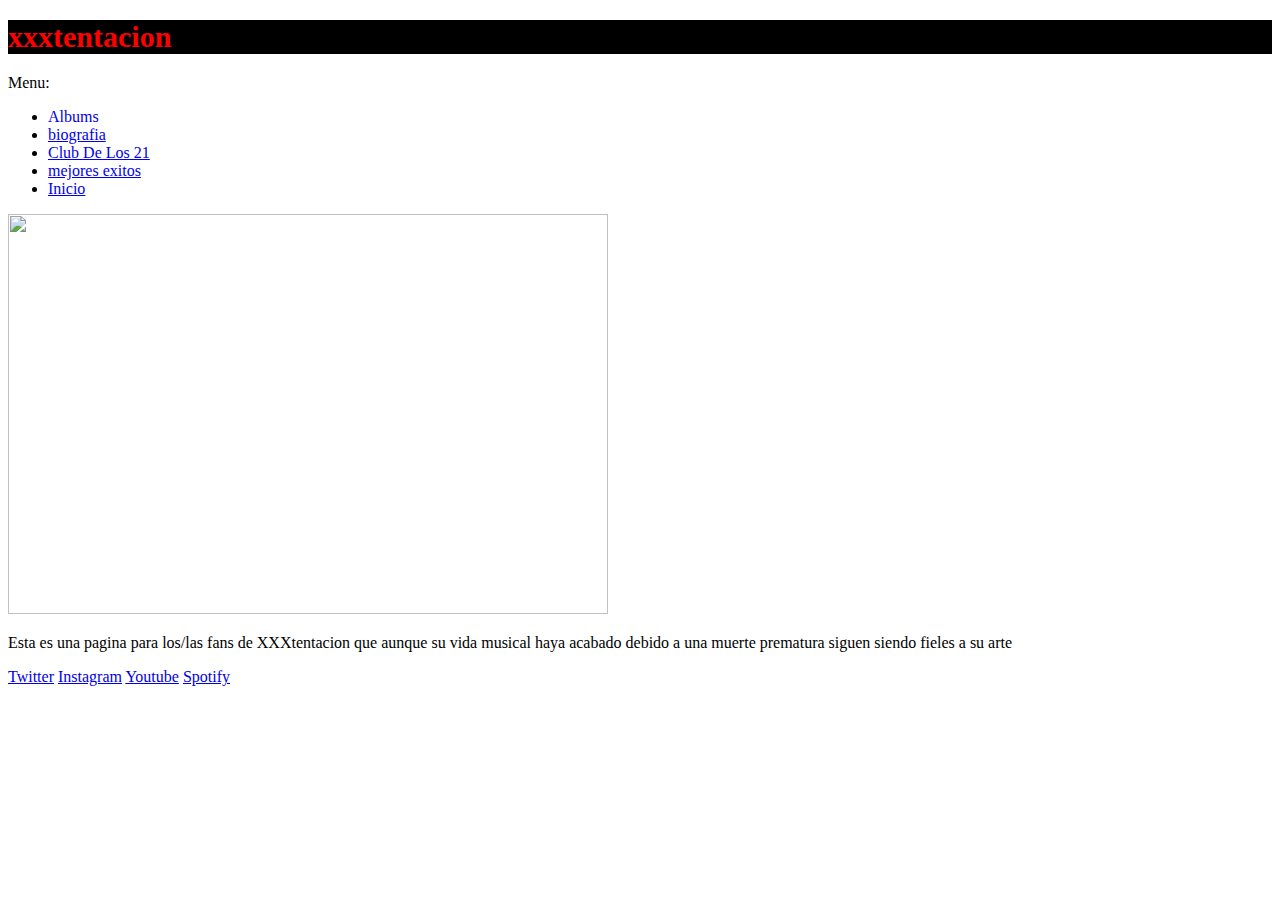
==== XXXtentacionBox+Farsetti/index.html @ f594b5ff "scss" ====
<!DOCTYPE html>
<html lang="en">

<head>
    <meta charset="UTF-8">
    <meta http-equiv="X-UA-Compatible" content="IE=edge">
    <meta name="viewport" content="width=device-width, initial-scale=1.0">
    <title>xxxtentacion</title>
    <link rel="stylesheet" href="Estilos.css">
</head>

<body>



    <header>
        <h1 class="animacion1" class>xxxtentacion </h1>
        <nav>
            <p >
                Menu:
            </p>

            <ul>
                <li><a class="link" href="page/albums.html">Albums</a></li>
                <li><a href="./Page/biografia.html">biografia</a></li>
                <li><a href="page/club_de_lo_21.html">Club De Los 21</a></li>
                <li><a href="page/mejores_exitos.html">mejores exitos</a></li>
                <li><a href="index.html">Inicio</a></li>



            </ul>
        </nav>
    </header>
    <main>

        <img src="https://silenciowp.s3.amazonaws.com/wp-content/uploads/2018/06/xxltentacion-prensa-730.jpg"
            width="600" height="400">
        <p class="desc" >Esta es una pagina para los/las fans de XXXtentacion que aunque su vida musical haya acabado debido a una
            muerte prematura siguen siendo fieles a su arte</p>

    </main>

    <footer>
        <a href="https://twitter.com/xxxtentacion?lang=es">Twitter</a>
        <a href="https://www.instagram.com/xxxtentacion/?hl=es">Instagram</a>
        <a href="https://www.youtube.com/channel/UCM9r1xn6s30OnlJWb-jc3Sw/videos">Youtube</a>
        <a href="https://open.spotify.com/artist/15UsOTVnJzReFVN1VCnxy4">Spotify</a>


    </footer>

</body>

</html>
---- XXXtentacionBox+Farsetti/Estilos.css ----
@import url("https://fonts.googleapis.com/css2?family=Bebas+Neue&family=Roboto:wght@500&display=swap");
@media (min-width: 1024) {
  body {
    background-color: pink;
  }
}
body {
  background-image: url(https://images.alphacoders.com/104/1048850.png);
}

header h1 {
  color: red;
  font-size: 30px;
  background-color: black;
}
header h1 nav p {
  color: purple;
}
header h1 nav ul {
  display: grid;
  grid-template-columns: 1fr 1fr 1fr 1fr 1fr;
  color: rgb(255, 255, 255);
}
header h1 nav ul li {
  list-style-type: none;
}
header h1 nav ul .link {
  text-decoration: none;
}
header main p h3 {
  color: rgb(255, 255, 255);
}
header main p .desc {
  color: whitesmoke;
}
header main p .desc .desc2 {
  color: whitesmoke;
}
header main div {
  background-color: rgb(106, 114, 139);
  margin: 5px;
}

.imagb {
  margin: 100px 121px 75px 115px;
}

#id1 {
  color: aquamarine;
}

.h1 {
  font-family: "Times New Roman", Times, serif;
}

.link {
  text-decoration: none;
}

iframe {
  width: 50%;
}

.padre_flex {
  display: flex;
  flex-flow: row nowrap;
  justify-content: space-around;
  background-color: rgb(21, 9, 32);
}

.grid1 {
  display: grid;
  grid-template-columns: repeat(2, 3fr) repeat(3, 1fr) 20%;
  grid-template-rows: repeat(3, 50vh);
}

.grid_area {
  align-items: center;
  border: 5px solid yellow;
  color: whitesmoke;
  background-color: grey;
  grid-column-gap: 5px;
  grid-row-gap: 5px;
  display: grid;
  grid-template-areas: "Cabeza Cabeza Cabeza" "Xten peep juice" "pie pie pie" "f1 f2 f3";
  grid-template-columns: 1fr 1fr 1fr;
  grid-template-rows: 10vh 10vh 10vh 10vh;
}

.grids_temas {
  display: grid;
  grid-template-columns: 1fr 1fr 1fr;
}

#Cabeza {
  grid-area: Cabeza;
}

#pie {
  grid-area: pie;
}

#xt {
  grid-area: Xten;
}

#peep {
  grid-area: peep;
}

#juice {
  grid-area: juice;
}

#fecha1 {
  grid-area: f1;
}

#fecha2 {
  grid-area: f2;
}

#fecha3 {
  grid-area: f3;
}

@keyframes efecto1 {
    0%{ background-image: linear-gradient(to right, rgb(14, 12, 12) 1%, rgb(255, 179, 1));}
    5%{ background-image: linear-gradient(to right, rgb(14, 12, 12) 10%, rgb(255, 179, 1))}
    10%{ background-image: linear-gradient(to right, rgb(14, 12, 12) 20%, rgb(255, 179, 1))}
    15%{ background-image: linear-gradient(to right, rgb(14, 12, 12) 30%, rgb(255, 179, 1))}
    20%{ background-image: linear-gradient(to right, rgb(14, 12, 12) 40%, rgb(255, 179, 1))}
    25%{ background-image: linear-gradient(to right, rgb(14, 12, 12) 50%, rgb(255, 179, 1))}
    30%{ background-image: linear-gradient(to right, rgb(14, 12, 12) 60%, rgb(255, 179, 1))}
    35%{ background-image: linear-gradient(to right, rgb(14, 12, 12) 70%, rgb(255, 179, 1))}
    40%{ background-image: linear-gradient(to right, rgb(14, 12, 12) 80%, rgb(255, 179, 1))}
    45%{ background-image: linear-gradient(to right, rgb(14, 12, 12) 90%, rgb(255, 179, 1))}
    50%{ background-image: linear-gradient(to right, rgb(14, 12, 12) 100%, rgb(255, 179, 1))}
    55%{ background-image: linear-gradient(to left, rgb(14, 12, 12) 90%, rgb(255, 179, 1))}
    60%{ background-image: linear-gradient(to left, rgb(14, 12, 12) 80%, rgb(255, 179, 1))}
    65%{ background-image: linear-gradient(to left, rgb(14, 12, 12) 70%, rgb(255, 179, 1))}
    70%{ background-image: linear-gradient(to left, rgb(14, 12, 12) 60%, rgb(255, 179, 1))}
    75%{ background-image: linear-gradient(to left, rgb(14, 12, 12) 50%, rgb(255, 179, 1))}
    80%{ background-image: linear-gradient(to left, rgb(14, 12, 12) 40%, rgb(255, 179, 1))}
    85%{ background-image: linear-gradient(to left, rgb(14, 12, 12) 30%, rgb(255, 179, 1))}
    90%{ background-image: linear-gradient(to left, rgb(14, 12, 12) 20%, rgb(255, 179, 1))}
    95%{ background-image: linear-gradient(to left, rgb(14, 12, 12) 10%, rgb(255, 179, 1))}
    100%{ background-image: linear-gradient(to left, rgb(14, 12, 12) 1%, rgb(255, 179, 1))}

}
.animacion1{animation-name: efecto1;
    animation-iteration-count: infinite;
    animation-timing-function: ease-in;
    animation-duration: 1.5s;
    animation-delay: 0.3s;}
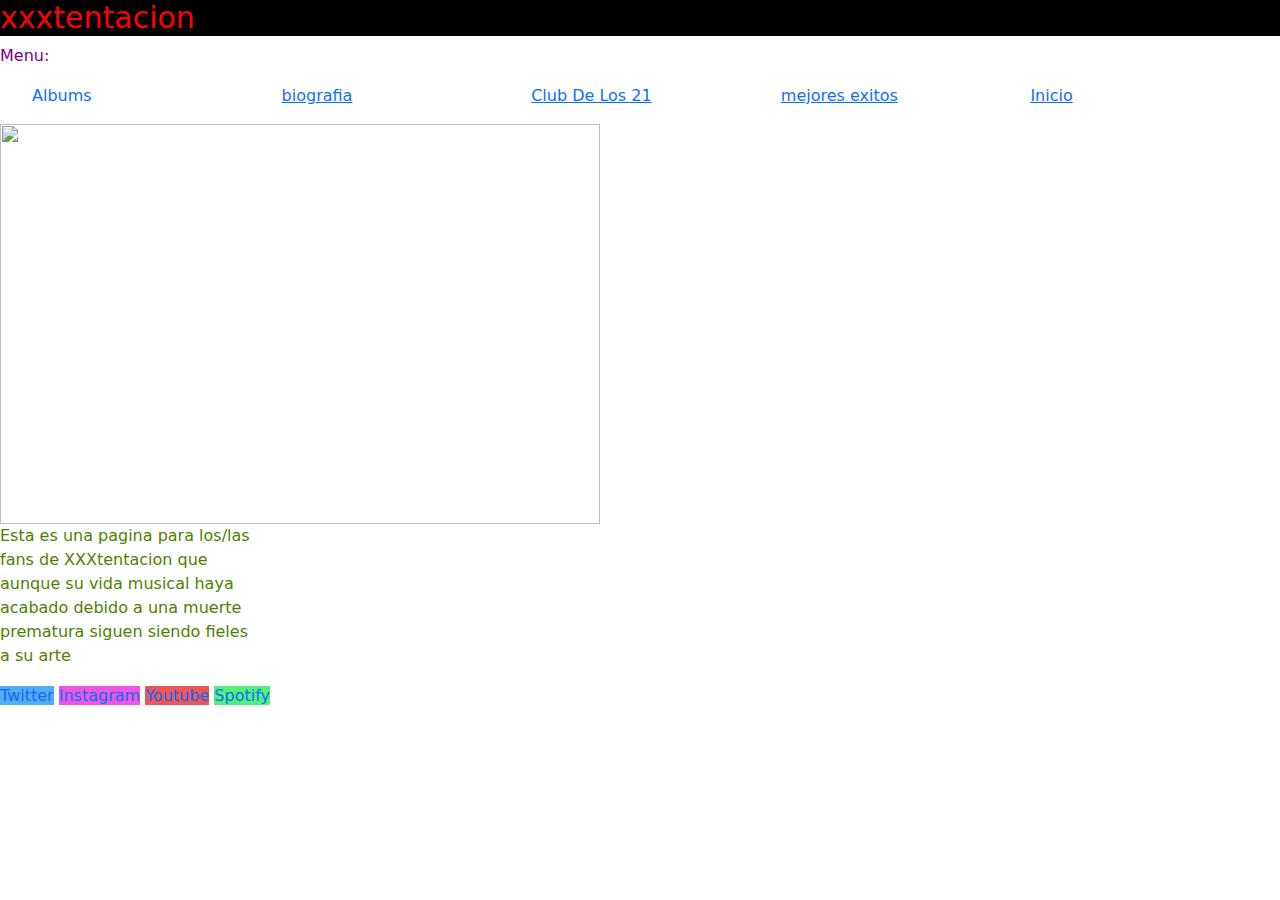
==== commit d0a14781: "cambios" ====
--- a/XXXtentacionBox+Farsetti/index.html
+++ b/XXXtentacionBox+Farsetti/index.html
@@ -1,12 +1,15 @@
 <!DOCTYPE html>
 <html lang="en">
 
-<head>
+<head >
     <meta charset="UTF-8">
     <meta http-equiv="X-UA-Compatible" content="IE=edge">
     <meta name="viewport" content="width=device-width, initial-scale=1.0">
+    <meta name="keywords" content="xxxtentacion, club de los 21, revenge, xtentacion, fans">
     <title>xxxtentacion</title>
+    <meta name="description" content="Fanpage XXXtentacion">
     <link rel="stylesheet" href="Estilos.css">
+    <link rel="stylesheet" href="../XXXtentacion+Farsetti/bootstrap-5.1.3-dist/css/">
 </head>
 
 <body>
@@ -20,12 +23,12 @@
                 Menu:
             </p>
 
-            <ul>
-                <li><a class="link" href="page/albums.html">Albums</a></li>
-                <li><a href="./Page/biografia.html">biografia</a></li>
-                <li><a href="page/club_de_lo_21.html">Club De Los 21</a></li>
-                <li><a href="page/mejores_exitos.html">mejores exitos</a></li>
-                <li><a href="index.html">Inicio</a></li>
+            <ul >
+                <li ><a class="link" href="page/albums.html">Albums</a></li>
+                <li ><a href="./Page/biografia.html">biografia</a></li>
+                <li ><a href="page/club_de_lo_21.html">Club De Los 21</a></li>
+                <li ><a href="page/mejores_exitos.html">mejores exitos</a></li>
+                <li ><a href="index.html">Inicio</a></li>
 
 
 
@@ -36,20 +39,20 @@
 
         <img src="https://silenciowp.s3.amazonaws.com/wp-content/uploads/2018/06/xxltentacion-prensa-730.jpg"
             width="600" height="400">
-        <p class="desc" >Esta es una pagina para los/las fans de XXXtentacion que aunque su vida musical haya acabado debido a una
+        <p class="desc" >Esta es una pagina  para los/las fans de XXXtentacion que aunque su vida musical haya acabado debido a una
             muerte prematura siguen siendo fieles a su arte</p>
 
     </main>
 
     <footer>
-        <a href="https://twitter.com/xxxtentacion?lang=es">Twitter</a>
-        <a href="https://www.instagram.com/xxxtentacion/?hl=es">Instagram</a>
-        <a href="https://www.youtube.com/channel/UCM9r1xn6s30OnlJWb-jc3Sw/videos">Youtube</a>
-        <a href="https://open.spotify.com/artist/15UsOTVnJzReFVN1VCnxy4">Spotify</a>
+        <a class="boton-twitter" href="https://twitter.com/xxxtentacion?lang=es">Twitter</a>
+        <a class="boton-Instagram" href="https://www.instagram.com/xxxtentacion/?hl=es">Instagram</a>
+        <a class="boton-Youtube" href="https://www.youtube.com/channel/UCM9r1xn6s30OnlJWb-jc3Sw/videos">Youtube</a>
+        <a class="boton-Spotify" href="https://open.spotify.com/artist/15UsOTVnJzReFVN1VCnxy4">Spotify</a>
 
 
     </footer>
-
+    <script src="../XXXtentacion+Farsetti/bootstrap-5.1.3-dist/js/"></script>
 </body>
 
 </html>--- a/XXXtentacionBox+Farsetti/Estilos.css
+++ b/XXXtentacionBox+Farsetti/Estilos.css
@@ -1,155 +1,12051 @@
+@charset "UTF-8";
+/*!
+ * Bootstrap v5.2.0-beta1 (https://getbootstrap.com/)
+ * Copyright 2011-2022 The Bootstrap Authors
+ * Copyright 2011-2022 Twitter, Inc.
+ * Licensed under MIT (https://github.com/twbs/bootstrap/blob/main/LICENSE)
+ */
 @import url("https://fonts.googleapis.com/css2?family=Bebas+Neue&family=Roboto:wght@500&display=swap");
-@media (min-width: 1024) {
-  body {
-    background-color: pink;
-  }
-}
+:root {
+  --bs-blue: #0d6efd;
+  --bs-indigo: #6610f2;
+  --bs-purple: #6f42c1;
+  --bs-pink: #d63384;
+  --bs-red: #dc3545;
+  --bs-orange: #fd7e14;
+  --bs-yellow: #ffc107;
+  --bs-green: #198754;
+  --bs-teal: #20c997;
+  --bs-cyan: #0dcaf0;
+  --bs-black: #000;
+  --bs-white: #fff;
+  --bs-gray: #6c757d;
+  --bs-gray-dark: #343a40;
+  --bs-gray-100: #f8f9fa;
+  --bs-gray-200: #e9ecef;
+  --bs-gray-300: #dee2e6;
+  --bs-gray-400: #ced4da;
+  --bs-gray-500: #adb5bd;
+  --bs-gray-600: #6c757d;
+  --bs-gray-700: #495057;
+  --bs-gray-800: #343a40;
+  --bs-gray-900: #212529;
+  --bs-primary: #0d6efd;
+  --bs-secondary: #6c757d;
+  --bs-success: #198754;
+  --bs-info: #0dcaf0;
+  --bs-warning: #ffc107;
+  --bs-danger: #dc3545;
+  --bs-light: #f8f9fa;
+  --bs-dark: #212529;
+  --bs-primary-rgb: 13, 110, 253;
+  --bs-secondary-rgb: 108, 117, 125;
+  --bs-success-rgb: 25, 135, 84;
+  --bs-info-rgb: 13, 202, 240;
+  --bs-warning-rgb: 255, 193, 7;
+  --bs-danger-rgb: 220, 53, 69;
+  --bs-light-rgb: 248, 249, 250;
+  --bs-dark-rgb: 33, 37, 41;
+  --bs-white-rgb: 255, 255, 255;
+  --bs-black-rgb: 0, 0, 0;
+  --bs-body-color-rgb: 33, 37, 41;
+  --bs-body-bg-rgb: 255, 255, 255;
+  --bs-font-sans-serif: system-ui, -apple-system, "Segoe UI", Roboto, "Helvetica Neue", "Noto Sans", "Liberation Sans", Arial, sans-serif, "Apple Color Emoji", "Segoe UI Emoji", "Segoe UI Symbol", "Noto Color Emoji";
+  --bs-font-monospace: SFMono-Regular, Menlo, Monaco, Consolas, "Liberation Mono", "Courier New", monospace;
+  --bs-gradient: linear-gradient(180deg, rgba(255, 255, 255, 0.15), rgba(255, 255, 255, 0));
+  --bs-body-font-family: var(--bs-font-sans-serif);
+  --bs-body-font-size: 1rem;
+  --bs-body-font-weight: 400;
+  --bs-body-line-height: 1.5;
+  --bs-body-color: #212529;
+  --bs-body-bg: #fff;
+  --bs-border-width: 1px;
+  --bs-border-style: solid;
+  --bs-border-color: #dee2e6;
+  --bs-border-color-translucent: rgba(0, 0, 0, 0.175);
+  --bs-border-radius: 0.375rem;
+  --bs-border-radius-sm: 0.25rem;
+  --bs-border-radius-lg: 0.5rem;
+  --bs-border-radius-xl: 1rem;
+  --bs-border-radius-2xl: 2rem;
+  --bs-border-radius-pill: 50rem;
+  --bs-heading-color: ;
+  --bs-link-color: #0d6efd;
+  --bs-link-hover-color: #0a58ca;
+  --bs-code-color: #d63384;
+  --bs-highlight-bg: #fff3cd;
+}
+
+*,
+*::before,
+*::after {
+  box-sizing: border-box;
+}
+
+@media (prefers-reduced-motion: no-preference) {
+  :root {
+    scroll-behavior: smooth;
+  }
+}
+
 body {
-  background-image: url(https://images.alphacoders.com/104/1048850.png);
-}
-
-header h1 {
-  color: red;
-  font-size: 30px;
-  background-color: black;
-}
-header h1 nav p {
-  color: purple;
-}
-header h1 nav ul {
-  display: grid;
-  grid-template-columns: 1fr 1fr 1fr 1fr 1fr;
-  color: rgb(255, 255, 255);
-}
-header h1 nav ul li {
+  margin: 0;
+  font-family: var(--bs-body-font-family);
+  font-size: var(--bs-body-font-size);
+  font-weight: var(--bs-body-font-weight);
+  line-height: var(--bs-body-line-height);
+  color: var(--bs-body-color);
+  text-align: var(--bs-body-text-align);
+  background-color: var(--bs-body-bg);
+  -webkit-text-size-adjust: 100%;
+  -webkit-tap-highlight-color: rgba(0, 0, 0, 0);
+}
+
+hr {
+  margin: 1rem 0;
+  color: inherit;
+  border: 0;
+  border-top: 1px solid;
+  opacity: 0.25;
+}
+
+h6, .h6, h5, .h5, h4, .h4, h3, .h3, h2, .h2, h1, .h1 {
+  margin-top: 0;
+  margin-bottom: 0.5rem;
+  font-weight: 500;
+  line-height: 1.2;
+  color: var(--bs-heading-color);
+}
+
+h1, .h1 {
+  font-size: calc(1.375rem + 1.5vw);
+}
+@media (min-width: 1200px) {
+  h1, .h1 {
+    font-size: 2.5rem;
+  }
+}
+
+h2, .h2 {
+  font-size: calc(1.325rem + 0.9vw);
+}
+@media (min-width: 1200px) {
+  h2, .h2 {
+    font-size: 2rem;
+  }
+}
+
+h3, .h3 {
+  font-size: calc(1.3rem + 0.6vw);
+}
+@media (min-width: 1200px) {
+  h3, .h3 {
+    font-size: 1.75rem;
+  }
+}
+
+h4, .h4 {
+  font-size: calc(1.275rem + 0.3vw);
+}
+@media (min-width: 1200px) {
+  h4, .h4 {
+    font-size: 1.5rem;
+  }
+}
+
+h5, .h5 {
+  font-size: 1.25rem;
+}
+
+h6, .h6 {
+  font-size: 1rem;
+}
+
+p {
+  margin-top: 0;
+  margin-bottom: 1rem;
+}
+
+abbr[title] {
+  -webkit-text-decoration: underline dotted;
+          text-decoration: underline dotted;
+  cursor: help;
+  -webkit-text-decoration-skip-ink: none;
+          text-decoration-skip-ink: none;
+}
+
+address {
+  margin-bottom: 1rem;
+  font-style: normal;
+  line-height: inherit;
+}
+
+ol,
+ul {
+  padding-left: 2rem;
+}
+
+ol,
+ul,
+dl {
+  margin-top: 0;
+  margin-bottom: 1rem;
+}
+
+ol ol,
+ul ul,
+ol ul,
+ul ol {
+  margin-bottom: 0;
+}
+
+dt {
+  font-weight: 700;
+}
+
+dd {
+  margin-bottom: 0.5rem;
+  margin-left: 0;
+}
+
+blockquote {
+  margin: 0 0 1rem;
+}
+
+b,
+strong {
+  font-weight: bolder;
+}
+
+small, .small {
+  font-size: 0.875em;
+}
+
+mark, .mark {
+  padding: 0.1875em;
+  background-color: var(--bs-highlight-bg);
+}
+
+sub,
+sup {
+  position: relative;
+  font-size: 0.75em;
+  line-height: 0;
+  vertical-align: baseline;
+}
+
+sub {
+  bottom: -0.25em;
+}
+
+sup {
+  top: -0.5em;
+}
+
+a {
+  color: var(--bs-link-color);
+  text-decoration: underline;
+}
+a:hover {
+  color: var(--bs-link-hover-color);
+}
+
+a:not([href]):not([class]), a:not([href]):not([class]):hover {
+  color: inherit;
+  text-decoration: none;
+}
+
+pre,
+code,
+kbd,
+samp {
+  font-family: var(--bs-font-monospace);
+  font-size: 1em;
+}
+
+pre {
+  display: block;
+  margin-top: 0;
+  margin-bottom: 1rem;
+  overflow: auto;
+  font-size: 0.875em;
+}
+pre code {
+  font-size: inherit;
+  color: inherit;
+  word-break: normal;
+}
+
+code {
+  font-size: 0.875em;
+  color: var(--bs-code-color);
+  word-wrap: break-word;
+}
+a > code {
+  color: inherit;
+}
+
+kbd {
+  padding: 0.1875rem 0.375rem;
+  font-size: 0.875em;
+  color: var(--bs-body-bg);
+  background-color: var(--bs-body-color);
+  border-radius: 0.25rem;
+}
+kbd kbd {
+  padding: 0;
+  font-size: 1em;
+}
+
+figure {
+  margin: 0 0 1rem;
+}
+
+img,
+svg {
+  vertical-align: middle;
+}
+
+table {
+  caption-side: bottom;
+  border-collapse: collapse;
+}
+
+caption {
+  padding-top: 0.5rem;
+  padding-bottom: 0.5rem;
+  color: rgba(var(--bs-body-color-rgb), 0.75);
+  text-align: left;
+}
+
+th {
+  text-align: inherit;
+  text-align: -webkit-match-parent;
+}
+
+thead,
+tbody,
+tfoot,
+tr,
+td,
+th {
+  border-color: inherit;
+  border-style: solid;
+  border-width: 0;
+}
+
+label {
+  display: inline-block;
+}
+
+button {
+  border-radius: 0;
+}
+
+button:focus:not(:focus-visible) {
+  outline: 0;
+}
+
+input,
+button,
+select,
+optgroup,
+textarea {
+  margin: 0;
+  font-family: inherit;
+  font-size: inherit;
+  line-height: inherit;
+}
+
+button,
+select {
+  text-transform: none;
+}
+
+[role=button] {
+  cursor: pointer;
+}
+
+select {
+  word-wrap: normal;
+}
+select:disabled {
+  opacity: 1;
+}
+
+[list]:not([type=date]):not([type=datetime-local]):not([type=month]):not([type=week]):not([type=time])::-webkit-calendar-picker-indicator {
+  display: none !important;
+}
+
+button,
+[type=button],
+[type=reset],
+[type=submit] {
+  -webkit-appearance: button;
+}
+button:not(:disabled),
+[type=button]:not(:disabled),
+[type=reset]:not(:disabled),
+[type=submit]:not(:disabled) {
+  cursor: pointer;
+}
+
+::-moz-focus-inner {
+  padding: 0;
+  border-style: none;
+}
+
+textarea {
+  resize: vertical;
+}
+
+fieldset {
+  min-width: 0;
+  padding: 0;
+  margin: 0;
+  border: 0;
+}
+
+legend {
+  float: left;
+  width: 100%;
+  padding: 0;
+  margin-bottom: 0.5rem;
+  font-size: calc(1.275rem + 0.3vw);
+  line-height: inherit;
+}
+@media (min-width: 1200px) {
+  legend {
+    font-size: 1.5rem;
+  }
+}
+legend + * {
+  clear: left;
+}
+
+::-webkit-datetime-edit-fields-wrapper,
+::-webkit-datetime-edit-text,
+::-webkit-datetime-edit-minute,
+::-webkit-datetime-edit-hour-field,
+::-webkit-datetime-edit-day-field,
+::-webkit-datetime-edit-month-field,
+::-webkit-datetime-edit-year-field {
+  padding: 0;
+}
+
+::-webkit-inner-spin-button {
+  height: auto;
+}
+
+[type=search] {
+  outline-offset: -2px;
+  -webkit-appearance: textfield;
+}
+
+/* rtl:raw:
+[type="tel"],
+[type="url"],
+[type="email"],
+[type="number"] {
+  direction: ltr;
+}
+*/
+::-webkit-search-decoration {
+  -webkit-appearance: none;
+}
+
+::-webkit-color-swatch-wrapper {
+  padding: 0;
+}
+
+::-webkit-file-upload-button {
+  font: inherit;
+  -webkit-appearance: button;
+}
+
+::file-selector-button {
+  font: inherit;
+  -webkit-appearance: button;
+}
+
+output {
+  display: inline-block;
+}
+
+iframe {
+  border: 0;
+}
+
+summary {
+  display: list-item;
+  cursor: pointer;
+}
+
+progress {
+  vertical-align: baseline;
+}
+
+[hidden] {
+  display: none !important;
+}
+
+.lead {
+  font-size: 1.25rem;
+  font-weight: 300;
+}
+
+.display-1 {
+  font-size: calc(1.625rem + 4.5vw);
+  font-weight: 300;
+  line-height: 1.2;
+}
+@media (min-width: 1200px) {
+  .display-1 {
+    font-size: 5rem;
+  }
+}
+
+.display-2 {
+  font-size: calc(1.575rem + 3.9vw);
+  font-weight: 300;
+  line-height: 1.2;
+}
+@media (min-width: 1200px) {
+  .display-2 {
+    font-size: 4.5rem;
+  }
+}
+
+.display-3 {
+  font-size: calc(1.525rem + 3.3vw);
+  font-weight: 300;
+  line-height: 1.2;
+}
+@media (min-width: 1200px) {
+  .display-3 {
+    font-size: 4rem;
+  }
+}
+
+.display-4 {
+  font-size: calc(1.475rem + 2.7vw);
+  font-weight: 300;
+  line-height: 1.2;
+}
+@media (min-width: 1200px) {
+  .display-4 {
+    font-size: 3.5rem;
+  }
+}
+
+.display-5 {
+  font-size: calc(1.425rem + 2.1vw);
+  font-weight: 300;
+  line-height: 1.2;
+}
+@media (min-width: 1200px) {
+  .display-5 {
+    font-size: 3rem;
+  }
+}
+
+.display-6 {
+  font-size: calc(1.375rem + 1.5vw);
+  font-weight: 300;
+  line-height: 1.2;
+}
+@media (min-width: 1200px) {
+  .display-6 {
+    font-size: 2.5rem;
+  }
+}
+
+.list-unstyled {
+  padding-left: 0;
+  list-style: none;
+}
+
+.list-inline {
+  padding-left: 0;
+  list-style: none;
+}
+
+.list-inline-item {
+  display: inline-block;
+}
+.list-inline-item:not(:last-child) {
+  margin-right: 0.5rem;
+}
+
+.initialism {
+  font-size: 0.875em;
+  text-transform: uppercase;
+}
+
+.blockquote {
+  margin-bottom: 1rem;
+  font-size: 1.25rem;
+}
+.blockquote > :last-child {
+  margin-bottom: 0;
+}
+
+.blockquote-footer {
+  margin-top: -1rem;
+  margin-bottom: 1rem;
+  font-size: 0.875em;
+  color: #6c757d;
+}
+.blockquote-footer::before {
+  content: "— ";
+}
+
+.img-fluid {
+  max-width: 100%;
+  height: auto;
+}
+
+.img-thumbnail {
+  padding: 0.25rem;
+  background-color: #fff;
+  border: 1px solid var(--bs-border-color);
+  border-radius: 0.375rem;
+  max-width: 100%;
+  height: auto;
+}
+
+.figure {
+  display: inline-block;
+}
+
+.figure-img {
+  margin-bottom: 0.5rem;
+  line-height: 1;
+}
+
+.figure-caption {
+  font-size: 0.875em;
+  color: #6c757d;
+}
+
+.container,
+.container-fluid,
+.container-xxl,
+.container-xl,
+.container-lg,
+.container-md,
+.container-sm {
+  --bs-gutter-x: 1.5rem;
+  --bs-gutter-y: 0;
+  width: 100%;
+  padding-right: calc(var(--bs-gutter-x) * 0.5);
+  padding-left: calc(var(--bs-gutter-x) * 0.5);
+  margin-right: auto;
+  margin-left: auto;
+}
+
+@media (min-width: 576px) {
+  .container-sm, .container {
+    max-width: 540px;
+  }
+}
+@media (min-width: 768px) {
+  .container-md, .container-sm, .container {
+    max-width: 720px;
+  }
+}
+@media (min-width: 992px) {
+  .container-lg, .container-md, .container-sm, .container {
+    max-width: 960px;
+  }
+}
+@media (min-width: 1200px) {
+  .container-xl, .container-lg, .container-md, .container-sm, .container {
+    max-width: 1140px;
+  }
+}
+@media (min-width: 1400px) {
+  .container-xxl, .container-xl, .container-lg, .container-md, .container-sm, .container {
+    max-width: 1320px;
+  }
+}
+.row {
+  --bs-gutter-x: 1.5rem;
+  --bs-gutter-y: 0;
+  display: flex;
+  flex-wrap: wrap;
+  margin-top: calc(-1 * var(--bs-gutter-y));
+  margin-right: calc(-0.5 * var(--bs-gutter-x));
+  margin-left: calc(-0.5 * var(--bs-gutter-x));
+}
+.row > * {
+  flex-shrink: 0;
+  width: 100%;
+  max-width: 100%;
+  padding-right: calc(var(--bs-gutter-x) * 0.5);
+  padding-left: calc(var(--bs-gutter-x) * 0.5);
+  margin-top: var(--bs-gutter-y);
+}
+
+.col {
+  flex: 1 0 0%;
+}
+
+.row-cols-auto > * {
+  flex: 0 0 auto;
+  width: auto;
+}
+
+.row-cols-1 > * {
+  flex: 0 0 auto;
+  width: 100%;
+}
+
+.row-cols-2 > * {
+  flex: 0 0 auto;
+  width: 50%;
+}
+
+.row-cols-3 > * {
+  flex: 0 0 auto;
+  width: 33.3333333333%;
+}
+
+.row-cols-4 > * {
+  flex: 0 0 auto;
+  width: 25%;
+}
+
+.row-cols-5 > * {
+  flex: 0 0 auto;
+  width: 20%;
+}
+
+.row-cols-6 > * {
+  flex: 0 0 auto;
+  width: 16.6666666667%;
+}
+
+.col-auto {
+  flex: 0 0 auto;
+  width: auto;
+}
+
+.col-1 {
+  flex: 0 0 auto;
+  width: 8.33333333%;
+}
+
+.col-2 {
+  flex: 0 0 auto;
+  width: 16.66666667%;
+}
+
+.col-3 {
+  flex: 0 0 auto;
+  width: 25%;
+}
+
+.col-4 {
+  flex: 0 0 auto;
+  width: 33.33333333%;
+}
+
+.col-5 {
+  flex: 0 0 auto;
+  width: 41.66666667%;
+}
+
+.col-6 {
+  flex: 0 0 auto;
+  width: 50%;
+}
+
+.col-7 {
+  flex: 0 0 auto;
+  width: 58.33333333%;
+}
+
+.col-8 {
+  flex: 0 0 auto;
+  width: 66.66666667%;
+}
+
+.col-9 {
+  flex: 0 0 auto;
+  width: 75%;
+}
+
+.col-10 {
+  flex: 0 0 auto;
+  width: 83.33333333%;
+}
+
+.col-11 {
+  flex: 0 0 auto;
+  width: 91.66666667%;
+}
+
+.col-12 {
+  flex: 0 0 auto;
+  width: 100%;
+}
+
+.offset-1 {
+  margin-left: 8.33333333%;
+}
+
+.offset-2 {
+  margin-left: 16.66666667%;
+}
+
+.offset-3 {
+  margin-left: 25%;
+}
+
+.offset-4 {
+  margin-left: 33.33333333%;
+}
+
+.offset-5 {
+  margin-left: 41.66666667%;
+}
+
+.offset-6 {
+  margin-left: 50%;
+}
+
+.offset-7 {
+  margin-left: 58.33333333%;
+}
+
+.offset-8 {
+  margin-left: 66.66666667%;
+}
+
+.offset-9 {
+  margin-left: 75%;
+}
+
+.offset-10 {
+  margin-left: 83.33333333%;
+}
+
+.offset-11 {
+  margin-left: 91.66666667%;
+}
+
+.g-0,
+.gx-0 {
+  --bs-gutter-x: 0;
+}
+
+.g-0,
+.gy-0 {
+  --bs-gutter-y: 0;
+}
+
+.g-1,
+.gx-1 {
+  --bs-gutter-x: 0.25rem;
+}
+
+.g-1,
+.gy-1 {
+  --bs-gutter-y: 0.25rem;
+}
+
+.g-2,
+.gx-2 {
+  --bs-gutter-x: 0.5rem;
+}
+
+.g-2,
+.gy-2 {
+  --bs-gutter-y: 0.5rem;
+}
+
+.g-3,
+.gx-3 {
+  --bs-gutter-x: 1rem;
+}
+
+.g-3,
+.gy-3 {
+  --bs-gutter-y: 1rem;
+}
+
+.g-4,
+.gx-4 {
+  --bs-gutter-x: 1.5rem;
+}
+
+.g-4,
+.gy-4 {
+  --bs-gutter-y: 1.5rem;
+}
+
+.g-5,
+.gx-5 {
+  --bs-gutter-x: 3rem;
+}
+
+.g-5,
+.gy-5 {
+  --bs-gutter-y: 3rem;
+}
+
+@media (min-width: 576px) {
+  .col-sm {
+    flex: 1 0 0%;
+  }
+
+  .row-cols-sm-auto > * {
+    flex: 0 0 auto;
+    width: auto;
+  }
+
+  .row-cols-sm-1 > * {
+    flex: 0 0 auto;
+    width: 100%;
+  }
+
+  .row-cols-sm-2 > * {
+    flex: 0 0 auto;
+    width: 50%;
+  }
+
+  .row-cols-sm-3 > * {
+    flex: 0 0 auto;
+    width: 33.3333333333%;
+  }
+
+  .row-cols-sm-4 > * {
+    flex: 0 0 auto;
+    width: 25%;
+  }
+
+  .row-cols-sm-5 > * {
+    flex: 0 0 auto;
+    width: 20%;
+  }
+
+  .row-cols-sm-6 > * {
+    flex: 0 0 auto;
+    width: 16.6666666667%;
+  }
+
+  .col-sm-auto {
+    flex: 0 0 auto;
+    width: auto;
+  }
+
+  .col-sm-1 {
+    flex: 0 0 auto;
+    width: 8.33333333%;
+  }
+
+  .col-sm-2 {
+    flex: 0 0 auto;
+    width: 16.66666667%;
+  }
+
+  .col-sm-3 {
+    flex: 0 0 auto;
+    width: 25%;
+  }
+
+  .col-sm-4 {
+    flex: 0 0 auto;
+    width: 33.33333333%;
+  }
+
+  .col-sm-5 {
+    flex: 0 0 auto;
+    width: 41.66666667%;
+  }
+
+  .col-sm-6 {
+    flex: 0 0 auto;
+    width: 50%;
+  }
+
+  .col-sm-7 {
+    flex: 0 0 auto;
+    width: 58.33333333%;
+  }
+
+  .col-sm-8 {
+    flex: 0 0 auto;
+    width: 66.66666667%;
+  }
+
+  .col-sm-9 {
+    flex: 0 0 auto;
+    width: 75%;
+  }
+
+  .col-sm-10 {
+    flex: 0 0 auto;
+    width: 83.33333333%;
+  }
+
+  .col-sm-11 {
+    flex: 0 0 auto;
+    width: 91.66666667%;
+  }
+
+  .col-sm-12 {
+    flex: 0 0 auto;
+    width: 100%;
+  }
+
+  .offset-sm-0 {
+    margin-left: 0;
+  }
+
+  .offset-sm-1 {
+    margin-left: 8.33333333%;
+  }
+
+  .offset-sm-2 {
+    margin-left: 16.66666667%;
+  }
+
+  .offset-sm-3 {
+    margin-left: 25%;
+  }
+
+  .offset-sm-4 {
+    margin-left: 33.33333333%;
+  }
+
+  .offset-sm-5 {
+    margin-left: 41.66666667%;
+  }
+
+  .offset-sm-6 {
+    margin-left: 50%;
+  }
+
+  .offset-sm-7 {
+    margin-left: 58.33333333%;
+  }
+
+  .offset-sm-8 {
+    margin-left: 66.66666667%;
+  }
+
+  .offset-sm-9 {
+    margin-left: 75%;
+  }
+
+  .offset-sm-10 {
+    margin-left: 83.33333333%;
+  }
+
+  .offset-sm-11 {
+    margin-left: 91.66666667%;
+  }
+
+  .g-sm-0,
+.gx-sm-0 {
+    --bs-gutter-x: 0;
+  }
+
+  .g-sm-0,
+.gy-sm-0 {
+    --bs-gutter-y: 0;
+  }
+
+  .g-sm-1,
+.gx-sm-1 {
+    --bs-gutter-x: 0.25rem;
+  }
+
+  .g-sm-1,
+.gy-sm-1 {
+    --bs-gutter-y: 0.25rem;
+  }
+
+  .g-sm-2,
+.gx-sm-2 {
+    --bs-gutter-x: 0.5rem;
+  }
+
+  .g-sm-2,
+.gy-sm-2 {
+    --bs-gutter-y: 0.5rem;
+  }
+
+  .g-sm-3,
+.gx-sm-3 {
+    --bs-gutter-x: 1rem;
+  }
+
+  .g-sm-3,
+.gy-sm-3 {
+    --bs-gutter-y: 1rem;
+  }
+
+  .g-sm-4,
+.gx-sm-4 {
+    --bs-gutter-x: 1.5rem;
+  }
+
+  .g-sm-4,
+.gy-sm-4 {
+    --bs-gutter-y: 1.5rem;
+  }
+
+  .g-sm-5,
+.gx-sm-5 {
+    --bs-gutter-x: 3rem;
+  }
+
+  .g-sm-5,
+.gy-sm-5 {
+    --bs-gutter-y: 3rem;
+  }
+}
+@media (min-width: 768px) {
+  .col-md {
+    flex: 1 0 0%;
+  }
+
+  .row-cols-md-auto > * {
+    flex: 0 0 auto;
+    width: auto;
+  }
+
+  .row-cols-md-1 > * {
+    flex: 0 0 auto;
+    width: 100%;
+  }
+
+  .row-cols-md-2 > * {
+    flex: 0 0 auto;
+    width: 50%;
+  }
+
+  .row-cols-md-3 > * {
+    flex: 0 0 auto;
+    width: 33.3333333333%;
+  }
+
+  .row-cols-md-4 > * {
+    flex: 0 0 auto;
+    width: 25%;
+  }
+
+  .row-cols-md-5 > * {
+    flex: 0 0 auto;
+    width: 20%;
+  }
+
+  .row-cols-md-6 > * {
+    flex: 0 0 auto;
+    width: 16.6666666667%;
+  }
+
+  .col-md-auto {
+    flex: 0 0 auto;
+    width: auto;
+  }
+
+  .col-md-1 {
+    flex: 0 0 auto;
+    width: 8.33333333%;
+  }
+
+  .col-md-2 {
+    flex: 0 0 auto;
+    width: 16.66666667%;
+  }
+
+  .col-md-3 {
+    flex: 0 0 auto;
+    width: 25%;
+  }
+
+  .col-md-4 {
+    flex: 0 0 auto;
+    width: 33.33333333%;
+  }
+
+  .col-md-5 {
+    flex: 0 0 auto;
+    width: 41.66666667%;
+  }
+
+  .col-md-6 {
+    flex: 0 0 auto;
+    width: 50%;
+  }
+
+  .col-md-7 {
+    flex: 0 0 auto;
+    width: 58.33333333%;
+  }
+
+  .col-md-8 {
+    flex: 0 0 auto;
+    width: 66.66666667%;
+  }
+
+  .col-md-9 {
+    flex: 0 0 auto;
+    width: 75%;
+  }
+
+  .col-md-10 {
+    flex: 0 0 auto;
+    width: 83.33333333%;
+  }
+
+  .col-md-11 {
+    flex: 0 0 auto;
+    width: 91.66666667%;
+  }
+
+  .col-md-12 {
+    flex: 0 0 auto;
+    width: 100%;
+  }
+
+  .offset-md-0 {
+    margin-left: 0;
+  }
+
+  .offset-md-1 {
+    margin-left: 8.33333333%;
+  }
+
+  .offset-md-2 {
+    margin-left: 16.66666667%;
+  }
+
+  .offset-md-3 {
+    margin-left: 25%;
+  }
+
+  .offset-md-4 {
+    margin-left: 33.33333333%;
+  }
+
+  .offset-md-5 {
+    margin-left: 41.66666667%;
+  }
+
+  .offset-md-6 {
+    margin-left: 50%;
+  }
+
+  .offset-md-7 {
+    margin-left: 58.33333333%;
+  }
+
+  .offset-md-8 {
+    margin-left: 66.66666667%;
+  }
+
+  .offset-md-9 {
+    margin-left: 75%;
+  }
+
+  .offset-md-10 {
+    margin-left: 83.33333333%;
+  }
+
+  .offset-md-11 {
+    margin-left: 91.66666667%;
+  }
+
+  .g-md-0,
+.gx-md-0 {
+    --bs-gutter-x: 0;
+  }
+
+  .g-md-0,
+.gy-md-0 {
+    --bs-gutter-y: 0;
+  }
+
+  .g-md-1,
+.gx-md-1 {
+    --bs-gutter-x: 0.25rem;
+  }
+
+  .g-md-1,
+.gy-md-1 {
+    --bs-gutter-y: 0.25rem;
+  }
+
+  .g-md-2,
+.gx-md-2 {
+    --bs-gutter-x: 0.5rem;
+  }
+
+  .g-md-2,
+.gy-md-2 {
+    --bs-gutter-y: 0.5rem;
+  }
+
+  .g-md-3,
+.gx-md-3 {
+    --bs-gutter-x: 1rem;
+  }
+
+  .g-md-3,
+.gy-md-3 {
+    --bs-gutter-y: 1rem;
+  }
+
+  .g-md-4,
+.gx-md-4 {
+    --bs-gutter-x: 1.5rem;
+  }
+
+  .g-md-4,
+.gy-md-4 {
+    --bs-gutter-y: 1.5rem;
+  }
+
+  .g-md-5,
+.gx-md-5 {
+    --bs-gutter-x: 3rem;
+  }
+
+  .g-md-5,
+.gy-md-5 {
+    --bs-gutter-y: 3rem;
+  }
+}
+@media (min-width: 992px) {
+  .col-lg {
+    flex: 1 0 0%;
+  }
+
+  .row-cols-lg-auto > * {
+    flex: 0 0 auto;
+    width: auto;
+  }
+
+  .row-cols-lg-1 > * {
+    flex: 0 0 auto;
+    width: 100%;
+  }
+
+  .row-cols-lg-2 > * {
+    flex: 0 0 auto;
+    width: 50%;
+  }
+
+  .row-cols-lg-3 > * {
+    flex: 0 0 auto;
+    width: 33.3333333333%;
+  }
+
+  .row-cols-lg-4 > * {
+    flex: 0 0 auto;
+    width: 25%;
+  }
+
+  .row-cols-lg-5 > * {
+    flex: 0 0 auto;
+    width: 20%;
+  }
+
+  .row-cols-lg-6 > * {
+    flex: 0 0 auto;
+    width: 16.6666666667%;
+  }
+
+  .col-lg-auto {
+    flex: 0 0 auto;
+    width: auto;
+  }
+
+  .col-lg-1 {
+    flex: 0 0 auto;
+    width: 8.33333333%;
+  }
+
+  .col-lg-2 {
+    flex: 0 0 auto;
+    width: 16.66666667%;
+  }
+
+  .col-lg-3 {
+    flex: 0 0 auto;
+    width: 25%;
+  }
+
+  .col-lg-4 {
+    flex: 0 0 auto;
+    width: 33.33333333%;
+  }
+
+  .col-lg-5 {
+    flex: 0 0 auto;
+    width: 41.66666667%;
+  }
+
+  .col-lg-6 {
+    flex: 0 0 auto;
+    width: 50%;
+  }
+
+  .col-lg-7 {
+    flex: 0 0 auto;
+    width: 58.33333333%;
+  }
+
+  .col-lg-8 {
+    flex: 0 0 auto;
+    width: 66.66666667%;
+  }
+
+  .col-lg-9 {
+    flex: 0 0 auto;
+    width: 75%;
+  }
+
+  .col-lg-10 {
+    flex: 0 0 auto;
+    width: 83.33333333%;
+  }
+
+  .col-lg-11 {
+    flex: 0 0 auto;
+    width: 91.66666667%;
+  }
+
+  .col-lg-12 {
+    flex: 0 0 auto;
+    width: 100%;
+  }
+
+  .offset-lg-0 {
+    margin-left: 0;
+  }
+
+  .offset-lg-1 {
+    margin-left: 8.33333333%;
+  }
+
+  .offset-lg-2 {
+    margin-left: 16.66666667%;
+  }
+
+  .offset-lg-3 {
+    margin-left: 25%;
+  }
+
+  .offset-lg-4 {
+    margin-left: 33.33333333%;
+  }
+
+  .offset-lg-5 {
+    margin-left: 41.66666667%;
+  }
+
+  .offset-lg-6 {
+    margin-left: 50%;
+  }
+
+  .offset-lg-7 {
+    margin-left: 58.33333333%;
+  }
+
+  .offset-lg-8 {
+    margin-left: 66.66666667%;
+  }
+
+  .offset-lg-9 {
+    margin-left: 75%;
+  }
+
+  .offset-lg-10 {
+    margin-left: 83.33333333%;
+  }
+
+  .offset-lg-11 {
+    margin-left: 91.66666667%;
+  }
+
+  .g-lg-0,
+.gx-lg-0 {
+    --bs-gutter-x: 0;
+  }
+
+  .g-lg-0,
+.gy-lg-0 {
+    --bs-gutter-y: 0;
+  }
+
+  .g-lg-1,
+.gx-lg-1 {
+    --bs-gutter-x: 0.25rem;
+  }
+
+  .g-lg-1,
+.gy-lg-1 {
+    --bs-gutter-y: 0.25rem;
+  }
+
+  .g-lg-2,
+.gx-lg-2 {
+    --bs-gutter-x: 0.5rem;
+  }
+
+  .g-lg-2,
+.gy-lg-2 {
+    --bs-gutter-y: 0.5rem;
+  }
+
+  .g-lg-3,
+.gx-lg-3 {
+    --bs-gutter-x: 1rem;
+  }
+
+  .g-lg-3,
+.gy-lg-3 {
+    --bs-gutter-y: 1rem;
+  }
+
+  .g-lg-4,
+.gx-lg-4 {
+    --bs-gutter-x: 1.5rem;
+  }
+
+  .g-lg-4,
+.gy-lg-4 {
+    --bs-gutter-y: 1.5rem;
+  }
+
+  .g-lg-5,
+.gx-lg-5 {
+    --bs-gutter-x: 3rem;
+  }
+
+  .g-lg-5,
+.gy-lg-5 {
+    --bs-gutter-y: 3rem;
+  }
+}
+@media (min-width: 1200px) {
+  .col-xl {
+    flex: 1 0 0%;
+  }
+
+  .row-cols-xl-auto > * {
+    flex: 0 0 auto;
+    width: auto;
+  }
+
+  .row-cols-xl-1 > * {
+    flex: 0 0 auto;
+    width: 100%;
+  }
+
+  .row-cols-xl-2 > * {
+    flex: 0 0 auto;
+    width: 50%;
+  }
+
+  .row-cols-xl-3 > * {
+    flex: 0 0 auto;
+    width: 33.3333333333%;
+  }
+
+  .row-cols-xl-4 > * {
+    flex: 0 0 auto;
+    width: 25%;
+  }
+
+  .row-cols-xl-5 > * {
+    flex: 0 0 auto;
+    width: 20%;
+  }
+
+  .row-cols-xl-6 > * {
+    flex: 0 0 auto;
+    width: 16.6666666667%;
+  }
+
+  .col-xl-auto {
+    flex: 0 0 auto;
+    width: auto;
+  }
+
+  .col-xl-1 {
+    flex: 0 0 auto;
+    width: 8.33333333%;
+  }
+
+  .col-xl-2 {
+    flex: 0 0 auto;
+    width: 16.66666667%;
+  }
+
+  .col-xl-3 {
+    flex: 0 0 auto;
+    width: 25%;
+  }
+
+  .col-xl-4 {
+    flex: 0 0 auto;
+    width: 33.33333333%;
+  }
+
+  .col-xl-5 {
+    flex: 0 0 auto;
+    width: 41.66666667%;
+  }
+
+  .col-xl-6 {
+    flex: 0 0 auto;
+    width: 50%;
+  }
+
+  .col-xl-7 {
+    flex: 0 0 auto;
+    width: 58.33333333%;
+  }
+
+  .col-xl-8 {
+    flex: 0 0 auto;
+    width: 66.66666667%;
+  }
+
+  .col-xl-9 {
+    flex: 0 0 auto;
+    width: 75%;
+  }
+
+  .col-xl-10 {
+    flex: 0 0 auto;
+    width: 83.33333333%;
+  }
+
+  .col-xl-11 {
+    flex: 0 0 auto;
+    width: 91.66666667%;
+  }
+
+  .col-xl-12 {
+    flex: 0 0 auto;
+    width: 100%;
+  }
+
+  .offset-xl-0 {
+    margin-left: 0;
+  }
+
+  .offset-xl-1 {
+    margin-left: 8.33333333%;
+  }
+
+  .offset-xl-2 {
+    margin-left: 16.66666667%;
+  }
+
+  .offset-xl-3 {
+    margin-left: 25%;
+  }
+
+  .offset-xl-4 {
+    margin-left: 33.33333333%;
+  }
+
+  .offset-xl-5 {
+    margin-left: 41.66666667%;
+  }
+
+  .offset-xl-6 {
+    margin-left: 50%;
+  }
+
+  .offset-xl-7 {
+    margin-left: 58.33333333%;
+  }
+
+  .offset-xl-8 {
+    margin-left: 66.66666667%;
+  }
+
+  .offset-xl-9 {
+    margin-left: 75%;
+  }
+
+  .offset-xl-10 {
+    margin-left: 83.33333333%;
+  }
+
+  .offset-xl-11 {
+    margin-left: 91.66666667%;
+  }
+
+  .g-xl-0,
+.gx-xl-0 {
+    --bs-gutter-x: 0;
+  }
+
+  .g-xl-0,
+.gy-xl-0 {
+    --bs-gutter-y: 0;
+  }
+
+  .g-xl-1,
+.gx-xl-1 {
+    --bs-gutter-x: 0.25rem;
+  }
+
+  .g-xl-1,
+.gy-xl-1 {
+    --bs-gutter-y: 0.25rem;
+  }
+
+  .g-xl-2,
+.gx-xl-2 {
+    --bs-gutter-x: 0.5rem;
+  }
+
+  .g-xl-2,
+.gy-xl-2 {
+    --bs-gutter-y: 0.5rem;
+  }
+
+  .g-xl-3,
+.gx-xl-3 {
+    --bs-gutter-x: 1rem;
+  }
+
+  .g-xl-3,
+.gy-xl-3 {
+    --bs-gutter-y: 1rem;
+  }
+
+  .g-xl-4,
+.gx-xl-4 {
+    --bs-gutter-x: 1.5rem;
+  }
+
+  .g-xl-4,
+.gy-xl-4 {
+    --bs-gutter-y: 1.5rem;
+  }
+
+  .g-xl-5,
+.gx-xl-5 {
+    --bs-gutter-x: 3rem;
+  }
+
+  .g-xl-5,
+.gy-xl-5 {
+    --bs-gutter-y: 3rem;
+  }
+}
+@media (min-width: 1400px) {
+  .col-xxl {
+    flex: 1 0 0%;
+  }
+
+  .row-cols-xxl-auto > * {
+    flex: 0 0 auto;
+    width: auto;
+  }
+
+  .row-cols-xxl-1 > * {
+    flex: 0 0 auto;
+    width: 100%;
+  }
+
+  .row-cols-xxl-2 > * {
+    flex: 0 0 auto;
+    width: 50%;
+  }
+
+  .row-cols-xxl-3 > * {
+    flex: 0 0 auto;
+    width: 33.3333333333%;
+  }
+
+  .row-cols-xxl-4 > * {
+    flex: 0 0 auto;
+    width: 25%;
+  }
+
+  .row-cols-xxl-5 > * {
+    flex: 0 0 auto;
+    width: 20%;
+  }
+
+  .row-cols-xxl-6 > * {
+    flex: 0 0 auto;
+    width: 16.6666666667%;
+  }
+
+  .col-xxl-auto {
+    flex: 0 0 auto;
+    width: auto;
+  }
+
+  .col-xxl-1 {
+    flex: 0 0 auto;
+    width: 8.33333333%;
+  }
+
+  .col-xxl-2 {
+    flex: 0 0 auto;
+    width: 16.66666667%;
+  }
+
+  .col-xxl-3 {
+    flex: 0 0 auto;
+    width: 25%;
+  }
+
+  .col-xxl-4 {
+    flex: 0 0 auto;
+    width: 33.33333333%;
+  }
+
+  .col-xxl-5 {
+    flex: 0 0 auto;
+    width: 41.66666667%;
+  }
+
+  .col-xxl-6 {
+    flex: 0 0 auto;
+    width: 50%;
+  }
+
+  .col-xxl-7 {
+    flex: 0 0 auto;
+    width: 58.33333333%;
+  }
+
+  .col-xxl-8 {
+    flex: 0 0 auto;
+    width: 66.66666667%;
+  }
+
+  .col-xxl-9 {
+    flex: 0 0 auto;
+    width: 75%;
+  }
+
+  .col-xxl-10 {
+    flex: 0 0 auto;
+    width: 83.33333333%;
+  }
+
+  .col-xxl-11 {
+    flex: 0 0 auto;
+    width: 91.66666667%;
+  }
+
+  .col-xxl-12 {
+    flex: 0 0 auto;
+    width: 100%;
+  }
+
+  .offset-xxl-0 {
+    margin-left: 0;
+  }
+
+  .offset-xxl-1 {
+    margin-left: 8.33333333%;
+  }
+
+  .offset-xxl-2 {
+    margin-left: 16.66666667%;
+  }
+
+  .offset-xxl-3 {
+    margin-left: 25%;
+  }
+
+  .offset-xxl-4 {
+    margin-left: 33.33333333%;
+  }
+
+  .offset-xxl-5 {
+    margin-left: 41.66666667%;
+  }
+
+  .offset-xxl-6 {
+    margin-left: 50%;
+  }
+
+  .offset-xxl-7 {
+    margin-left: 58.33333333%;
+  }
+
+  .offset-xxl-8 {
+    margin-left: 66.66666667%;
+  }
+
+  .offset-xxl-9 {
+    margin-left: 75%;
+  }
+
+  .offset-xxl-10 {
+    margin-left: 83.33333333%;
+  }
+
+  .offset-xxl-11 {
+    margin-left: 91.66666667%;
+  }
+
+  .g-xxl-0,
+.gx-xxl-0 {
+    --bs-gutter-x: 0;
+  }
+
+  .g-xxl-0,
+.gy-xxl-0 {
+    --bs-gutter-y: 0;
+  }
+
+  .g-xxl-1,
+.gx-xxl-1 {
+    --bs-gutter-x: 0.25rem;
+  }
+
+  .g-xxl-1,
+.gy-xxl-1 {
+    --bs-gutter-y: 0.25rem;
+  }
+
+  .g-xxl-2,
+.gx-xxl-2 {
+    --bs-gutter-x: 0.5rem;
+  }
+
+  .g-xxl-2,
+.gy-xxl-2 {
+    --bs-gutter-y: 0.5rem;
+  }
+
+  .g-xxl-3,
+.gx-xxl-3 {
+    --bs-gutter-x: 1rem;
+  }
+
+  .g-xxl-3,
+.gy-xxl-3 {
+    --bs-gutter-y: 1rem;
+  }
+
+  .g-xxl-4,
+.gx-xxl-4 {
+    --bs-gutter-x: 1.5rem;
+  }
+
+  .g-xxl-4,
+.gy-xxl-4 {
+    --bs-gutter-y: 1.5rem;
+  }
+
+  .g-xxl-5,
+.gx-xxl-5 {
+    --bs-gutter-x: 3rem;
+  }
+
+  .g-xxl-5,
+.gy-xxl-5 {
+    --bs-gutter-y: 3rem;
+  }
+}
+.table {
+  --bs-table-color: var(--bs-body-color);
+  --bs-table-bg: transparent;
+  --bs-table-border-color: var(--bs-border-color);
+  --bs-table-accent-bg: transparent;
+  --bs-table-striped-color: var(--bs-body-color);
+  --bs-table-striped-bg: rgba(0, 0, 0, 0.05);
+  --bs-table-active-color: var(--bs-body-color);
+  --bs-table-active-bg: rgba(0, 0, 0, 0.1);
+  --bs-table-hover-color: var(--bs-body-color);
+  --bs-table-hover-bg: rgba(0, 0, 0, 0.075);
+  width: 100%;
+  margin-bottom: 1rem;
+  color: var(--bs-table-color);
+  vertical-align: top;
+  border-color: var(--bs-table-border-color);
+}
+.table > :not(caption) > * > * {
+  padding: 0.5rem 0.5rem;
+  background-color: var(--bs-table-bg);
+  border-bottom-width: 1px;
+  box-shadow: inset 0 0 0 9999px var(--bs-table-accent-bg);
+}
+.table > tbody {
+  vertical-align: inherit;
+}
+.table > thead {
+  vertical-align: bottom;
+}
+
+.table-group-divider {
+  border-top: 2px solid currentcolor;
+}
+
+.caption-top {
+  caption-side: top;
+}
+
+.table-sm > :not(caption) > * > * {
+  padding: 0.25rem 0.25rem;
+}
+
+.table-bordered > :not(caption) > * {
+  border-width: 1px 0;
+}
+.table-bordered > :not(caption) > * > * {
+  border-width: 0 1px;
+}
+
+.table-borderless > :not(caption) > * > * {
+  border-bottom-width: 0;
+}
+.table-borderless > :not(:first-child) {
+  border-top-width: 0;
+}
+
+.table-striped > tbody > tr:nth-of-type(odd) > * {
+  --bs-table-accent-bg: var(--bs-table-striped-bg);
+  color: var(--bs-table-striped-color);
+}
+
+.table-striped-columns > :not(caption) > tr > :nth-child(even) {
+  --bs-table-accent-bg: var(--bs-table-striped-bg);
+  color: var(--bs-table-striped-color);
+}
+
+.table-active {
+  --bs-table-accent-bg: var(--bs-table-active-bg);
+  color: var(--bs-table-active-color);
+}
+
+.table-hover > tbody > tr:hover > * {
+  --bs-table-accent-bg: var(--bs-table-hover-bg);
+  color: var(--bs-table-hover-color);
+}
+
+.table-primary {
+  --bs-table-color: #000;
+  --bs-table-bg: #cfe2ff;
+  --bs-table-border-color: #bacbe6;
+  --bs-table-striped-bg: #c5d7f2;
+  --bs-table-striped-color: #000;
+  --bs-table-active-bg: #bacbe6;
+  --bs-table-active-color: #000;
+  --bs-table-hover-bg: #bfd1ec;
+  --bs-table-hover-color: #000;
+  color: var(--bs-table-color);
+  border-color: var(--bs-table-border-color);
+}
+
+.table-secondary {
+  --bs-table-color: #000;
+  --bs-table-bg: #e2e3e5;
+  --bs-table-border-color: #cbccce;
+  --bs-table-striped-bg: #d7d8da;
+  --bs-table-striped-color: #000;
+  --bs-table-active-bg: #cbccce;
+  --bs-table-active-color: #000;
+  --bs-table-hover-bg: #d1d2d4;
+  --bs-table-hover-color: #000;
+  color: var(--bs-table-color);
+  border-color: var(--bs-table-border-color);
+}
+
+.table-success {
+  --bs-table-color: #000;
+  --bs-table-bg: #d1e7dd;
+  --bs-table-border-color: #bcd0c7;
+  --bs-table-striped-bg: #c7dbd2;
+  --bs-table-striped-color: #000;
+  --bs-table-active-bg: #bcd0c7;
+  --bs-table-active-color: #000;
+  --bs-table-hover-bg: #c1d6cc;
+  --bs-table-hover-color: #000;
+  color: var(--bs-table-color);
+  border-color: var(--bs-table-border-color);
+}
+
+.table-info {
+  --bs-table-color: #000;
+  --bs-table-bg: #cff4fc;
+  --bs-table-border-color: #badce3;
+  --bs-table-striped-bg: #c5e8ef;
+  --bs-table-striped-color: #000;
+  --bs-table-active-bg: #badce3;
+  --bs-table-active-color: #000;
+  --bs-table-hover-bg: #bfe2e9;
+  --bs-table-hover-color: #000;
+  color: var(--bs-table-color);
+  border-color: var(--bs-table-border-color);
+}
+
+.table-warning {
+  --bs-table-color: #000;
+  --bs-table-bg: #fff3cd;
+  --bs-table-border-color: #e6dbb9;
+  --bs-table-striped-bg: #f2e7c3;
+  --bs-table-striped-color: #000;
+  --bs-table-active-bg: #e6dbb9;
+  --bs-table-active-color: #000;
+  --bs-table-hover-bg: #ece1be;
+  --bs-table-hover-color: #000;
+  color: var(--bs-table-color);
+  border-color: var(--bs-table-border-color);
+}
+
+.table-danger {
+  --bs-table-color: #000;
+  --bs-table-bg: #f8d7da;
+  --bs-table-border-color: #dfc2c4;
+  --bs-table-striped-bg: #eccccf;
+  --bs-table-striped-color: #000;
+  --bs-table-active-bg: #dfc2c4;
+  --bs-table-active-color: #000;
+  --bs-table-hover-bg: #e5c7ca;
+  --bs-table-hover-color: #000;
+  color: var(--bs-table-color);
+  border-color: var(--bs-table-border-color);
+}
+
+.table-light {
+  --bs-table-color: #000;
+  --bs-table-bg: #f8f9fa;
+  --bs-table-border-color: #dfe0e1;
+  --bs-table-striped-bg: #ecedee;
+  --bs-table-striped-color: #000;
+  --bs-table-active-bg: #dfe0e1;
+  --bs-table-active-color: #000;
+  --bs-table-hover-bg: #e5e6e7;
+  --bs-table-hover-color: #000;
+  color: var(--bs-table-color);
+  border-color: var(--bs-table-border-color);
+}
+
+.table-dark {
+  --bs-table-color: #fff;
+  --bs-table-bg: #212529;
+  --bs-table-border-color: #373b3e;
+  --bs-table-striped-bg: #2c3034;
+  --bs-table-striped-color: #fff;
+  --bs-table-active-bg: #373b3e;
+  --bs-table-active-color: #fff;
+  --bs-table-hover-bg: #323539;
+  --bs-table-hover-color: #fff;
+  color: var(--bs-table-color);
+  border-color: var(--bs-table-border-color);
+}
+
+.table-responsive {
+  overflow-x: auto;
+  -webkit-overflow-scrolling: touch;
+}
+
+@media (max-width: 575.98px) {
+  .table-responsive-sm {
+    overflow-x: auto;
+    -webkit-overflow-scrolling: touch;
+  }
+}
+@media (max-width: 767.98px) {
+  .table-responsive-md {
+    overflow-x: auto;
+    -webkit-overflow-scrolling: touch;
+  }
+}
+@media (max-width: 991.98px) {
+  .table-responsive-lg {
+    overflow-x: auto;
+    -webkit-overflow-scrolling: touch;
+  }
+}
+@media (max-width: 1199.98px) {
+  .table-responsive-xl {
+    overflow-x: auto;
+    -webkit-overflow-scrolling: touch;
+  }
+}
+@media (max-width: 1399.98px) {
+  .table-responsive-xxl {
+    overflow-x: auto;
+    -webkit-overflow-scrolling: touch;
+  }
+}
+.form-label {
+  margin-bottom: 0.5rem;
+}
+
+.col-form-label {
+  padding-top: calc(0.375rem + 1px);
+  padding-bottom: calc(0.375rem + 1px);
+  margin-bottom: 0;
+  font-size: inherit;
+  line-height: 1.5;
+}
+
+.col-form-label-lg {
+  padding-top: calc(0.5rem + 1px);
+  padding-bottom: calc(0.5rem + 1px);
+  font-size: 1.25rem;
+}
+
+.col-form-label-sm {
+  padding-top: calc(0.25rem + 1px);
+  padding-bottom: calc(0.25rem + 1px);
+  font-size: 0.875rem;
+}
+
+.form-text {
+  margin-top: 0.25rem;
+  font-size: 0.875em;
+  color: rgba(var(--bs-body-color-rgb), 0.75);
+}
+
+.form-control {
+  display: block;
+  width: 100%;
+  padding: 0.375rem 0.75rem;
+  font-size: 1rem;
+  font-weight: 400;
+  line-height: 1.5;
+  color: #212529;
+  background-color: #fff;
+  background-clip: padding-box;
+  border: 1px solid #ced4da;
+  -webkit-appearance: none;
+     -moz-appearance: none;
+          appearance: none;
+  border-radius: 0.375rem;
+  transition: border-color 0.15s ease-in-out, box-shadow 0.15s ease-in-out;
+}
+@media (prefers-reduced-motion: reduce) {
+  .form-control {
+    transition: none;
+  }
+}
+.form-control[type=file] {
+  overflow: hidden;
+}
+.form-control[type=file]:not(:disabled):not([readonly]) {
+  cursor: pointer;
+}
+.form-control:focus {
+  color: #212529;
+  background-color: #fff;
+  border-color: #86b7fe;
+  outline: 0;
+  box-shadow: 0 0 0 0.25rem rgba(13, 110, 253, 0.25);
+}
+.form-control::-webkit-date-and-time-value {
+  height: 1.5em;
+}
+.form-control::-moz-placeholder {
+  color: #6c757d;
+  opacity: 1;
+}
+.form-control:-ms-input-placeholder {
+  color: #6c757d;
+  opacity: 1;
+}
+.form-control::placeholder {
+  color: #6c757d;
+  opacity: 1;
+}
+.form-control:disabled, .form-control[readonly] {
+  background-color: #e9ecef;
+  opacity: 1;
+}
+.form-control::-webkit-file-upload-button {
+  padding: 0.375rem 0.75rem;
+  margin: -0.375rem -0.75rem;
+  -webkit-margin-end: 0.75rem;
+          margin-inline-end: 0.75rem;
+  color: #212529;
+  background-color: #e9ecef;
+  pointer-events: none;
+  border-color: inherit;
+  border-style: solid;
+  border-width: 0;
+  border-inline-end-width: 1px;
+  border-radius: 0;
+  -webkit-transition: color 0.15s ease-in-out, background-color 0.15s ease-in-out, border-color 0.15s ease-in-out, box-shadow 0.15s ease-in-out;
+  transition: color 0.15s ease-in-out, background-color 0.15s ease-in-out, border-color 0.15s ease-in-out, box-shadow 0.15s ease-in-out;
+}
+.form-control::file-selector-button {
+  padding: 0.375rem 0.75rem;
+  margin: -0.375rem -0.75rem;
+  -webkit-margin-end: 0.75rem;
+          margin-inline-end: 0.75rem;
+  color: #212529;
+  background-color: #e9ecef;
+  pointer-events: none;
+  border-color: inherit;
+  border-style: solid;
+  border-width: 0;
+  border-inline-end-width: 1px;
+  border-radius: 0;
+  transition: color 0.15s ease-in-out, background-color 0.15s ease-in-out, border-color 0.15s ease-in-out, box-shadow 0.15s ease-in-out;
+}
+@media (prefers-reduced-motion: reduce) {
+  .form-control::-webkit-file-upload-button {
+    -webkit-transition: none;
+    transition: none;
+  }
+  .form-control::file-selector-button {
+    transition: none;
+  }
+}
+.form-control:hover:not(:disabled):not([readonly])::-webkit-file-upload-button {
+  background-color: #dde0e3;
+}
+.form-control:hover:not(:disabled):not([readonly])::file-selector-button {
+  background-color: #dde0e3;
+}
+
+.form-control-plaintext {
+  display: block;
+  width: 100%;
+  padding: 0.375rem 0;
+  margin-bottom: 0;
+  line-height: 1.5;
+  color: #212529;
+  background-color: transparent;
+  border: solid transparent;
+  border-width: 1px 0;
+}
+.form-control-plaintext.form-control-sm, .form-control-plaintext.form-control-lg {
+  padding-right: 0;
+  padding-left: 0;
+}
+
+.form-control-sm {
+  min-height: calc(1.5em + 0.5rem + 2px);
+  padding: 0.25rem 0.5rem;
+  font-size: 0.875rem;
+  border-radius: 0.25rem;
+}
+.form-control-sm::-webkit-file-upload-button {
+  padding: 0.25rem 0.5rem;
+  margin: -0.25rem -0.5rem;
+  -webkit-margin-end: 0.5rem;
+          margin-inline-end: 0.5rem;
+}
+.form-control-sm::file-selector-button {
+  padding: 0.25rem 0.5rem;
+  margin: -0.25rem -0.5rem;
+  -webkit-margin-end: 0.5rem;
+          margin-inline-end: 0.5rem;
+}
+
+.form-control-lg {
+  min-height: calc(1.5em + 1rem + 2px);
+  padding: 0.5rem 1rem;
+  font-size: 1.25rem;
+  border-radius: 0.5rem;
+}
+.form-control-lg::-webkit-file-upload-button {
+  padding: 0.5rem 1rem;
+  margin: -0.5rem -1rem;
+  -webkit-margin-end: 1rem;
+          margin-inline-end: 1rem;
+}
+.form-control-lg::file-selector-button {
+  padding: 0.5rem 1rem;
+  margin: -0.5rem -1rem;
+  -webkit-margin-end: 1rem;
+          margin-inline-end: 1rem;
+}
+
+textarea.form-control {
+  min-height: calc(1.5em + 0.75rem + 2px);
+}
+textarea.form-control-sm {
+  min-height: calc(1.5em + 0.5rem + 2px);
+}
+textarea.form-control-lg {
+  min-height: calc(1.5em + 1rem + 2px);
+}
+
+.form-control-color {
+  width: 3rem;
+  height: auto;
+  padding: 0.375rem;
+}
+.form-control-color:not(:disabled):not([readonly]) {
+  cursor: pointer;
+}
+.form-control-color::-moz-color-swatch {
+  height: 1.5em;
+  border-radius: 0.375rem;
+}
+.form-control-color::-webkit-color-swatch {
+  height: 1.5em;
+  border-radius: 0.375rem;
+}
+
+.form-select {
+  display: block;
+  width: 100%;
+  padding: 0.375rem 2.25rem 0.375rem 0.75rem;
+  -moz-padding-start: calc(0.75rem - 3px);
+  font-size: 1rem;
+  font-weight: 400;
+  line-height: 1.5;
+  color: #212529;
+  background-color: #fff;
+  background-image: url("data:image/svg+xml,%3csvg xmlns='http://www.w3.org/2000/svg' viewBox='0 0 16 16'%3e%3cpath fill='none' stroke='%23343a40' stroke-linecap='round' stroke-linejoin='round' stroke-width='2' d='m2 5 6 6 6-6'/%3e%3c/svg%3e");
+  background-repeat: no-repeat;
+  background-position: right 0.75rem center;
+  background-size: 16px 12px;
+  border: 1px solid #ced4da;
+  border-radius: 0.375rem;
+  transition: border-color 0.15s ease-in-out, box-shadow 0.15s ease-in-out;
+  -webkit-appearance: none;
+     -moz-appearance: none;
+          appearance: none;
+}
+@media (prefers-reduced-motion: reduce) {
+  .form-select {
+    transition: none;
+  }
+}
+.form-select:focus {
+  border-color: #86b7fe;
+  outline: 0;
+  box-shadow: 0 0 0 0.25rem rgba(13, 110, 253, 0.25);
+}
+.form-select[multiple], .form-select[size]:not([size="1"]) {
+  padding-right: 0.75rem;
+  background-image: none;
+}
+.form-select:disabled {
+  background-color: #e9ecef;
+}
+.form-select:-moz-focusring {
+  color: transparent;
+  text-shadow: 0 0 0 #212529;
+}
+
+.form-select-sm {
+  padding-top: 0.25rem;
+  padding-bottom: 0.25rem;
+  padding-left: 0.5rem;
+  font-size: 0.875rem;
+  border-radius: 0.25rem;
+}
+
+.form-select-lg {
+  padding-top: 0.5rem;
+  padding-bottom: 0.5rem;
+  padding-left: 1rem;
+  font-size: 1.25rem;
+  border-radius: 0.5rem;
+}
+
+.form-check {
+  display: block;
+  min-height: 1.5rem;
+  padding-left: 1.5em;
+  margin-bottom: 0.125rem;
+}
+.form-check .form-check-input {
+  float: left;
+  margin-left: -1.5em;
+}
+
+.form-check-reverse {
+  padding-right: 1.5em;
+  padding-left: 0;
+  text-align: right;
+}
+.form-check-reverse .form-check-input {
+  float: right;
+  margin-right: -1.5em;
+  margin-left: 0;
+}
+
+.form-check-input {
+  width: 1em;
+  height: 1em;
+  margin-top: 0.25em;
+  vertical-align: top;
+  background-color: #fff;
+  background-repeat: no-repeat;
+  background-position: center;
+  background-size: contain;
+  border: 1px solid rgba(0, 0, 0, 0.25);
+  -webkit-appearance: none;
+     -moz-appearance: none;
+          appearance: none;
+  -webkit-print-color-adjust: exact;
+     color-adjust: exact;
+          print-color-adjust: exact;
+}
+.form-check-input[type=checkbox] {
+  border-radius: 0.25em;
+}
+.form-check-input[type=radio] {
+  border-radius: 50%;
+}
+.form-check-input:active {
+  filter: brightness(90%);
+}
+.form-check-input:focus {
+  border-color: #86b7fe;
+  outline: 0;
+  box-shadow: 0 0 0 0.25rem rgba(13, 110, 253, 0.25);
+}
+.form-check-input:checked {
+  background-color: #0d6efd;
+  border-color: #0d6efd;
+}
+.form-check-input:checked[type=checkbox] {
+  background-image: url("data:image/svg+xml,%3csvg xmlns='http://www.w3.org/2000/svg' viewBox='0 0 20 20'%3e%3cpath fill='none' stroke='%23fff' stroke-linecap='round' stroke-linejoin='round' stroke-width='3' d='m6 10 3 3 6-6'/%3e%3c/svg%3e");
+}
+.form-check-input:checked[type=radio] {
+  background-image: url("data:image/svg+xml,%3csvg xmlns='http://www.w3.org/2000/svg' viewBox='-4 -4 8 8'%3e%3ccircle r='2' fill='%23fff'/%3e%3c/svg%3e");
+}
+.form-check-input[type=checkbox]:indeterminate {
+  background-color: #0d6efd;
+  border-color: #0d6efd;
+  background-image: url("data:image/svg+xml,%3csvg xmlns='http://www.w3.org/2000/svg' viewBox='0 0 20 20'%3e%3cpath fill='none' stroke='%23fff' stroke-linecap='round' stroke-linejoin='round' stroke-width='3' d='M6 10h8'/%3e%3c/svg%3e");
+}
+.form-check-input:disabled {
+  pointer-events: none;
+  filter: none;
+  opacity: 0.5;
+}
+.form-check-input[disabled] ~ .form-check-label, .form-check-input:disabled ~ .form-check-label {
+  cursor: default;
+  opacity: 0.5;
+}
+
+.form-switch {
+  padding-left: 2.5em;
+}
+.form-switch .form-check-input {
+  width: 2em;
+  margin-left: -2.5em;
+  background-image: url("data:image/svg+xml,%3csvg xmlns='http://www.w3.org/2000/svg' viewBox='-4 -4 8 8'%3e%3ccircle r='3' fill='rgba%280, 0, 0, 0.25%29'/%3e%3c/svg%3e");
+  background-position: left center;
+  border-radius: 2em;
+  transition: background-position 0.15s ease-in-out;
+}
+@media (prefers-reduced-motion: reduce) {
+  .form-switch .form-check-input {
+    transition: none;
+  }
+}
+.form-switch .form-check-input:focus {
+  background-image: url("data:image/svg+xml,%3csvg xmlns='http://www.w3.org/2000/svg' viewBox='-4 -4 8 8'%3e%3ccircle r='3' fill='%2386b7fe'/%3e%3c/svg%3e");
+}
+.form-switch .form-check-input:checked {
+  background-position: right center;
+  background-image: url("data:image/svg+xml,%3csvg xmlns='http://www.w3.org/2000/svg' viewBox='-4 -4 8 8'%3e%3ccircle r='3' fill='%23fff'/%3e%3c/svg%3e");
+}
+.form-switch.form-check-reverse {
+  padding-right: 2.5em;
+  padding-left: 0;
+}
+.form-switch.form-check-reverse .form-check-input {
+  margin-right: -2.5em;
+  margin-left: 0;
+}
+
+.form-check-inline {
+  display: inline-block;
+  margin-right: 1rem;
+}
+
+.btn-check {
+  position: absolute;
+  clip: rect(0, 0, 0, 0);
+  pointer-events: none;
+}
+.btn-check[disabled] + .btn, .btn-check:disabled + .btn {
+  pointer-events: none;
+  filter: none;
+  opacity: 0.65;
+}
+
+.form-range {
+  width: 100%;
+  height: 1.5rem;
+  padding: 0;
+  background-color: transparent;
+  -webkit-appearance: none;
+     -moz-appearance: none;
+          appearance: none;
+}
+.form-range:focus {
+  outline: 0;
+}
+.form-range:focus::-webkit-slider-thumb {
+  box-shadow: 0 0 0 1px #fff, 0 0 0 0.25rem rgba(13, 110, 253, 0.25);
+}
+.form-range:focus::-moz-range-thumb {
+  box-shadow: 0 0 0 1px #fff, 0 0 0 0.25rem rgba(13, 110, 253, 0.25);
+}
+.form-range::-moz-focus-outer {
+  border: 0;
+}
+.form-range::-webkit-slider-thumb {
+  width: 1rem;
+  height: 1rem;
+  margin-top: -0.25rem;
+  background-color: #0d6efd;
+  border: 0;
+  border-radius: 1rem;
+  -webkit-transition: background-color 0.15s ease-in-out, border-color 0.15s ease-in-out, box-shadow 0.15s ease-in-out;
+  transition: background-color 0.15s ease-in-out, border-color 0.15s ease-in-out, box-shadow 0.15s ease-in-out;
+  -webkit-appearance: none;
+          appearance: none;
+}
+@media (prefers-reduced-motion: reduce) {
+  .form-range::-webkit-slider-thumb {
+    -webkit-transition: none;
+    transition: none;
+  }
+}
+.form-range::-webkit-slider-thumb:active {
+  background-color: #b6d4fe;
+}
+.form-range::-webkit-slider-runnable-track {
+  width: 100%;
+  height: 0.5rem;
+  color: transparent;
+  cursor: pointer;
+  background-color: #dee2e6;
+  border-color: transparent;
+  border-radius: 1rem;
+}
+.form-range::-moz-range-thumb {
+  width: 1rem;
+  height: 1rem;
+  background-color: #0d6efd;
+  border: 0;
+  border-radius: 1rem;
+  -moz-transition: background-color 0.15s ease-in-out, border-color 0.15s ease-in-out, box-shadow 0.15s ease-in-out;
+  transition: background-color 0.15s ease-in-out, border-color 0.15s ease-in-out, box-shadow 0.15s ease-in-out;
+  -moz-appearance: none;
+       appearance: none;
+}
+@media (prefers-reduced-motion: reduce) {
+  .form-range::-moz-range-thumb {
+    -moz-transition: none;
+    transition: none;
+  }
+}
+.form-range::-moz-range-thumb:active {
+  background-color: #b6d4fe;
+}
+.form-range::-moz-range-track {
+  width: 100%;
+  height: 0.5rem;
+  color: transparent;
+  cursor: pointer;
+  background-color: #dee2e6;
+  border-color: transparent;
+  border-radius: 1rem;
+}
+.form-range:disabled {
+  pointer-events: none;
+}
+.form-range:disabled::-webkit-slider-thumb {
+  background-color: #adb5bd;
+}
+.form-range:disabled::-moz-range-thumb {
+  background-color: #adb5bd;
+}
+
+.form-floating {
+  position: relative;
+}
+.form-floating > .form-control,
+.form-floating > .form-control-plaintext,
+.form-floating > .form-select {
+  height: calc(3.5rem + 2px);
+  line-height: 1.25;
+}
+.form-floating > label {
+  position: absolute;
+  top: 0;
+  left: 0;
+  height: 100%;
+  padding: 1rem 0.75rem;
+  pointer-events: none;
+  border: 1px solid transparent;
+  transform-origin: 0 0;
+  transition: opacity 0.1s ease-in-out, transform 0.1s ease-in-out;
+}
+@media (prefers-reduced-motion: reduce) {
+  .form-floating > label {
+    transition: none;
+  }
+}
+.form-floating > .form-control,
+.form-floating > .form-control-plaintext {
+  padding: 1rem 0.75rem;
+}
+.form-floating > .form-control::-moz-placeholder, .form-floating > .form-control-plaintext::-moz-placeholder {
+  color: transparent;
+}
+.form-floating > .form-control:-ms-input-placeholder, .form-floating > .form-control-plaintext:-ms-input-placeholder {
+  color: transparent;
+}
+.form-floating > .form-control::placeholder,
+.form-floating > .form-control-plaintext::placeholder {
+  color: transparent;
+}
+.form-floating > .form-control:not(:-moz-placeholder-shown), .form-floating > .form-control-plaintext:not(:-moz-placeholder-shown) {
+  padding-top: 1.625rem;
+  padding-bottom: 0.625rem;
+}
+.form-floating > .form-control:not(:-ms-input-placeholder), .form-floating > .form-control-plaintext:not(:-ms-input-placeholder) {
+  padding-top: 1.625rem;
+  padding-bottom: 0.625rem;
+}
+.form-floating > .form-control:focus, .form-floating > .form-control:not(:placeholder-shown),
+.form-floating > .form-control-plaintext:focus,
+.form-floating > .form-control-plaintext:not(:placeholder-shown) {
+  padding-top: 1.625rem;
+  padding-bottom: 0.625rem;
+}
+.form-floating > .form-control:-webkit-autofill,
+.form-floating > .form-control-plaintext:-webkit-autofill {
+  padding-top: 1.625rem;
+  padding-bottom: 0.625rem;
+}
+.form-floating > .form-select {
+  padding-top: 1.625rem;
+  padding-bottom: 0.625rem;
+}
+.form-floating > .form-control:not(:-moz-placeholder-shown) ~ label {
+  opacity: 0.65;
+  transform: scale(0.85) translateY(-0.5rem) translateX(0.15rem);
+}
+.form-floating > .form-control:not(:-ms-input-placeholder) ~ label {
+  opacity: 0.65;
+  transform: scale(0.85) translateY(-0.5rem) translateX(0.15rem);
+}
+.form-floating > .form-control:focus ~ label,
+.form-floating > .form-control:not(:placeholder-shown) ~ label,
+.form-floating > .form-control-plaintext ~ label,
+.form-floating > .form-select ~ label {
+  opacity: 0.65;
+  transform: scale(0.85) translateY(-0.5rem) translateX(0.15rem);
+}
+.form-floating > .form-control:-webkit-autofill ~ label {
+  opacity: 0.65;
+  transform: scale(0.85) translateY(-0.5rem) translateX(0.15rem);
+}
+.form-floating > .form-control-plaintext ~ label {
+  border-width: 1px 0;
+}
+
+.input-group {
+  position: relative;
+  display: flex;
+  flex-wrap: wrap;
+  align-items: stretch;
+  width: 100%;
+}
+.input-group > .form-control,
+.input-group > .form-select {
+  position: relative;
+  flex: 1 1 auto;
+  width: 1%;
+  min-width: 0;
+}
+.input-group > .form-control:focus,
+.input-group > .form-select:focus {
+  z-index: 3;
+}
+.input-group .btn {
+  position: relative;
+  z-index: 2;
+}
+.input-group .btn:focus {
+  z-index: 3;
+}
+
+.input-group-text {
+  display: flex;
+  align-items: center;
+  padding: 0.375rem 0.75rem;
+  font-size: 1rem;
+  font-weight: 400;
+  line-height: 1.5;
+  color: #212529;
+  text-align: center;
+  white-space: nowrap;
+  background-color: #e9ecef;
+  border: 1px solid #ced4da;
+  border-radius: 0.375rem;
+}
+
+.input-group-lg > .form-control,
+.input-group-lg > .form-select,
+.input-group-lg > .input-group-text,
+.input-group-lg > .btn {
+  padding: 0.5rem 1rem;
+  font-size: 1.25rem;
+  border-radius: 0.5rem;
+}
+
+.input-group-sm > .form-control,
+.input-group-sm > .form-select,
+.input-group-sm > .input-group-text,
+.input-group-sm > .btn {
+  padding: 0.25rem 0.5rem;
+  font-size: 0.875rem;
+  border-radius: 0.25rem;
+}
+
+.input-group-lg > .form-select,
+.input-group-sm > .form-select {
+  padding-right: 3rem;
+}
+
+.input-group:not(.has-validation) > :not(:last-child):not(.dropdown-toggle):not(.dropdown-menu),
+.input-group:not(.has-validation) > .dropdown-toggle:nth-last-child(n+3) {
+  border-top-right-radius: 0;
+  border-bottom-right-radius: 0;
+}
+.input-group.has-validation > :nth-last-child(n+3):not(.dropdown-toggle):not(.dropdown-menu),
+.input-group.has-validation > .dropdown-toggle:nth-last-child(n+4) {
+  border-top-right-radius: 0;
+  border-bottom-right-radius: 0;
+}
+.input-group > :not(:first-child):not(.dropdown-menu):not(.valid-tooltip):not(.valid-feedback):not(.invalid-tooltip):not(.invalid-feedback) {
+  margin-left: -1px;
+  border-top-left-radius: 0;
+  border-bottom-left-radius: 0;
+}
+
+.valid-feedback {
+  display: none;
+  width: 100%;
+  margin-top: 0.25rem;
+  font-size: 0.875em;
+  color: #198754;
+}
+
+.valid-tooltip {
+  position: absolute;
+  top: 100%;
+  z-index: 5;
+  display: none;
+  max-width: 100%;
+  padding: 0.25rem 0.5rem;
+  margin-top: 0.1rem;
+  font-size: 0.875rem;
+  color: #fff;
+  background-color: rgba(25, 135, 84, 0.9);
+  border-radius: 0.375rem;
+}
+
+.was-validated :valid ~ .valid-feedback,
+.was-validated :valid ~ .valid-tooltip,
+.is-valid ~ .valid-feedback,
+.is-valid ~ .valid-tooltip {
+  display: block;
+}
+
+.was-validated .form-control:valid, .form-control.is-valid {
+  border-color: #198754;
+  padding-right: calc(1.5em + 0.75rem);
+  background-image: url("data:image/svg+xml,%3csvg xmlns='http://www.w3.org/2000/svg' viewBox='0 0 8 8'%3e%3cpath fill='%23198754' d='M2.3 6.73.6 4.53c-.4-1.04.46-1.4 1.1-.8l1.1 1.4 3.4-3.8c.6-.63 1.6-.27 1.2.7l-4 4.6c-.43.5-.8.4-1.1.1z'/%3e%3c/svg%3e");
+  background-repeat: no-repeat;
+  background-position: right calc(0.375em + 0.1875rem) center;
+  background-size: calc(0.75em + 0.375rem) calc(0.75em + 0.375rem);
+}
+.was-validated .form-control:valid:focus, .form-control.is-valid:focus {
+  border-color: #198754;
+  box-shadow: 0 0 0 0.25rem rgba(25, 135, 84, 0.25);
+}
+
+.was-validated textarea.form-control:valid, textarea.form-control.is-valid {
+  padding-right: calc(1.5em + 0.75rem);
+  background-position: top calc(0.375em + 0.1875rem) right calc(0.375em + 0.1875rem);
+}
+
+.was-validated .form-select:valid, .form-select.is-valid {
+  border-color: #198754;
+}
+.was-validated .form-select:valid:not([multiple]):not([size]), .was-validated .form-select:valid:not([multiple])[size="1"], .form-select.is-valid:not([multiple]):not([size]), .form-select.is-valid:not([multiple])[size="1"] {
+  padding-right: 4.125rem;
+  background-image: url("data:image/svg+xml,%3csvg xmlns='http://www.w3.org/2000/svg' viewBox='0 0 16 16'%3e%3cpath fill='none' stroke='%23343a40' stroke-linecap='round' stroke-linejoin='round' stroke-width='2' d='m2 5 6 6 6-6'/%3e%3c/svg%3e"), url("data:image/svg+xml,%3csvg xmlns='http://www.w3.org/2000/svg' viewBox='0 0 8 8'%3e%3cpath fill='%23198754' d='M2.3 6.73.6 4.53c-.4-1.04.46-1.4 1.1-.8l1.1 1.4 3.4-3.8c.6-.63 1.6-.27 1.2.7l-4 4.6c-.43.5-.8.4-1.1.1z'/%3e%3c/svg%3e");
+  background-position: right 0.75rem center, center right 2.25rem;
+  background-size: 16px 12px, calc(0.75em + 0.375rem) calc(0.75em + 0.375rem);
+}
+.was-validated .form-select:valid:focus, .form-select.is-valid:focus {
+  border-color: #198754;
+  box-shadow: 0 0 0 0.25rem rgba(25, 135, 84, 0.25);
+}
+
+.was-validated .form-control-color:valid, .form-control-color.is-valid {
+  width: calc(3rem + calc(1.5em + 0.75rem));
+}
+
+.was-validated .form-check-input:valid, .form-check-input.is-valid {
+  border-color: #198754;
+}
+.was-validated .form-check-input:valid:checked, .form-check-input.is-valid:checked {
+  background-color: #198754;
+}
+.was-validated .form-check-input:valid:focus, .form-check-input.is-valid:focus {
+  box-shadow: 0 0 0 0.25rem rgba(25, 135, 84, 0.25);
+}
+.was-validated .form-check-input:valid ~ .form-check-label, .form-check-input.is-valid ~ .form-check-label {
+  color: #198754;
+}
+
+.form-check-inline .form-check-input ~ .valid-feedback {
+  margin-left: 0.5em;
+}
+
+.was-validated .input-group .form-control:valid, .input-group .form-control.is-valid,
+.was-validated .input-group .form-select:valid,
+.input-group .form-select.is-valid {
+  z-index: 1;
+}
+.was-validated .input-group .form-control:valid:focus, .input-group .form-control.is-valid:focus,
+.was-validated .input-group .form-select:valid:focus,
+.input-group .form-select.is-valid:focus {
+  z-index: 3;
+}
+
+.invalid-feedback {
+  display: none;
+  width: 100%;
+  margin-top: 0.25rem;
+  font-size: 0.875em;
+  color: #dc3545;
+}
+
+.invalid-tooltip {
+  position: absolute;
+  top: 100%;
+  z-index: 5;
+  display: none;
+  max-width: 100%;
+  padding: 0.25rem 0.5rem;
+  margin-top: 0.1rem;
+  font-size: 0.875rem;
+  color: #fff;
+  background-color: rgba(220, 53, 69, 0.9);
+  border-radius: 0.375rem;
+}
+
+.was-validated :invalid ~ .invalid-feedback,
+.was-validated :invalid ~ .invalid-tooltip,
+.is-invalid ~ .invalid-feedback,
+.is-invalid ~ .invalid-tooltip {
+  display: block;
+}
+
+.was-validated .form-control:invalid, .form-control.is-invalid {
+  border-color: #dc3545;
+  padding-right: calc(1.5em + 0.75rem);
+  background-image: url("data:image/svg+xml,%3csvg xmlns='http://www.w3.org/2000/svg' viewBox='0 0 12 12' width='12' height='12' fill='none' stroke='%23dc3545'%3e%3ccircle cx='6' cy='6' r='4.5'/%3e%3cpath stroke-linejoin='round' d='M5.8 3.6h.4L6 6.5z'/%3e%3ccircle cx='6' cy='8.2' r='.6' fill='%23dc3545' stroke='none'/%3e%3c/svg%3e");
+  background-repeat: no-repeat;
+  background-position: right calc(0.375em + 0.1875rem) center;
+  background-size: calc(0.75em + 0.375rem) calc(0.75em + 0.375rem);
+}
+.was-validated .form-control:invalid:focus, .form-control.is-invalid:focus {
+  border-color: #dc3545;
+  box-shadow: 0 0 0 0.25rem rgba(220, 53, 69, 0.25);
+}
+
+.was-validated textarea.form-control:invalid, textarea.form-control.is-invalid {
+  padding-right: calc(1.5em + 0.75rem);
+  background-position: top calc(0.375em + 0.1875rem) right calc(0.375em + 0.1875rem);
+}
+
+.was-validated .form-select:invalid, .form-select.is-invalid {
+  border-color: #dc3545;
+}
+.was-validated .form-select:invalid:not([multiple]):not([size]), .was-validated .form-select:invalid:not([multiple])[size="1"], .form-select.is-invalid:not([multiple]):not([size]), .form-select.is-invalid:not([multiple])[size="1"] {
+  padding-right: 4.125rem;
+  background-image: url("data:image/svg+xml,%3csvg xmlns='http://www.w3.org/2000/svg' viewBox='0 0 16 16'%3e%3cpath fill='none' stroke='%23343a40' stroke-linecap='round' stroke-linejoin='round' stroke-width='2' d='m2 5 6 6 6-6'/%3e%3c/svg%3e"), url("data:image/svg+xml,%3csvg xmlns='http://www.w3.org/2000/svg' viewBox='0 0 12 12' width='12' height='12' fill='none' stroke='%23dc3545'%3e%3ccircle cx='6' cy='6' r='4.5'/%3e%3cpath stroke-linejoin='round' d='M5.8 3.6h.4L6 6.5z'/%3e%3ccircle cx='6' cy='8.2' r='.6' fill='%23dc3545' stroke='none'/%3e%3c/svg%3e");
+  background-position: right 0.75rem center, center right 2.25rem;
+  background-size: 16px 12px, calc(0.75em + 0.375rem) calc(0.75em + 0.375rem);
+}
+.was-validated .form-select:invalid:focus, .form-select.is-invalid:focus {
+  border-color: #dc3545;
+  box-shadow: 0 0 0 0.25rem rgba(220, 53, 69, 0.25);
+}
+
+.was-validated .form-control-color:invalid, .form-control-color.is-invalid {
+  width: calc(3rem + calc(1.5em + 0.75rem));
+}
+
+.was-validated .form-check-input:invalid, .form-check-input.is-invalid {
+  border-color: #dc3545;
+}
+.was-validated .form-check-input:invalid:checked, .form-check-input.is-invalid:checked {
+  background-color: #dc3545;
+}
+.was-validated .form-check-input:invalid:focus, .form-check-input.is-invalid:focus {
+  box-shadow: 0 0 0 0.25rem rgba(220, 53, 69, 0.25);
+}
+.was-validated .form-check-input:invalid ~ .form-check-label, .form-check-input.is-invalid ~ .form-check-label {
+  color: #dc3545;
+}
+
+.form-check-inline .form-check-input ~ .invalid-feedback {
+  margin-left: 0.5em;
+}
+
+.was-validated .input-group .form-control:invalid, .input-group .form-control.is-invalid,
+.was-validated .input-group .form-select:invalid,
+.input-group .form-select.is-invalid {
+  z-index: 2;
+}
+.was-validated .input-group .form-control:invalid:focus, .input-group .form-control.is-invalid:focus,
+.was-validated .input-group .form-select:invalid:focus,
+.input-group .form-select.is-invalid:focus {
+  z-index: 3;
+}
+
+.btn {
+  --bs-btn-padding-x: 0.75rem;
+  --bs-btn-padding-y: 0.375rem;
+  --bs-btn-font-family: ;
+  --bs-btn-font-size: 1rem;
+  --bs-btn-font-weight: 400;
+  --bs-btn-line-height: 1.5;
+  --bs-btn-color: #212529;
+  --bs-btn-bg: transparent;
+  --bs-btn-border-width: 1px;
+  --bs-btn-border-color: transparent;
+  --bs-btn-border-radius: 0.375rem;
+  --bs-btn-box-shadow: inset 0 1px 0 rgba(255, 255, 255, 0.15), 0 1px 1px rgba(0, 0, 0, 0.075);
+  --bs-btn-disabled-opacity: 0.65;
+  --bs-btn-focus-box-shadow: 0 0 0 0.25rem rgba(var(--bs-btn-focus-shadow-rgb), .5);
+  display: inline-block;
+  padding: var(--bs-btn-padding-y) var(--bs-btn-padding-x);
+  font-family: var(--bs-btn-font-family);
+  font-size: var(--bs-btn-font-size);
+  font-weight: var(--bs-btn-font-weight);
+  line-height: var(--bs-btn-line-height);
+  color: var(--bs-btn-color);
+  text-align: center;
+  text-decoration: none;
+  vertical-align: middle;
+  cursor: pointer;
+  -webkit-user-select: none;
+     -moz-user-select: none;
+      -ms-user-select: none;
+          user-select: none;
+  border: var(--bs-btn-border-width) solid var(--bs-btn-border-color);
+  border-radius: var(--bs-btn-border-radius);
+  background-color: var(--bs-btn-bg);
+  transition: color 0.15s ease-in-out, background-color 0.15s ease-in-out, border-color 0.15s ease-in-out, box-shadow 0.15s ease-in-out;
+}
+@media (prefers-reduced-motion: reduce) {
+  .btn {
+    transition: none;
+  }
+}
+.btn:hover {
+  color: var(--bs-btn-hover-color);
+  background-color: var(--bs-btn-hover-bg);
+  border-color: var(--bs-btn-hover-border-color);
+}
+.btn-check:focus + .btn, .btn:focus {
+  color: var(--bs-btn-hover-color);
+  background-color: var(--bs-btn-hover-bg);
+  border-color: var(--bs-btn-hover-border-color);
+  outline: 0;
+  box-shadow: var(--bs-btn-focus-box-shadow);
+}
+.btn-check:checked + .btn, .btn-check:active + .btn, .btn:active, .btn.active, .btn.show {
+  color: var(--bs-btn-active-color);
+  background-color: var(--bs-btn-active-bg);
+  border-color: var(--bs-btn-active-border-color);
+}
+.btn-check:checked + .btn:focus, .btn-check:active + .btn:focus, .btn:active:focus, .btn.active:focus, .btn.show:focus {
+  box-shadow: var(--bs-btn-focus-box-shadow);
+}
+.btn:disabled, .btn.disabled, fieldset:disabled .btn {
+  color: var(--bs-btn-disabled-color);
+  pointer-events: none;
+  background-color: var(--bs-btn-disabled-bg);
+  border-color: var(--bs-btn-disabled-border-color);
+  opacity: var(--bs-btn-disabled-opacity);
+}
+
+.btn-primary {
+  --bs-btn-color: #fff;
+  --bs-btn-bg: #0d6efd;
+  --bs-btn-border-color: #0d6efd;
+  --bs-btn-hover-color: #fff;
+  --bs-btn-hover-bg: #0b5ed7;
+  --bs-btn-hover-border-color: #0a58ca;
+  --bs-btn-focus-shadow-rgb: 49, 132, 253;
+  --bs-btn-active-color: #fff;
+  --bs-btn-active-bg: #0a58ca;
+  --bs-btn-active-border-color: #0a53be;
+  --bs-btn-active-shadow: inset 0 3px 5px rgba(0, 0, 0, 0.125);
+  --bs-btn-disabled-color: #fff;
+  --bs-btn-disabled-bg: #0d6efd;
+  --bs-btn-disabled-border-color: #0d6efd;
+}
+
+.btn-secondary {
+  --bs-btn-color: #fff;
+  --bs-btn-bg: #6c757d;
+  --bs-btn-border-color: #6c757d;
+  --bs-btn-hover-color: #fff;
+  --bs-btn-hover-bg: #5c636a;
+  --bs-btn-hover-border-color: #565e64;
+  --bs-btn-focus-shadow-rgb: 130, 138, 145;
+  --bs-btn-active-color: #fff;
+  --bs-btn-active-bg: #565e64;
+  --bs-btn-active-border-color: #51585e;
+  --bs-btn-active-shadow: inset 0 3px 5px rgba(0, 0, 0, 0.125);
+  --bs-btn-disabled-color: #fff;
+  --bs-btn-disabled-bg: #6c757d;
+  --bs-btn-disabled-border-color: #6c757d;
+}
+
+.btn-success {
+  --bs-btn-color: #fff;
+  --bs-btn-bg: #198754;
+  --bs-btn-border-color: #198754;
+  --bs-btn-hover-color: #fff;
+  --bs-btn-hover-bg: #157347;
+  --bs-btn-hover-border-color: #146c43;
+  --bs-btn-focus-shadow-rgb: 60, 153, 110;
+  --bs-btn-active-color: #fff;
+  --bs-btn-active-bg: #146c43;
+  --bs-btn-active-border-color: #13653f;
+  --bs-btn-active-shadow: inset 0 3px 5px rgba(0, 0, 0, 0.125);
+  --bs-btn-disabled-color: #fff;
+  --bs-btn-disabled-bg: #198754;
+  --bs-btn-disabled-border-color: #198754;
+}
+
+.btn-info {
+  --bs-btn-color: #000;
+  --bs-btn-bg: #0dcaf0;
+  --bs-btn-border-color: #0dcaf0;
+  --bs-btn-hover-color: #000;
+  --bs-btn-hover-bg: #31d2f2;
+  --bs-btn-hover-border-color: #25cff2;
+  --bs-btn-focus-shadow-rgb: 11, 172, 204;
+  --bs-btn-active-color: #000;
+  --bs-btn-active-bg: #3dd5f3;
+  --bs-btn-active-border-color: #25cff2;
+  --bs-btn-active-shadow: inset 0 3px 5px rgba(0, 0, 0, 0.125);
+  --bs-btn-disabled-color: #000;
+  --bs-btn-disabled-bg: #0dcaf0;
+  --bs-btn-disabled-border-color: #0dcaf0;
+}
+
+.btn-warning {
+  --bs-btn-color: #000;
+  --bs-btn-bg: #ffc107;
+  --bs-btn-border-color: #ffc107;
+  --bs-btn-hover-color: #000;
+  --bs-btn-hover-bg: #ffca2c;
+  --bs-btn-hover-border-color: #ffc720;
+  --bs-btn-focus-shadow-rgb: 217, 164, 6;
+  --bs-btn-active-color: #000;
+  --bs-btn-active-bg: #ffcd39;
+  --bs-btn-active-border-color: #ffc720;
+  --bs-btn-active-shadow: inset 0 3px 5px rgba(0, 0, 0, 0.125);
+  --bs-btn-disabled-color: #000;
+  --bs-btn-disabled-bg: #ffc107;
+  --bs-btn-disabled-border-color: #ffc107;
+}
+
+.btn-danger {
+  --bs-btn-color: #fff;
+  --bs-btn-bg: #dc3545;
+  --bs-btn-border-color: #dc3545;
+  --bs-btn-hover-color: #fff;
+  --bs-btn-hover-bg: #bb2d3b;
+  --bs-btn-hover-border-color: #b02a37;
+  --bs-btn-focus-shadow-rgb: 225, 83, 97;
+  --bs-btn-active-color: #fff;
+  --bs-btn-active-bg: #b02a37;
+  --bs-btn-active-border-color: #a52834;
+  --bs-btn-active-shadow: inset 0 3px 5px rgba(0, 0, 0, 0.125);
+  --bs-btn-disabled-color: #fff;
+  --bs-btn-disabled-bg: #dc3545;
+  --bs-btn-disabled-border-color: #dc3545;
+}
+
+.btn-light {
+  --bs-btn-color: #000;
+  --bs-btn-bg: #f8f9fa;
+  --bs-btn-border-color: #f8f9fa;
+  --bs-btn-hover-color: #000;
+  --bs-btn-hover-bg: #f9fafb;
+  --bs-btn-hover-border-color: #f9fafb;
+  --bs-btn-focus-shadow-rgb: 211, 212, 213;
+  --bs-btn-active-color: #000;
+  --bs-btn-active-bg: #f9fafb;
+  --bs-btn-active-border-color: #f9fafb;
+  --bs-btn-active-shadow: inset 0 3px 5px rgba(0, 0, 0, 0.125);
+  --bs-btn-disabled-color: #000;
+  --bs-btn-disabled-bg: #f8f9fa;
+  --bs-btn-disabled-border-color: #f8f9fa;
+}
+
+.btn-dark {
+  --bs-btn-color: #fff;
+  --bs-btn-bg: #212529;
+  --bs-btn-border-color: #212529;
+  --bs-btn-hover-color: #fff;
+  --bs-btn-hover-bg: #1c1f23;
+  --bs-btn-hover-border-color: #1a1e21;
+  --bs-btn-focus-shadow-rgb: 66, 70, 73;
+  --bs-btn-active-color: #fff;
+  --bs-btn-active-bg: #1a1e21;
+  --bs-btn-active-border-color: #191c1f;
+  --bs-btn-active-shadow: inset 0 3px 5px rgba(0, 0, 0, 0.125);
+  --bs-btn-disabled-color: #fff;
+  --bs-btn-disabled-bg: #212529;
+  --bs-btn-disabled-border-color: #212529;
+}
+
+.btn-outline-primary {
+  --bs-btn-color: #0d6efd;
+  --bs-btn-border-color: #0d6efd;
+  --bs-btn-hover-color: #fff;
+  --bs-btn-hover-bg: #0d6efd;
+  --bs-btn-hover-border-color: #0d6efd;
+  --bs-btn-focus-shadow-rgb: 13, 110, 253;
+  --bs-btn-active-color: #fff;
+  --bs-btn-active-bg: #0d6efd;
+  --bs-btn-active-border-color: #0d6efd;
+  --bs-btn-active-shadow: inset 0 3px 5px rgba(0, 0, 0, 0.125);
+  --bs-btn-disabled-color: #0d6efd;
+  --bs-btn-disabled-bg: transparent;
+  --bs-gradient: none;
+}
+
+.btn-outline-secondary {
+  --bs-btn-color: #6c757d;
+  --bs-btn-border-color: #6c757d;
+  --bs-btn-hover-color: #fff;
+  --bs-btn-hover-bg: #6c757d;
+  --bs-btn-hover-border-color: #6c757d;
+  --bs-btn-focus-shadow-rgb: 108, 117, 125;
+  --bs-btn-active-color: #fff;
+  --bs-btn-active-bg: #6c757d;
+  --bs-btn-active-border-color: #6c757d;
+  --bs-btn-active-shadow: inset 0 3px 5px rgba(0, 0, 0, 0.125);
+  --bs-btn-disabled-color: #6c757d;
+  --bs-btn-disabled-bg: transparent;
+  --bs-gradient: none;
+}
+
+.btn-outline-success {
+  --bs-btn-color: #198754;
+  --bs-btn-border-color: #198754;
+  --bs-btn-hover-color: #fff;
+  --bs-btn-hover-bg: #198754;
+  --bs-btn-hover-border-color: #198754;
+  --bs-btn-focus-shadow-rgb: 25, 135, 84;
+  --bs-btn-active-color: #fff;
+  --bs-btn-active-bg: #198754;
+  --bs-btn-active-border-color: #198754;
+  --bs-btn-active-shadow: inset 0 3px 5px rgba(0, 0, 0, 0.125);
+  --bs-btn-disabled-color: #198754;
+  --bs-btn-disabled-bg: transparent;
+  --bs-gradient: none;
+}
+
+.btn-outline-info {
+  --bs-btn-color: #0dcaf0;
+  --bs-btn-border-color: #0dcaf0;
+  --bs-btn-hover-color: #000;
+  --bs-btn-hover-bg: #0dcaf0;
+  --bs-btn-hover-border-color: #0dcaf0;
+  --bs-btn-focus-shadow-rgb: 13, 202, 240;
+  --bs-btn-active-color: #000;
+  --bs-btn-active-bg: #0dcaf0;
+  --bs-btn-active-border-color: #0dcaf0;
+  --bs-btn-active-shadow: inset 0 3px 5px rgba(0, 0, 0, 0.125);
+  --bs-btn-disabled-color: #0dcaf0;
+  --bs-btn-disabled-bg: transparent;
+  --bs-gradient: none;
+}
+
+.btn-outline-warning {
+  --bs-btn-color: #ffc107;
+  --bs-btn-border-color: #ffc107;
+  --bs-btn-hover-color: #000;
+  --bs-btn-hover-bg: #ffc107;
+  --bs-btn-hover-border-color: #ffc107;
+  --bs-btn-focus-shadow-rgb: 255, 193, 7;
+  --bs-btn-active-color: #000;
+  --bs-btn-active-bg: #ffc107;
+  --bs-btn-active-border-color: #ffc107;
+  --bs-btn-active-shadow: inset 0 3px 5px rgba(0, 0, 0, 0.125);
+  --bs-btn-disabled-color: #ffc107;
+  --bs-btn-disabled-bg: transparent;
+  --bs-gradient: none;
+}
+
+.btn-outline-danger {
+  --bs-btn-color: #dc3545;
+  --bs-btn-border-color: #dc3545;
+  --bs-btn-hover-color: #fff;
+  --bs-btn-hover-bg: #dc3545;
+  --bs-btn-hover-border-color: #dc3545;
+  --bs-btn-focus-shadow-rgb: 220, 53, 69;
+  --bs-btn-active-color: #fff;
+  --bs-btn-active-bg: #dc3545;
+  --bs-btn-active-border-color: #dc3545;
+  --bs-btn-active-shadow: inset 0 3px 5px rgba(0, 0, 0, 0.125);
+  --bs-btn-disabled-color: #dc3545;
+  --bs-btn-disabled-bg: transparent;
+  --bs-gradient: none;
+}
+
+.btn-outline-light {
+  --bs-btn-color: #f8f9fa;
+  --bs-btn-border-color: #f8f9fa;
+  --bs-btn-hover-color: #000;
+  --bs-btn-hover-bg: #f8f9fa;
+  --bs-btn-hover-border-color: #f8f9fa;
+  --bs-btn-focus-shadow-rgb: 248, 249, 250;
+  --bs-btn-active-color: #000;
+  --bs-btn-active-bg: #f8f9fa;
+  --bs-btn-active-border-color: #f8f9fa;
+  --bs-btn-active-shadow: inset 0 3px 5px rgba(0, 0, 0, 0.125);
+  --bs-btn-disabled-color: #f8f9fa;
+  --bs-btn-disabled-bg: transparent;
+  --bs-gradient: none;
+}
+
+.btn-outline-dark {
+  --bs-btn-color: #212529;
+  --bs-btn-border-color: #212529;
+  --bs-btn-hover-color: #fff;
+  --bs-btn-hover-bg: #212529;
+  --bs-btn-hover-border-color: #212529;
+  --bs-btn-focus-shadow-rgb: 33, 37, 41;
+  --bs-btn-active-color: #fff;
+  --bs-btn-active-bg: #212529;
+  --bs-btn-active-border-color: #212529;
+  --bs-btn-active-shadow: inset 0 3px 5px rgba(0, 0, 0, 0.125);
+  --bs-btn-disabled-color: #212529;
+  --bs-btn-disabled-bg: transparent;
+  --bs-gradient: none;
+}
+
+.btn-link {
+  --bs-btn-font-weight: 400;
+  --bs-btn-color: var(--bs-link-color);
+  --bs-btn-bg: transparent;
+  --bs-btn-border-color: transparent;
+  --bs-btn-hover-color: var(--bs-link-hover-color);
+  --bs-btn-hover-border-color: transparent;
+  --bs-btn-active-border-color: transparent;
+  --bs-btn-disabled-color: #6c757d;
+  --bs-btn-disabled-border-color: transparent;
+  --bs-btn-box-shadow: none;
+  text-decoration: underline;
+}
+.btn-lg, .btn-group-lg > .btn {
+  --bs-btn-padding-y: 0.5rem;
+  --bs-btn-padding-x: 1rem;
+  --bs-btn-font-size: 1.25rem;
+  --bs-btn-border-radius: 0.5rem;
+}
+
+.btn-sm, .btn-group-sm > .btn {
+  --bs-btn-padding-y: 0.25rem;
+  --bs-btn-padding-x: 0.5rem;
+  --bs-btn-font-size: 0.875rem;
+  --bs-btn-border-radius: 0.25rem;
+}
+
+.fade {
+  transition: opacity 0.15s linear;
+}
+@media (prefers-reduced-motion: reduce) {
+  .fade {
+    transition: none;
+  }
+}
+.fade:not(.show) {
+  opacity: 0;
+}
+
+.collapse:not(.show) {
+  display: none;
+}
+
+.collapsing {
+  height: 0;
+  overflow: hidden;
+  transition: height 0.35s ease;
+}
+@media (prefers-reduced-motion: reduce) {
+  .collapsing {
+    transition: none;
+  }
+}
+.collapsing.collapse-horizontal {
+  width: 0;
+  height: auto;
+  transition: width 0.35s ease;
+}
+@media (prefers-reduced-motion: reduce) {
+  .collapsing.collapse-horizontal {
+    transition: none;
+  }
+}
+
+.dropup,
+.dropend,
+.dropdown,
+.dropstart,
+.dropup-center,
+.dropdown-center {
+  position: relative;
+}
+
+.dropdown-toggle {
+  white-space: nowrap;
+}
+.dropdown-toggle::after {
+  display: inline-block;
+  margin-left: 0.255em;
+  vertical-align: 0.255em;
+  content: "";
+  border-top: 0.3em solid;
+  border-right: 0.3em solid transparent;
+  border-bottom: 0;
+  border-left: 0.3em solid transparent;
+}
+.dropdown-toggle:empty::after {
+  margin-left: 0;
+}
+
+.dropdown-menu {
+  --bs-dropdown-min-width: 10rem;
+  --bs-dropdown-padding-x: 0;
+  --bs-dropdown-padding-y: 0.5rem;
+  --bs-dropdown-spacer: 0.125rem;
+  --bs-dropdown-font-size: 1rem;
+  --bs-dropdown-color: #212529;
+  --bs-dropdown-bg: #fff;
+  --bs-dropdown-border-color: var(--bs-border-color-translucent);
+  --bs-dropdown-border-radius: 0.375rem;
+  --bs-dropdown-border-width: 1px;
+  --bs-dropdown-inner-border-radius: calc(0.375rem - 1px);
+  --bs-dropdown-divider-bg: var(--bs-border-color-translucent);
+  --bs-dropdown-divider-margin-y: 0.5rem;
+  --bs-dropdown-box-shadow: 0 0.5rem 1rem rgba(0, 0, 0, 0.15);
+  --bs-dropdown-link-color: #212529;
+  --bs-dropdown-link-hover-color: #1e2125;
+  --bs-dropdown-link-hover-bg: #e9ecef;
+  --bs-dropdown-link-active-color: #fff;
+  --bs-dropdown-link-active-bg: #0d6efd;
+  --bs-dropdown-link-disabled-color: #adb5bd;
+  --bs-dropdown-item-padding-x: 1rem;
+  --bs-dropdown-item-padding-y: 0.25rem;
+  --bs-dropdown-header-color: #6c757d;
+  --bs-dropdown-header-padding-x: 1rem;
+  --bs-dropdown-header-padding-y: 0.5rem;
+  position: absolute;
+  z-index: 1000;
+  display: none;
+  min-width: var(--bs-dropdown-min-width);
+  padding: var(--bs-dropdown-padding-y) var(--bs-dropdown-padding-x);
+  margin: 0;
+  font-size: var(--bs-dropdown-font-size);
+  color: var(--bs-dropdown-color);
+  text-align: left;
+  list-style: none;
+  background-color: var(--bs-dropdown-bg);
+  background-clip: padding-box;
+  border: var(--bs-dropdown-border-width) solid var(--bs-dropdown-border-color);
+  border-radius: var(--bs-dropdown-border-radius);
+}
+.dropdown-menu[data-bs-popper] {
+  top: 100%;
+  left: 0;
+  margin-top: var(--bs-dropdown-spacer);
+}
+
+.dropdown-menu-start {
+  --bs-position: start;
+}
+.dropdown-menu-start[data-bs-popper] {
+  right: auto;
+  left: 0;
+}
+
+.dropdown-menu-end {
+  --bs-position: end;
+}
+.dropdown-menu-end[data-bs-popper] {
+  right: 0;
+  left: auto;
+}
+
+@media (min-width: 576px) {
+  .dropdown-menu-sm-start {
+    --bs-position: start;
+  }
+  .dropdown-menu-sm-start[data-bs-popper] {
+    right: auto;
+    left: 0;
+  }
+
+  .dropdown-menu-sm-end {
+    --bs-position: end;
+  }
+  .dropdown-menu-sm-end[data-bs-popper] {
+    right: 0;
+    left: auto;
+  }
+}
+@media (min-width: 768px) {
+  .dropdown-menu-md-start {
+    --bs-position: start;
+  }
+  .dropdown-menu-md-start[data-bs-popper] {
+    right: auto;
+    left: 0;
+  }
+
+  .dropdown-menu-md-end {
+    --bs-position: end;
+  }
+  .dropdown-menu-md-end[data-bs-popper] {
+    right: 0;
+    left: auto;
+  }
+}
+@media (min-width: 992px) {
+  .dropdown-menu-lg-start {
+    --bs-position: start;
+  }
+  .dropdown-menu-lg-start[data-bs-popper] {
+    right: auto;
+    left: 0;
+  }
+
+  .dropdown-menu-lg-end {
+    --bs-position: end;
+  }
+  .dropdown-menu-lg-end[data-bs-popper] {
+    right: 0;
+    left: auto;
+  }
+}
+@media (min-width: 1200px) {
+  .dropdown-menu-xl-start {
+    --bs-position: start;
+  }
+  .dropdown-menu-xl-start[data-bs-popper] {
+    right: auto;
+    left: 0;
+  }
+
+  .dropdown-menu-xl-end {
+    --bs-position: end;
+  }
+  .dropdown-menu-xl-end[data-bs-popper] {
+    right: 0;
+    left: auto;
+  }
+}
+@media (min-width: 1400px) {
+  .dropdown-menu-xxl-start {
+    --bs-position: start;
+  }
+  .dropdown-menu-xxl-start[data-bs-popper] {
+    right: auto;
+    left: 0;
+  }
+
+  .dropdown-menu-xxl-end {
+    --bs-position: end;
+  }
+  .dropdown-menu-xxl-end[data-bs-popper] {
+    right: 0;
+    left: auto;
+  }
+}
+.dropup .dropdown-menu[data-bs-popper] {
+  top: auto;
+  bottom: 100%;
+  margin-top: 0;
+  margin-bottom: var(--bs-dropdown-spacer);
+}
+.dropup .dropdown-toggle::after {
+  display: inline-block;
+  margin-left: 0.255em;
+  vertical-align: 0.255em;
+  content: "";
+  border-top: 0;
+  border-right: 0.3em solid transparent;
+  border-bottom: 0.3em solid;
+  border-left: 0.3em solid transparent;
+}
+.dropup .dropdown-toggle:empty::after {
+  margin-left: 0;
+}
+
+.dropend .dropdown-menu[data-bs-popper] {
+  top: 0;
+  right: auto;
+  left: 100%;
+  margin-top: 0;
+  margin-left: var(--bs-dropdown-spacer);
+}
+.dropend .dropdown-toggle::after {
+  display: inline-block;
+  margin-left: 0.255em;
+  vertical-align: 0.255em;
+  content: "";
+  border-top: 0.3em solid transparent;
+  border-right: 0;
+  border-bottom: 0.3em solid transparent;
+  border-left: 0.3em solid;
+}
+.dropend .dropdown-toggle:empty::after {
+  margin-left: 0;
+}
+.dropend .dropdown-toggle::after {
+  vertical-align: 0;
+}
+
+.dropstart .dropdown-menu[data-bs-popper] {
+  top: 0;
+  right: 100%;
+  left: auto;
+  margin-top: 0;
+  margin-right: var(--bs-dropdown-spacer);
+}
+.dropstart .dropdown-toggle::after {
+  display: inline-block;
+  margin-left: 0.255em;
+  vertical-align: 0.255em;
+  content: "";
+}
+.dropstart .dropdown-toggle::after {
+  display: none;
+}
+.dropstart .dropdown-toggle::before {
+  display: inline-block;
+  margin-right: 0.255em;
+  vertical-align: 0.255em;
+  content: "";
+  border-top: 0.3em solid transparent;
+  border-right: 0.3em solid;
+  border-bottom: 0.3em solid transparent;
+}
+.dropstart .dropdown-toggle:empty::after {
+  margin-left: 0;
+}
+.dropstart .dropdown-toggle::before {
+  vertical-align: 0;
+}
+
+.dropdown-divider {
+  height: 0;
+  margin: var(--bs-dropdown-divider-margin-y) 0;
+  overflow: hidden;
+  border-top: 1px solid var(--bs-dropdown-divider-bg);
+  opacity: 1;
+}
+
+.dropdown-item {
+  display: block;
+  width: 100%;
+  padding: var(--bs-dropdown-item-padding-y) var(--bs-dropdown-item-padding-x);
+  clear: both;
+  font-weight: 400;
+  color: var(--bs-dropdown-link-color);
+  text-align: inherit;
+  text-decoration: none;
+  white-space: nowrap;
+  background-color: transparent;
+  border: 0;
+}
+.dropdown-item:hover, .dropdown-item:focus {
+  color: var(--bs-dropdown-link-hover-color);
+  background-color: var(--bs-dropdown-link-hover-bg);
+}
+.dropdown-item.active, .dropdown-item:active {
+  color: var(--bs-dropdown-link-active-color);
+  text-decoration: none;
+  background-color: var(--bs-dropdown-link-active-bg);
+}
+.dropdown-item.disabled, .dropdown-item:disabled {
+  color: var(--bs-dropdown-link-disabled-color);
+  pointer-events: none;
+  background-color: transparent;
+}
+
+.dropdown-menu.show {
+  display: block;
+}
+
+.dropdown-header {
+  display: block;
+  padding: var(--bs-dropdown-header-padding-y) var(--bs-dropdown-header-padding-x);
+  margin-bottom: 0;
+  font-size: 0.875rem;
+  color: var(--bs-dropdown-header-color);
+  white-space: nowrap;
+}
+
+.dropdown-item-text {
+  display: block;
+  padding: var(--bs-dropdown-item-padding-y) var(--bs-dropdown-item-padding-x);
+  color: var(--bs-dropdown-link-color);
+}
+
+.dropdown-menu-dark {
+  --bs-dropdown-color: #dee2e6;
+  --bs-dropdown-bg: #343a40;
+  --bs-dropdown-border-color: var(--bs-border-color-translucent);
+  --bs-dropdown-box-shadow: ;
+  --bs-dropdown-link-color: #dee2e6;
+  --bs-dropdown-link-hover-color: #fff;
+  --bs-dropdown-divider-bg: var(--bs-border-color-translucent);
+  --bs-dropdown-link-hover-bg: rgba(255, 255, 255, 0.15);
+  --bs-dropdown-link-active-color: #fff;
+  --bs-dropdown-link-active-bg: #0d6efd;
+  --bs-dropdown-link-disabled-color: #adb5bd;
+  --bs-dropdown-header-color: #adb5bd;
+}
+
+.btn-group,
+.btn-group-vertical {
+  position: relative;
+  display: inline-flex;
+  vertical-align: middle;
+}
+.btn-group > .btn,
+.btn-group-vertical > .btn {
+  position: relative;
+  flex: 1 1 auto;
+}
+.btn-group > .btn-check:checked + .btn,
+.btn-group > .btn-check:focus + .btn,
+.btn-group > .btn:hover,
+.btn-group > .btn:focus,
+.btn-group > .btn:active,
+.btn-group > .btn.active,
+.btn-group-vertical > .btn-check:checked + .btn,
+.btn-group-vertical > .btn-check:focus + .btn,
+.btn-group-vertical > .btn:hover,
+.btn-group-vertical > .btn:focus,
+.btn-group-vertical > .btn:active,
+.btn-group-vertical > .btn.active {
+  z-index: 1;
+}
+
+.btn-toolbar {
+  display: flex;
+  flex-wrap: wrap;
+  justify-content: flex-start;
+}
+.btn-toolbar .input-group {
+  width: auto;
+}
+
+.btn-group {
+  border-radius: 0.375rem;
+}
+.btn-group > .btn:not(:first-child),
+.btn-group > .btn-group:not(:first-child) {
+  margin-left: -1px;
+}
+.btn-group > .btn:not(:last-child):not(.dropdown-toggle),
+.btn-group > .btn.dropdown-toggle-split:first-child,
+.btn-group > .btn-group:not(:last-child) > .btn {
+  border-top-right-radius: 0;
+  border-bottom-right-radius: 0;
+}
+.btn-group > .btn:nth-child(n+3),
+.btn-group > :not(.btn-check) + .btn,
+.btn-group > .btn-group:not(:first-child) > .btn {
+  border-top-left-radius: 0;
+  border-bottom-left-radius: 0;
+}
+
+.dropdown-toggle-split {
+  padding-right: 0.5625rem;
+  padding-left: 0.5625rem;
+}
+.dropdown-toggle-split::after, .dropup .dropdown-toggle-split::after, .dropend .dropdown-toggle-split::after {
+  margin-left: 0;
+}
+.dropstart .dropdown-toggle-split::before {
+  margin-right: 0;
+}
+
+.btn-sm + .dropdown-toggle-split, .btn-group-sm > .btn + .dropdown-toggle-split {
+  padding-right: 0.375rem;
+  padding-left: 0.375rem;
+}
+
+.btn-lg + .dropdown-toggle-split, .btn-group-lg > .btn + .dropdown-toggle-split {
+  padding-right: 0.75rem;
+  padding-left: 0.75rem;
+}
+
+.btn-group-vertical {
+  flex-direction: column;
+  align-items: flex-start;
+  justify-content: center;
+}
+.btn-group-vertical > .btn,
+.btn-group-vertical > .btn-group {
+  width: 100%;
+}
+.btn-group-vertical > .btn:not(:first-child),
+.btn-group-vertical > .btn-group:not(:first-child) {
+  margin-top: -1px;
+}
+.btn-group-vertical > .btn:not(:last-child):not(.dropdown-toggle),
+.btn-group-vertical > .btn-group:not(:last-child) > .btn {
+  border-bottom-right-radius: 0;
+  border-bottom-left-radius: 0;
+}
+.btn-group-vertical > .btn ~ .btn,
+.btn-group-vertical > .btn-group:not(:first-child) > .btn {
+  border-top-left-radius: 0;
+  border-top-right-radius: 0;
+}
+
+.nav {
+  --bs-nav-link-padding-x: 1rem;
+  --bs-nav-link-padding-y: 0.5rem;
+  --bs-nav-link-font-weight: ;
+  --bs-nav-link-color: var(--bs-link-color);
+  --bs-nav-link-hover-color: var(--bs-link-hover-color);
+  --bs-nav-link-disabled-color: #6c757d;
+  display: flex;
+  flex-wrap: wrap;
+  padding-left: 0;
+  margin-bottom: 0;
+  list-style: none;
+}
+
+.nav-link {
+  display: block;
+  padding: var(--bs-nav-link-padding-y) var(--bs-nav-link-padding-x);
+  font-size: var(--bs-nav-link-font-size);
+  font-weight: var(--bs-nav-link-font-weight);
+  color: var(--bs-nav-link-color);
+  text-decoration: none;
+  transition: color 0.15s ease-in-out, background-color 0.15s ease-in-out, border-color 0.15s ease-in-out;
+}
+@media (prefers-reduced-motion: reduce) {
+  .nav-link {
+    transition: none;
+  }
+}
+.nav-link:hover, .nav-link:focus {
+  color: var(--bs-nav-link-hover-color);
+}
+.nav-link.disabled {
+  color: var(--bs-nav-link-disabled-color);
+  pointer-events: none;
+  cursor: default;
+}
+
+.nav-tabs {
+  --bs-nav-tabs-border-width: 1px;
+  --bs-nav-tabs-border-color: #dee2e6;
+  --bs-nav-tabs-border-radius: 0.375rem;
+  --bs-nav-tabs-link-hover-border-color: #e9ecef #e9ecef #dee2e6;
+  --bs-nav-tabs-link-active-color: #495057;
+  --bs-nav-tabs-link-active-bg: #fff;
+  --bs-nav-tabs-link-active-border-color: #dee2e6 #dee2e6 #fff;
+  border-bottom: var(--bs-nav-tabs-border-width) solid var(--bs-nav-tabs-border-color);
+}
+.nav-tabs .nav-link {
+  margin-bottom: calc(var(--bs-nav-tabs-border-width) * -1);
+  background: none;
+  border: var(--bs-nav-tabs-border-width) solid transparent;
+  border-top-left-radius: var(--bs-nav-tabs-border-radius);
+  border-top-right-radius: var(--bs-nav-tabs-border-radius);
+}
+.nav-tabs .nav-link:hover, .nav-tabs .nav-link:focus {
+  isolation: isolate;
+  border-color: var(--bs-nav-tabs-link-hover-border-color);
+}
+.nav-tabs .nav-link.disabled, .nav-tabs .nav-link:disabled {
+  color: var(--bs-nav-link-disabled-color);
+  background-color: transparent;
+  border-color: transparent;
+}
+.nav-tabs .nav-link.active,
+.nav-tabs .nav-item.show .nav-link {
+  color: var(--bs-nav-tabs-link-active-color);
+  background-color: var(--bs-nav-tabs-link-active-bg);
+  border-color: var(--bs-nav-tabs-link-active-border-color);
+}
+.nav-tabs .dropdown-menu {
+  margin-top: calc(var(--bs-nav-tabs-border-width) * -1);
+  border-top-left-radius: 0;
+  border-top-right-radius: 0;
+}
+
+.nav-pills {
+  --bs-nav-pills-border-radius: 0.375rem;
+  --bs-nav-pills-link-active-color: #fff;
+  --bs-nav-pills-link-active-bg: #0d6efd;
+}
+.nav-pills .nav-link {
+  background: none;
+  border: 0;
+  border-radius: var(--bs-nav-pills-border-radius);
+}
+.nav-pills .nav-link:disabled {
+  color: var(--bs-nav-link-disabled-color);
+  background-color: transparent;
+  border-color: transparent;
+}
+.nav-pills .nav-link.active,
+.nav-pills .show > .nav-link {
+  color: var(--bs-nav-pills-link-active-color);
+  background-color: var(--bs-nav-pills-link-active-bg);
+}
+
+.nav-fill > .nav-link,
+.nav-fill .nav-item {
+  flex: 1 1 auto;
+  text-align: center;
+}
+
+.nav-justified > .nav-link,
+.nav-justified .nav-item {
+  flex-basis: 0;
+  flex-grow: 1;
+  text-align: center;
+}
+
+.nav-fill .nav-item .nav-link,
+.nav-justified .nav-item .nav-link {
+  width: 100%;
+}
+
+.tab-content > .tab-pane {
+  display: none;
+}
+.tab-content > .active {
+  display: block;
+}
+
+.navbar {
+  --bs-navbar-padding-x: 0;
+  --bs-navbar-padding-y: 0.5rem;
+  --bs-navbar-color: rgba(0, 0, 0, 0.55);
+  --bs-navbar-hover-color: rgba(0, 0, 0, 0.7);
+  --bs-navbar-disabled-color: rgba(0, 0, 0, 0.3);
+  --bs-navbar-active-color: rgba(0, 0, 0, 0.9);
+  --bs-navbar-brand-padding-y: 0.3125rem;
+  --bs-navbar-brand-margin-end: 1rem;
+  --bs-navbar-brand-font-size: 1.25rem;
+  --bs-navbar-brand-color: rgba(0, 0, 0, 0.9);
+  --bs-navbar-brand-hover-color: rgba(0, 0, 0, 0.9);
+  --bs-navbar-nav-link-padding-x: 0.5rem;
+  --bs-navbar-toggler-padding-y: 0.25rem;
+  --bs-navbar-toggler-padding-x: 0.75rem;
+  --bs-navbar-toggler-font-size: 1.25rem;
+  --bs-navbar-toggler-icon-bg: url("data:image/svg+xml,%3csvg xmlns='http://www.w3.org/2000/svg' viewBox='0 0 30 30'%3e%3cpath stroke='rgba%280, 0, 0, 0.55%29' stroke-linecap='round' stroke-miterlimit='10' stroke-width='2' d='M4 7h22M4 15h22M4 23h22'/%3e%3c/svg%3e");
+  --bs-navbar-toggler-border-color: rgba(0, 0, 0, 0.1);
+  --bs-navbar-toggler-border-radius: 0.375rem;
+  --bs-navbar-toggler-focus-width: 0.25rem;
+  --bs-navbar-toggler-transition: box-shadow 0.15s ease-in-out;
+  position: relative;
+  display: flex;
+  flex-wrap: wrap;
+  align-items: center;
+  justify-content: space-between;
+  padding: var(--bs-navbar-padding-y) var(--bs-navbar-padding-x);
+}
+.navbar > .container,
+.navbar > .container-fluid,
+.navbar > .container-sm,
+.navbar > .container-md,
+.navbar > .container-lg,
+.navbar > .container-xl,
+.navbar > .container-xxl {
+  display: flex;
+  flex-wrap: inherit;
+  align-items: center;
+  justify-content: space-between;
+}
+.navbar-brand {
+  padding-top: var(--bs-navbar-brand-padding-y);
+  padding-bottom: var(--bs-navbar-brand-padding-y);
+  margin-right: var(--bs-navbar-brand-margin-end);
+  font-size: var(--bs-navbar-brand-font-size);
+  color: var(--bs-navbar-brand-color);
+  text-decoration: none;
+  white-space: nowrap;
+}
+.navbar-brand:hover, .navbar-brand:focus {
+  color: var(--bs-navbar-brand-hover-color);
+}
+
+.navbar-nav {
+  --bs-nav-link-padding-x: 0;
+  --bs-nav-link-padding-y: 0.5rem;
+  --bs-nav-link-color: var(--bs-navbar-color);
+  --bs-nav-link-hover-color: var(--bs-navbar-hover-color);
+  --bs-nav-link-disabled-color: var(--bs-navbar-disabled-color);
+  display: flex;
+  flex-direction: column;
+  padding-left: 0;
+  margin-bottom: 0;
+  list-style: none;
+}
+.navbar-nav .show > .nav-link,
+.navbar-nav .nav-link.active {
+  color: var(--bs-navbar-active-color);
+}
+.navbar-nav .dropdown-menu {
+  position: static;
+}
+
+.navbar-text {
+  padding-top: 0.5rem;
+  padding-bottom: 0.5rem;
+  color: var(--bs-navbar-color);
+}
+.navbar-text a,
+.navbar-text a:hover,
+.navbar-text a:focus {
+  color: var(--bs-navbar-active-color);
+}
+
+.navbar-collapse {
+  flex-basis: 100%;
+  flex-grow: 1;
+  align-items: center;
+}
+
+.navbar-toggler {
+  padding: var(--bs-navbar-toggler-padding-y) var(--bs-navbar-toggler-padding-x);
+  font-size: var(--bs-navbar-toggler-font-size);
+  line-height: 1;
+  color: var(--bs-navbar-color);
+  background-color: transparent;
+  border: var(--bs-border-width) solid var(--bs-navbar-toggler-border-color);
+  border-radius: var(--bs-navbar-toggler-border-radius);
+  transition: var(--bs-navbar-toggler-transition);
+}
+@media (prefers-reduced-motion: reduce) {
+  .navbar-toggler {
+    transition: none;
+  }
+}
+.navbar-toggler:hover {
+  text-decoration: none;
+}
+.navbar-toggler:focus {
+  text-decoration: none;
+  outline: 0;
+  box-shadow: 0 0 0 var(--bs-navbar-toggler-focus-width);
+}
+
+.navbar-toggler-icon {
+  display: inline-block;
+  width: 1.5em;
+  height: 1.5em;
+  vertical-align: middle;
+  background-image: var(--bs-navbar-toggler-icon-bg);
+  background-repeat: no-repeat;
+  background-position: center;
+  background-size: 100%;
+}
+
+.navbar-nav-scroll {
+  max-height: var(--bs-scroll-height, 75vh);
+  overflow-y: auto;
+}
+
+@media (min-width: 576px) {
+  .navbar-expand-sm {
+    flex-wrap: nowrap;
+    justify-content: flex-start;
+  }
+  .navbar-expand-sm .navbar-nav {
+    flex-direction: row;
+  }
+  .navbar-expand-sm .navbar-nav .dropdown-menu {
+    position: absolute;
+  }
+  .navbar-expand-sm .navbar-nav .nav-link {
+    padding-right: var(--bs-navbar-nav-link-padding-x);
+    padding-left: var(--bs-navbar-nav-link-padding-x);
+  }
+  .navbar-expand-sm .navbar-nav-scroll {
+    overflow: visible;
+  }
+  .navbar-expand-sm .navbar-collapse {
+    display: flex !important;
+    flex-basis: auto;
+  }
+  .navbar-expand-sm .navbar-toggler {
+    display: none;
+  }
+  .navbar-expand-sm .offcanvas {
+    position: static;
+    z-index: auto;
+    flex-grow: 1;
+    width: auto !important;
+    height: auto !important;
+    visibility: visible !important;
+    background-color: transparent !important;
+    border: 0 !important;
+    transform: none !important;
+    transition: none;
+  }
+  .navbar-expand-sm .offcanvas .offcanvas-header {
+    display: none;
+  }
+  .navbar-expand-sm .offcanvas .offcanvas-body {
+    display: flex;
+    flex-grow: 0;
+    padding: 0;
+    overflow-y: visible;
+  }
+}
+@media (min-width: 768px) {
+  .navbar-expand-md {
+    flex-wrap: nowrap;
+    justify-content: flex-start;
+  }
+  .navbar-expand-md .navbar-nav {
+    flex-direction: row;
+  }
+  .navbar-expand-md .navbar-nav .dropdown-menu {
+    position: absolute;
+  }
+  .navbar-expand-md .navbar-nav .nav-link {
+    padding-right: var(--bs-navbar-nav-link-padding-x);
+    padding-left: var(--bs-navbar-nav-link-padding-x);
+  }
+  .navbar-expand-md .navbar-nav-scroll {
+    overflow: visible;
+  }
+  .navbar-expand-md .navbar-collapse {
+    display: flex !important;
+    flex-basis: auto;
+  }
+  .navbar-expand-md .navbar-toggler {
+    display: none;
+  }
+  .navbar-expand-md .offcanvas {
+    position: static;
+    z-index: auto;
+    flex-grow: 1;
+    width: auto !important;
+    height: auto !important;
+    visibility: visible !important;
+    background-color: transparent !important;
+    border: 0 !important;
+    transform: none !important;
+    transition: none;
+  }
+  .navbar-expand-md .offcanvas .offcanvas-header {
+    display: none;
+  }
+  .navbar-expand-md .offcanvas .offcanvas-body {
+    display: flex;
+    flex-grow: 0;
+    padding: 0;
+    overflow-y: visible;
+  }
+}
+@media (min-width: 992px) {
+  .navbar-expand-lg {
+    flex-wrap: nowrap;
+    justify-content: flex-start;
+  }
+  .navbar-expand-lg .navbar-nav {
+    flex-direction: row;
+  }
+  .navbar-expand-lg .navbar-nav .dropdown-menu {
+    position: absolute;
+  }
+  .navbar-expand-lg .navbar-nav .nav-link {
+    padding-right: var(--bs-navbar-nav-link-padding-x);
+    padding-left: var(--bs-navbar-nav-link-padding-x);
+  }
+  .navbar-expand-lg .navbar-nav-scroll {
+    overflow: visible;
+  }
+  .navbar-expand-lg .navbar-collapse {
+    display: flex !important;
+    flex-basis: auto;
+  }
+  .navbar-expand-lg .navbar-toggler {
+    display: none;
+  }
+  .navbar-expand-lg .offcanvas {
+    position: static;
+    z-index: auto;
+    flex-grow: 1;
+    width: auto !important;
+    height: auto !important;
+    visibility: visible !important;
+    background-color: transparent !important;
+    border: 0 !important;
+    transform: none !important;
+    transition: none;
+  }
+  .navbar-expand-lg .offcanvas .offcanvas-header {
+    display: none;
+  }
+  .navbar-expand-lg .offcanvas .offcanvas-body {
+    display: flex;
+    flex-grow: 0;
+    padding: 0;
+    overflow-y: visible;
+  }
+}
+@media (min-width: 1200px) {
+  .navbar-expand-xl {
+    flex-wrap: nowrap;
+    justify-content: flex-start;
+  }
+  .navbar-expand-xl .navbar-nav {
+    flex-direction: row;
+  }
+  .navbar-expand-xl .navbar-nav .dropdown-menu {
+    position: absolute;
+  }
+  .navbar-expand-xl .navbar-nav .nav-link {
+    padding-right: var(--bs-navbar-nav-link-padding-x);
+    padding-left: var(--bs-navbar-nav-link-padding-x);
+  }
+  .navbar-expand-xl .navbar-nav-scroll {
+    overflow: visible;
+  }
+  .navbar-expand-xl .navbar-collapse {
+    display: flex !important;
+    flex-basis: auto;
+  }
+  .navbar-expand-xl .navbar-toggler {
+    display: none;
+  }
+  .navbar-expand-xl .offcanvas {
+    position: static;
+    z-index: auto;
+    flex-grow: 1;
+    width: auto !important;
+    height: auto !important;
+    visibility: visible !important;
+    background-color: transparent !important;
+    border: 0 !important;
+    transform: none !important;
+    transition: none;
+  }
+  .navbar-expand-xl .offcanvas .offcanvas-header {
+    display: none;
+  }
+  .navbar-expand-xl .offcanvas .offcanvas-body {
+    display: flex;
+    flex-grow: 0;
+    padding: 0;
+    overflow-y: visible;
+  }
+}
+@media (min-width: 1400px) {
+  .navbar-expand-xxl {
+    flex-wrap: nowrap;
+    justify-content: flex-start;
+  }
+  .navbar-expand-xxl .navbar-nav {
+    flex-direction: row;
+  }
+  .navbar-expand-xxl .navbar-nav .dropdown-menu {
+    position: absolute;
+  }
+  .navbar-expand-xxl .navbar-nav .nav-link {
+    padding-right: var(--bs-navbar-nav-link-padding-x);
+    padding-left: var(--bs-navbar-nav-link-padding-x);
+  }
+  .navbar-expand-xxl .navbar-nav-scroll {
+    overflow: visible;
+  }
+  .navbar-expand-xxl .navbar-collapse {
+    display: flex !important;
+    flex-basis: auto;
+  }
+  .navbar-expand-xxl .navbar-toggler {
+    display: none;
+  }
+  .navbar-expand-xxl .offcanvas {
+    position: static;
+    z-index: auto;
+    flex-grow: 1;
+    width: auto !important;
+    height: auto !important;
+    visibility: visible !important;
+    background-color: transparent !important;
+    border: 0 !important;
+    transform: none !important;
+    transition: none;
+  }
+  .navbar-expand-xxl .offcanvas .offcanvas-header {
+    display: none;
+  }
+  .navbar-expand-xxl .offcanvas .offcanvas-body {
+    display: flex;
+    flex-grow: 0;
+    padding: 0;
+    overflow-y: visible;
+  }
+}
+.navbar-expand {
+  flex-wrap: nowrap;
+  justify-content: flex-start;
+}
+.navbar-expand .navbar-nav {
+  flex-direction: row;
+}
+.navbar-expand .navbar-nav .dropdown-menu {
+  position: absolute;
+}
+.navbar-expand .navbar-nav .nav-link {
+  padding-right: var(--bs-navbar-nav-link-padding-x);
+  padding-left: var(--bs-navbar-nav-link-padding-x);
+}
+.navbar-expand .navbar-nav-scroll {
+  overflow: visible;
+}
+.navbar-expand .navbar-collapse {
+  display: flex !important;
+  flex-basis: auto;
+}
+.navbar-expand .navbar-toggler {
+  display: none;
+}
+.navbar-expand .offcanvas {
+  position: static;
+  z-index: auto;
+  flex-grow: 1;
+  width: auto !important;
+  height: auto !important;
+  visibility: visible !important;
+  background-color: transparent !important;
+  border: 0 !important;
+  transform: none !important;
+  transition: none;
+}
+.navbar-expand .offcanvas .offcanvas-header {
+  display: none;
+}
+.navbar-expand .offcanvas .offcanvas-body {
+  display: flex;
+  flex-grow: 0;
+  padding: 0;
+  overflow-y: visible;
+}
+
+.navbar-dark {
+  --bs-navbar-color: rgba(255, 255, 255, 0.55);
+  --bs-navbar-hover-color: rgba(255, 255, 255, 0.75);
+  --bs-navbar-disabled-color: rgba(255, 255, 255, 0.25);
+  --bs-navbar-active-color: #fff;
+  --bs-navbar-brand-color: #fff;
+  --bs-navbar-brand-hover-color: #fff;
+  --bs-navbar-toggler-border-color: rgba(255, 255, 255, 0.1);
+  --bs-navbar-toggler-icon-bg: url("data:image/svg+xml,%3csvg xmlns='http://www.w3.org/2000/svg' viewBox='0 0 30 30'%3e%3cpath stroke='rgba%28255, 255, 255, 0.55%29' stroke-linecap='round' stroke-miterlimit='10' stroke-width='2' d='M4 7h22M4 15h22M4 23h22'/%3e%3c/svg%3e");
+}
+
+.card {
+  --bs-card-spacer-y: 1rem;
+  --bs-card-spacer-x: 1rem;
+  --bs-card-title-spacer-y: 0.5rem;
+  --bs-card-border-width: 1px;
+  --bs-card-border-color: var(--bs-border-color-translucent);
+  --bs-card-border-radius: 0.375rem;
+  --bs-card-box-shadow: ;
+  --bs-card-inner-border-radius: calc(0.375rem - 1px);
+  --bs-card-cap-padding-y: 0.5rem;
+  --bs-card-cap-padding-x: 1rem;
+  --bs-card-cap-bg: rgba(0, 0, 0, 0.03);
+  --bs-card-cap-color: ;
+  --bs-card-height: ;
+  --bs-card-color: ;
+  --bs-card-bg: #fff;
+  --bs-card-img-overlay-padding: 1rem;
+  --bs-card-group-margin: 0.75rem;
+  position: relative;
+  display: flex;
+  flex-direction: column;
+  min-width: 0;
+  height: var(--bs-card-height);
+  word-wrap: break-word;
+  background-color: var(--bs-card-bg);
+  background-clip: border-box;
+  border: var(--bs-card-border-width) solid var(--bs-card-border-color);
+  border-radius: var(--bs-card-border-radius);
+}
+.card > hr {
+  margin-right: 0;
+  margin-left: 0;
+}
+.card > .list-group {
+  border-top: inherit;
+  border-bottom: inherit;
+}
+.card > .list-group:first-child {
+  border-top-width: 0;
+  border-top-left-radius: var(--bs-card-inner-border-radius);
+  border-top-right-radius: var(--bs-card-inner-border-radius);
+}
+.card > .list-group:last-child {
+  border-bottom-width: 0;
+  border-bottom-right-radius: var(--bs-card-inner-border-radius);
+  border-bottom-left-radius: var(--bs-card-inner-border-radius);
+}
+.card > .card-header + .list-group,
+.card > .list-group + .card-footer {
+  border-top: 0;
+}
+
+.card-body {
+  flex: 1 1 auto;
+  padding: var(--bs-card-spacer-y) var(--bs-card-spacer-x);
+  color: var(--bs-card-color);
+}
+
+.card-title {
+  margin-bottom: var(--bs-card-title-spacer-y);
+}
+
+.card-subtitle {
+  margin-top: calc(-0.5 * var(--bs-card-title-spacer-y));
+  margin-bottom: 0;
+}
+
+.card-text:last-child {
+  margin-bottom: 0;
+}
+
+.card-link + .card-link {
+  margin-left: var(--bs-card-spacer-x);
+}
+
+.card-header {
+  padding: var(--bs-card-cap-padding-y) var(--bs-card-cap-padding-x);
+  margin-bottom: 0;
+  color: var(--bs-card-cap-color);
+  background-color: var(--bs-card-cap-bg);
+  border-bottom: var(--bs-card-border-width) solid var(--bs-card-border-color);
+}
+.card-header:first-child {
+  border-radius: var(--bs-card-inner-border-radius) var(--bs-card-inner-border-radius) 0 0;
+}
+
+.card-footer {
+  padding: var(--bs-card-cap-padding-y) var(--bs-card-cap-padding-x);
+  color: var(--bs-card-cap-color);
+  background-color: var(--bs-card-cap-bg);
+  border-top: var(--bs-card-border-width) solid var(--bs-card-border-color);
+}
+.card-footer:last-child {
+  border-radius: 0 0 var(--bs-card-inner-border-radius) var(--bs-card-inner-border-radius);
+}
+
+.card-header-tabs {
+  margin-right: calc(-0.5 * var(--bs-card-cap-padding-x));
+  margin-bottom: calc(-1 * var(--bs-card-cap-padding-y));
+  margin-left: calc(-0.5 * var(--bs-card-cap-padding-x));
+  border-bottom: 0;
+}
+.card-header-tabs .nav-link.active {
+  background-color: var(--bs-card-bg);
+  border-bottom-color: var(--bs-card-bg);
+}
+
+.card-header-pills {
+  margin-right: calc(-0.5 * var(--bs-card-cap-padding-x));
+  margin-left: calc(-0.5 * var(--bs-card-cap-padding-x));
+}
+
+.card-img-overlay {
+  position: absolute;
+  top: 0;
+  right: 0;
+  bottom: 0;
+  left: 0;
+  padding: var(--bs-card-img-overlay-padding);
+  border-radius: var(--bs-card-inner-border-radius);
+}
+
+.card-img,
+.card-img-top,
+.card-img-bottom {
+  width: 100%;
+}
+
+.card-img,
+.card-img-top {
+  border-top-left-radius: var(--bs-card-inner-border-radius);
+  border-top-right-radius: var(--bs-card-inner-border-radius);
+}
+
+.card-img,
+.card-img-bottom {
+  border-bottom-right-radius: var(--bs-card-inner-border-radius);
+  border-bottom-left-radius: var(--bs-card-inner-border-radius);
+}
+
+.card-group > .card {
+  margin-bottom: var(--bs-card-group-margin);
+}
+@media (min-width: 576px) {
+  .card-group {
+    display: flex;
+    flex-flow: row wrap;
+  }
+  .card-group > .card {
+    flex: 1 0 0%;
+    margin-bottom: 0;
+  }
+  .card-group > .card + .card {
+    margin-left: 0;
+    border-left: 0;
+  }
+  .card-group > .card:not(:last-child) {
+    border-top-right-radius: 0;
+    border-bottom-right-radius: 0;
+  }
+  .card-group > .card:not(:last-child) .card-img-top,
+.card-group > .card:not(:last-child) .card-header {
+    border-top-right-radius: 0;
+  }
+  .card-group > .card:not(:last-child) .card-img-bottom,
+.card-group > .card:not(:last-child) .card-footer {
+    border-bottom-right-radius: 0;
+  }
+  .card-group > .card:not(:first-child) {
+    border-top-left-radius: 0;
+    border-bottom-left-radius: 0;
+  }
+  .card-group > .card:not(:first-child) .card-img-top,
+.card-group > .card:not(:first-child) .card-header {
+    border-top-left-radius: 0;
+  }
+  .card-group > .card:not(:first-child) .card-img-bottom,
+.card-group > .card:not(:first-child) .card-footer {
+    border-bottom-left-radius: 0;
+  }
+}
+
+.accordion {
+  --bs-accordion-color: #000;
+  --bs-accordion-bg: #fff;
+  --bs-accordion-transition: color 0.15s ease-in-out, background-color 0.15s ease-in-out, border-color 0.15s ease-in-out, box-shadow 0.15s ease-in-out, border-radius 0.15s ease;
+  --bs-accordion-border-color: var(--bs-border-color);
+  --bs-accordion-border-width: 1px;
+  --bs-accordion-border-radius: 0.375rem;
+  --bs-accordion-inner-border-radius: calc(0.375rem - 1px);
+  --bs-accordion-btn-padding-x: 1.25rem;
+  --bs-accordion-btn-padding-y: 1rem;
+  --bs-accordion-btn-color: var(--bs-body-color);
+  --bs-accordion-btn-bg: var(--bs-accordion-bg);
+  --bs-accordion-btn-icon: url("data:image/svg+xml,%3csvg xmlns='http://www.w3.org/2000/svg' viewBox='0 0 16 16' fill='var%28--bs-body-color%29'%3e%3cpath fill-rule='evenodd' d='M1.646 4.646a.5.5 0 0 1 .708 0L8 10.293l5.646-5.647a.5.5 0 0 1 .708.708l-6 6a.5.5 0 0 1-.708 0l-6-6a.5.5 0 0 1 0-.708z'/%3e%3c/svg%3e");
+  --bs-accordion-btn-icon-width: 1.25rem;
+  --bs-accordion-btn-icon-transform: rotate(-180deg);
+  --bs-accordion-btn-icon-transition: transform 0.2s ease-in-out;
+  --bs-accordion-btn-active-icon: url("data:image/svg+xml,%3csvg xmlns='http://www.w3.org/2000/svg' viewBox='0 0 16 16' fill='%230c63e4'%3e%3cpath fill-rule='evenodd' d='M1.646 4.646a.5.5 0 0 1 .708 0L8 10.293l5.646-5.647a.5.5 0 0 1 .708.708l-6 6a.5.5 0 0 1-.708 0l-6-6a.5.5 0 0 1 0-.708z'/%3e%3c/svg%3e");
+  --bs-accordion-btn-focus-border-color: #86b7fe;
+  --bs-accordion-btn-focus-box-shadow: 0 0 0 0.25rem rgba(13, 110, 253, 0.25);
+  --bs-accordion-body-padding-x: 1.25rem;
+  --bs-accordion-body-padding-y: 1rem;
+  --bs-accordion-active-color: #0c63e4;
+  --bs-accordion-active-bg: #e7f1ff;
+}
+
+.accordion-button {
+  position: relative;
+  display: flex;
+  align-items: center;
+  width: 100%;
+  padding: var(--bs-accordion-btn-padding-y) var(--bs-accordion-btn-padding-x);
+  font-size: 1rem;
+  color: var(--bs-accordion-btn-color);
+  text-align: left;
+  background-color: var(--bs-accordion-btn-bg);
+  border: 0;
+  border-radius: 0;
+  overflow-anchor: none;
+  transition: var(--bs-accordion-transition);
+}
+@media (prefers-reduced-motion: reduce) {
+  .accordion-button {
+    transition: none;
+  }
+}
+.accordion-button:not(.collapsed) {
+  color: var(--bs-accordion-active-color);
+  background-color: var(--bs-accordion-active-bg);
+  box-shadow: inset 0 calc(var(--bs-accordion-border-width) * -1) 0 var(--bs-accordion-border-color);
+}
+.accordion-button:not(.collapsed)::after {
+  background-image: var(--bs-accordion-btn-active-icon);
+  transform: var(--bs-accordion-btn-icon-transform);
+}
+.accordion-button::after {
+  flex-shrink: 0;
+  width: var(--bs-accordion-btn-icon-width);
+  height: var(--bs-accordion-btn-icon-width);
+  margin-left: auto;
+  content: "";
+  background-image: var(--bs-accordion-btn-icon);
+  background-repeat: no-repeat;
+  background-size: var(--bs-accordion-btn-icon-width);
+  transition: var(--bs-accordion-btn-icon-transition);
+}
+@media (prefers-reduced-motion: reduce) {
+  .accordion-button::after {
+    transition: none;
+  }
+}
+.accordion-button:hover {
+  z-index: 2;
+}
+.accordion-button:focus {
+  z-index: 3;
+  border-color: var(--bs-accordion-btn-focus-border-color);
+  outline: 0;
+  box-shadow: var(--bs-accordion-btn-focus-box-shadow);
+}
+
+.accordion-header {
+  margin-bottom: 0;
+}
+
+.accordion-item {
+  color: var(--bs-accordion-color);
+  background-color: var(--bs-accordion-bg);
+  border: var(--bs-accordion-border-width) solid var(--bs-accordion-border-color);
+}
+.accordion-item:first-of-type {
+  border-top-left-radius: var(--bs-accordion-border-radius);
+  border-top-right-radius: var(--bs-accordion-border-radius);
+}
+.accordion-item:first-of-type .accordion-button {
+  border-top-left-radius: var(--bs-accordion-inner-border-radius);
+  border-top-right-radius: var(--bs-accordion-inner-border-radius);
+}
+.accordion-item:not(:first-of-type) {
+  border-top: 0;
+}
+.accordion-item:last-of-type {
+  border-bottom-right-radius: var(--bs-accordion-border-radius);
+  border-bottom-left-radius: var(--bs-accordion-border-radius);
+}
+.accordion-item:last-of-type .accordion-button.collapsed {
+  border-bottom-right-radius: var(--bs-accordion-inner-border-radius);
+  border-bottom-left-radius: var(--bs-accordion-inner-border-radius);
+}
+.accordion-item:last-of-type .accordion-collapse {
+  border-bottom-right-radius: var(--bs-accordion-border-radius);
+  border-bottom-left-radius: var(--bs-accordion-border-radius);
+}
+
+.accordion-body {
+  padding: var(--bs-accordion-body-padding-y) var(--bs-accordion-body-padding-x);
+}
+
+.accordion-flush .accordion-collapse {
+  border-width: 0;
+}
+.accordion-flush .accordion-item {
+  border-right: 0;
+  border-left: 0;
+  border-radius: 0;
+}
+.accordion-flush .accordion-item:first-child {
+  border-top: 0;
+}
+.accordion-flush .accordion-item:last-child {
+  border-bottom: 0;
+}
+.accordion-flush .accordion-item .accordion-button {
+  border-radius: 0;
+}
+
+.breadcrumb {
+  --bs-breadcrumb-padding-x: 0;
+  --bs-breadcrumb-padding-y: 0;
+  --bs-breadcrumb-margin-bottom: 1rem;
+  --bs-breadcrumb-bg: ;
+  --bs-breadcrumb-border-radius: ;
+  --bs-breadcrumb-divider-color: #6c757d;
+  --bs-breadcrumb-item-padding-x: 0.5rem;
+  --bs-breadcrumb-item-active-color: #6c757d;
+  display: flex;
+  flex-wrap: wrap;
+  padding: var(--bs-breadcrumb-padding-y) var(--bs-breadcrumb-padding-x);
+  margin-bottom: var(--bs-breadcrumb-margin-bottom);
+  font-size: var(--bs-breadcrumb-font-size);
+  list-style: none;
+  background-color: var(--bs-breadcrumb-bg);
+  border-radius: var(--bs-breadcrumb-border-radius);
+}
+
+.breadcrumb-item + .breadcrumb-item {
+  padding-left: var(--bs-breadcrumb-item-padding-x);
+}
+.breadcrumb-item + .breadcrumb-item::before {
+  float: left;
+  padding-right: var(--bs-breadcrumb-item-padding-x);
+  color: var(--bs-breadcrumb-divider-color);
+  content: var(--bs-breadcrumb-divider, "/") /* rtl: var(--bs-breadcrumb-divider, "/") */;
+}
+.breadcrumb-item.active {
+  color: var(--bs-breadcrumb-item-active-color);
+}
+
+.pagination {
+  --bs-pagination-padding-x: 0.75rem;
+  --bs-pagination-padding-y: 0.375rem;
+  --bs-pagination-font-size: 1rem;
+  --bs-pagination-color: var(--bs-link-color);
+  --bs-pagination-bg: #fff;
+  --bs-pagination-border-width: 1px;
+  --bs-pagination-border-color: #dee2e6;
+  --bs-pagination-border-radius: 0.375rem;
+  --bs-pagination-hover-color: var(--bs-link-hover-color);
+  --bs-pagination-hover-bg: #e9ecef;
+  --bs-pagination-hover-border-color: #dee2e6;
+  --bs-pagination-focus-color: var(--bs-link-hover-color);
+  --bs-pagination-focus-bg: #e9ecef;
+  --bs-pagination-focus-box-shadow: 0 0 0 0.25rem rgba(13, 110, 253, 0.25);
+  --bs-pagination-active-color: #fff;
+  --bs-pagination-active-bg: #0d6efd;
+  --bs-pagination-active-border-color: #0d6efd;
+  --bs-pagination-disabled-color: #6c757d;
+  --bs-pagination-disabled-bg: #fff;
+  --bs-pagination-disabled-border-color: #dee2e6;
+  display: flex;
+  padding-left: 0;
+  list-style: none;
+}
+
+.page-link {
+  position: relative;
+  display: block;
+  padding: var(--bs-pagination-padding-y) var(--bs-pagination-padding-x);
+  font-size: var(--bs-pagination-font-size);
+  color: var(--bs-pagination-color);
+  text-decoration: none;
+  background-color: var(--bs-pagination-bg);
+  border: var(--bs-pagination-border-width) solid var(--bs-pagination-border-color);
+  transition: color 0.15s ease-in-out, background-color 0.15s ease-in-out, border-color 0.15s ease-in-out, box-shadow 0.15s ease-in-out;
+}
+@media (prefers-reduced-motion: reduce) {
+  .page-link {
+    transition: none;
+  }
+}
+.page-link:hover {
+  z-index: 2;
+  color: var(--bs-pagination-hover-color);
+  background-color: var(--bs-pagination-hover-bg);
+  border-color: var(--bs-pagination-hover-border-color);
+}
+.page-link:focus {
+  z-index: 3;
+  color: var(--bs-pagination-focus-color);
+  background-color: var(--bs-pagination-focus-bg);
+  outline: 0;
+  box-shadow: var(--bs-pagination-focus-box-shadow);
+}
+.page-link.active, .active > .page-link {
+  z-index: 3;
+  color: var(--bs-pagination-active-color);
+  background-color: var(--bs-pagination-active-bg);
+  border-color: var(--bs-pagination-active-border-color);
+}
+.page-link.disabled, .disabled > .page-link {
+  color: var(--bs-pagination-disabled-color);
+  pointer-events: none;
+  background-color: var(--bs-pagination-disabled-bg);
+  border-color: var(--bs-pagination-disabled-border-color);
+}
+
+.page-item:not(:first-child) .page-link {
+  margin-left: -1px;
+}
+.page-item:first-child .page-link {
+  border-top-left-radius: var(--bs-pagination-border-radius);
+  border-bottom-left-radius: var(--bs-pagination-border-radius);
+}
+.page-item:last-child .page-link {
+  border-top-right-radius: var(--bs-pagination-border-radius);
+  border-bottom-right-radius: var(--bs-pagination-border-radius);
+}
+
+.pagination-lg {
+  --bs-pagination-padding-x: 1.5rem;
+  --bs-pagination-padding-y: 0.75rem;
+  --bs-pagination-font-size: 1.25rem;
+  --bs-pagination-border-radius: 0.5rem;
+}
+
+.pagination-sm {
+  --bs-pagination-padding-x: 0.5rem;
+  --bs-pagination-padding-y: 0.25rem;
+  --bs-pagination-font-size: 0.875rem;
+  --bs-pagination-border-radius: 0.25rem;
+}
+
+.badge {
+  --bs-badge-padding-x: 0.65em;
+  --bs-badge-padding-y: 0.35em;
+  --bs-badge-font-size: 0.75em;
+  --bs-badge-font-weight: 700;
+  --bs-badge-color: #fff;
+  --bs-badge-border-radius: 0.375rem;
+  display: inline-block;
+  padding: var(--bs-badge-padding-y) var(--bs-badge-padding-x);
+  font-size: var(--bs-badge-font-size);
+  font-weight: var(--bs-badge-font-weight);
+  line-height: 1;
+  color: var(--bs-badge-color);
+  text-align: center;
+  white-space: nowrap;
+  vertical-align: baseline;
+  border-radius: var(--bs-badge-border-radius, 0);
+}
+.badge:empty {
+  display: none;
+}
+
+.btn .badge {
+  position: relative;
+  top: -1px;
+}
+
+.alert {
+  --bs-alert-bg: transparent;
+  --bs-alert-padding-x: 1rem;
+  --bs-alert-padding-y: 1rem;
+  --bs-alert-margin-bottom: 1rem;
+  --bs-alert-color: inherit;
+  --bs-alert-border-color: transparent;
+  --bs-alert-border: 1px solid var(--bs-alert-border-color);
+  --bs-alert-border-radius: 0.375rem;
+  position: relative;
+  padding: var(--bs-alert-padding-y) var(--bs-alert-padding-x);
+  margin-bottom: var(--bs-alert-margin-bottom);
+  color: var(--bs-alert-color);
+  background-color: var(--bs-alert-bg);
+  border: var(--bs-alert-border);
+  border-radius: var(--bs-alert-border-radius, 0);
+}
+
+.alert-heading {
+  color: inherit;
+}
+
+.alert-link {
+  font-weight: 700;
+}
+
+.alert-dismissible {
+  padding-right: 3rem;
+}
+.alert-dismissible .btn-close {
+  position: absolute;
+  top: 0;
+  right: 0;
+  z-index: 2;
+  padding: 1.25rem 1rem;
+}
+
+.alert-primary {
+  --bs-alert-color: #084298;
+  --bs-alert-bg: #cfe2ff;
+  --bs-alert-border-color: #b6d4fe;
+}
+.alert-primary .alert-link {
+  color: #06357a;
+}
+
+.alert-secondary {
+  --bs-alert-color: #41464b;
+  --bs-alert-bg: #e2e3e5;
+  --bs-alert-border-color: #d3d6d8;
+}
+.alert-secondary .alert-link {
+  color: #34383c;
+}
+
+.alert-success {
+  --bs-alert-color: #0f5132;
+  --bs-alert-bg: #d1e7dd;
+  --bs-alert-border-color: #badbcc;
+}
+.alert-success .alert-link {
+  color: #0c4128;
+}
+
+.alert-info {
+  --bs-alert-color: #055160;
+  --bs-alert-bg: #cff4fc;
+  --bs-alert-border-color: #b6effb;
+}
+.alert-info .alert-link {
+  color: #04414d;
+}
+
+.alert-warning {
+  --bs-alert-color: #664d03;
+  --bs-alert-bg: #fff3cd;
+  --bs-alert-border-color: #ffecb5;
+}
+.alert-warning .alert-link {
+  color: #523e02;
+}
+
+.alert-danger {
+  --bs-alert-color: #842029;
+  --bs-alert-bg: #f8d7da;
+  --bs-alert-border-color: #f5c2c7;
+}
+.alert-danger .alert-link {
+  color: #6a1a21;
+}
+
+.alert-light {
+  --bs-alert-color: #636464;
+  --bs-alert-bg: #fefefe;
+  --bs-alert-border-color: #fdfdfe;
+}
+.alert-light .alert-link {
+  color: #4f5050;
+}
+
+.alert-dark {
+  --bs-alert-color: #141619;
+  --bs-alert-bg: #d3d3d4;
+  --bs-alert-border-color: #bcbebf;
+}
+.alert-dark .alert-link {
+  color: #101214;
+}
+
+@-webkit-keyframes progress-bar-stripes {
+  0% {
+    background-position-x: 1rem;
+  }
+}
+
+@keyframes progress-bar-stripes {
+  0% {
+    background-position-x: 1rem;
+  }
+}
+.progress {
+  --bs-progress-height: 1rem;
+  --bs-progress-font-size: 0.75rem;
+  --bs-progress-bg: #e9ecef;
+  --bs-progress-border-radius: 0.375rem;
+  --bs-progress-box-shadow: inset 0 1px 2px rgba(0, 0, 0, 0.075);
+  --bs-progress-bar-color: #fff;
+  --bs-progress-bar-bg: #0d6efd;
+  --bs-progress-bar-transition: width 0.6s ease;
+  display: flex;
+  height: var(--bs-progress-height);
+  overflow: hidden;
+  font-size: var(--bs-progress-font-size);
+  background-color: var(--bs-progress-bg);
+  border-radius: var(--bs-progress-border-radius);
+}
+
+.progress-bar {
+  display: flex;
+  flex-direction: column;
+  justify-content: center;
+  overflow: hidden;
+  color: var(--bs-progress-bar-color);
+  text-align: center;
+  white-space: nowrap;
+  background-color: var(--bs-progress-bar-bg);
+  transition: var(--bs-progress-bar-transition);
+}
+@media (prefers-reduced-motion: reduce) {
+  .progress-bar {
+    transition: none;
+  }
+}
+
+.progress-bar-striped {
+  background-image: linear-gradient(45deg, rgba(255, 255, 255, 0.15) 25%, transparent 25%, transparent 50%, rgba(255, 255, 255, 0.15) 50%, rgba(255, 255, 255, 0.15) 75%, transparent 75%, transparent);
+  background-size: var(--bs-progress-height) var(--bs-progress-height);
+}
+
+.progress-bar-animated {
+  -webkit-animation: 1s linear infinite progress-bar-stripes;
+          animation: 1s linear infinite progress-bar-stripes;
+}
+@media (prefers-reduced-motion: reduce) {
+  .progress-bar-animated {
+    -webkit-animation: none;
+            animation: none;
+  }
+}
+
+.list-group {
+  --bs-list-group-color: #212529;
+  --bs-list-group-bg: #fff;
+  --bs-list-group-border-color: rgba(0, 0, 0, 0.125);
+  --bs-list-group-border-width: 1px;
+  --bs-list-group-border-radius: 0.375rem;
+  --bs-list-group-item-padding-x: 1rem;
+  --bs-list-group-item-padding-y: 0.5rem;
+  --bs-list-group-action-color: #495057;
+  --bs-list-group-action-hover-color: #495057;
+  --bs-list-group-action-hover-bg: #f8f9fa;
+  --bs-list-group-action-active-color: #212529;
+  --bs-list-group-action-active-bg: #e9ecef;
+  --bs-list-group-disabled-color: #6c757d;
+  --bs-list-group-disabled-bg: #fff;
+  --bs-list-group-active-color: #fff;
+  --bs-list-group-active-bg: #0d6efd;
+  --bs-list-group-active-border-color: #0d6efd;
+  display: flex;
+  flex-direction: column;
+  padding-left: 0;
+  margin-bottom: 0;
+  border-radius: var(--bs-list-group-border-radius);
+}
+
+.list-group-numbered {
   list-style-type: none;
-}
-header h1 nav ul .link {
+  counter-reset: section;
+}
+.list-group-numbered > .list-group-item::before {
+  content: counters(section, ".") ". ";
+  counter-increment: section;
+}
+
+.list-group-item-action {
+  width: 100%;
+  color: var(--bs-list-group-action-color);
+  text-align: inherit;
+}
+.list-group-item-action:hover, .list-group-item-action:focus {
+  z-index: 1;
+  color: var(--bs-list-group-action-hover-color);
   text-decoration: none;
-}
-header main p h3 {
-  color: rgb(255, 255, 255);
-}
-header main p .desc {
-  color: whitesmoke;
-}
-header main p .desc .desc2 {
-  color: whitesmoke;
-}
-header main div {
-  background-color: rgb(106, 114, 139);
-  margin: 5px;
-}
-
-.imagb {
-  margin: 100px 121px 75px 115px;
-}
-
-#id1 {
-  color: aquamarine;
-}
-
-.h1 {
-  font-family: "Times New Roman", Times, serif;
-}
-
-.link {
+  background-color: var(--bs-list-group-action-hover-bg);
+}
+.list-group-item-action:active {
+  color: var(--bs-list-group-action-active-color);
+  background-color: var(--bs-list-group-action-active-bg);
+}
+
+.list-group-item {
+  position: relative;
+  display: block;
+  padding: var(--bs-list-group-item-padding-y) var(--bs-list-group-item-padding-x);
+  color: var(--bs-list-group-color);
   text-decoration: none;
-}
-
-iframe {
-  width: 50%;
-}
-
-.padre_flex {
+  background-color: var(--bs-list-group-bg);
+  border: var(--bs-list-group-border-width) solid var(--bs-list-group-border-color);
+}
+.list-group-item:first-child {
+  border-top-left-radius: inherit;
+  border-top-right-radius: inherit;
+}
+.list-group-item:last-child {
+  border-bottom-right-radius: inherit;
+  border-bottom-left-radius: inherit;
+}
+.list-group-item.disabled, .list-group-item:disabled {
+  color: var(--bs-list-group-disabled-color);
+  pointer-events: none;
+  background-color: var(--bs-list-group-disabled-bg);
+}
+.list-group-item.active {
+  z-index: 2;
+  color: var(--bs-list-group-active-color);
+  background-color: var(--bs-list-group-active-bg);
+  border-color: var(--bs-list-group-active-border-color);
+}
+.list-group-item + .list-group-item {
+  border-top-width: 0;
+}
+.list-group-item + .list-group-item.active {
+  margin-top: calc(var(--bs-list-group-border-width) * -1);
+  border-top-width: var(--bs-list-group-border-width);
+}
+
+.list-group-horizontal {
+  flex-direction: row;
+}
+.list-group-horizontal > .list-group-item:first-child {
+  border-bottom-left-radius: var(--bs-list-group-border-radius);
+  border-top-right-radius: 0;
+}
+.list-group-horizontal > .list-group-item:last-child {
+  border-top-right-radius: var(--bs-list-group-border-radius);
+  border-bottom-left-radius: 0;
+}
+.list-group-horizontal > .list-group-item.active {
+  margin-top: 0;
+}
+.list-group-horizontal > .list-group-item + .list-group-item {
+  border-top-width: var(--bs-list-group-border-width);
+  border-left-width: 0;
+}
+.list-group-horizontal > .list-group-item + .list-group-item.active {
+  margin-left: calc(var(--bs-list-group-border-width) * -1);
+  border-left-width: var(--bs-list-group-border-width);
+}
+
+@media (min-width: 576px) {
+  .list-group-horizontal-sm {
+    flex-direction: row;
+  }
+  .list-group-horizontal-sm > .list-group-item:first-child {
+    border-bottom-left-radius: var(--bs-list-group-border-radius);
+    border-top-right-radius: 0;
+  }
+  .list-group-horizontal-sm > .list-group-item:last-child {
+    border-top-right-radius: var(--bs-list-group-border-radius);
+    border-bottom-left-radius: 0;
+  }
+  .list-group-horizontal-sm > .list-group-item.active {
+    margin-top: 0;
+  }
+  .list-group-horizontal-sm > .list-group-item + .list-group-item {
+    border-top-width: var(--bs-list-group-border-width);
+    border-left-width: 0;
+  }
+  .list-group-horizontal-sm > .list-group-item + .list-group-item.active {
+    margin-left: calc(var(--bs-list-group-border-width) * -1);
+    border-left-width: var(--bs-list-group-border-width);
+  }
+}
+@media (min-width: 768px) {
+  .list-group-horizontal-md {
+    flex-direction: row;
+  }
+  .list-group-horizontal-md > .list-group-item:first-child {
+    border-bottom-left-radius: var(--bs-list-group-border-radius);
+    border-top-right-radius: 0;
+  }
+  .list-group-horizontal-md > .list-group-item:last-child {
+    border-top-right-radius: var(--bs-list-group-border-radius);
+    border-bottom-left-radius: 0;
+  }
+  .list-group-horizontal-md > .list-group-item.active {
+    margin-top: 0;
+  }
+  .list-group-horizontal-md > .list-group-item + .list-group-item {
+    border-top-width: var(--bs-list-group-border-width);
+    border-left-width: 0;
+  }
+  .list-group-horizontal-md > .list-group-item + .list-group-item.active {
+    margin-left: calc(var(--bs-list-group-border-width) * -1);
+    border-left-width: var(--bs-list-group-border-width);
+  }
+}
+@media (min-width: 992px) {
+  .list-group-horizontal-lg {
+    flex-direction: row;
+  }
+  .list-group-horizontal-lg > .list-group-item:first-child {
+    border-bottom-left-radius: var(--bs-list-group-border-radius);
+    border-top-right-radius: 0;
+  }
+  .list-group-horizontal-lg > .list-group-item:last-child {
+    border-top-right-radius: var(--bs-list-group-border-radius);
+    border-bottom-left-radius: 0;
+  }
+  .list-group-horizontal-lg > .list-group-item.active {
+    margin-top: 0;
+  }
+  .list-group-horizontal-lg > .list-group-item + .list-group-item {
+    border-top-width: var(--bs-list-group-border-width);
+    border-left-width: 0;
+  }
+  .list-group-horizontal-lg > .list-group-item + .list-group-item.active {
+    margin-left: calc(var(--bs-list-group-border-width) * -1);
+    border-left-width: var(--bs-list-group-border-width);
+  }
+}
+@media (min-width: 1200px) {
+  .list-group-horizontal-xl {
+    flex-direction: row;
+  }
+  .list-group-horizontal-xl > .list-group-item:first-child {
+    border-bottom-left-radius: var(--bs-list-group-border-radius);
+    border-top-right-radius: 0;
+  }
+  .list-group-horizontal-xl > .list-group-item:last-child {
+    border-top-right-radius: var(--bs-list-group-border-radius);
+    border-bottom-left-radius: 0;
+  }
+  .list-group-horizontal-xl > .list-group-item.active {
+    margin-top: 0;
+  }
+  .list-group-horizontal-xl > .list-group-item + .list-group-item {
+    border-top-width: var(--bs-list-group-border-width);
+    border-left-width: 0;
+  }
+  .list-group-horizontal-xl > .list-group-item + .list-group-item.active {
+    margin-left: calc(var(--bs-list-group-border-width) * -1);
+    border-left-width: var(--bs-list-group-border-width);
+  }
+}
+@media (min-width: 1400px) {
+  .list-group-horizontal-xxl {
+    flex-direction: row;
+  }
+  .list-group-horizontal-xxl > .list-group-item:first-child {
+    border-bottom-left-radius: var(--bs-list-group-border-radius);
+    border-top-right-radius: 0;
+  }
+  .list-group-horizontal-xxl > .list-group-item:last-child {
+    border-top-right-radius: var(--bs-list-group-border-radius);
+    border-bottom-left-radius: 0;
+  }
+  .list-group-horizontal-xxl > .list-group-item.active {
+    margin-top: 0;
+  }
+  .list-group-horizontal-xxl > .list-group-item + .list-group-item {
+    border-top-width: var(--bs-list-group-border-width);
+    border-left-width: 0;
+  }
+  .list-group-horizontal-xxl > .list-group-item + .list-group-item.active {
+    margin-left: calc(var(--bs-list-group-border-width) * -1);
+    border-left-width: var(--bs-list-group-border-width);
+  }
+}
+.list-group-flush {
+  border-radius: 0;
+}
+.list-group-flush > .list-group-item {
+  border-width: 0 0 var(--bs-list-group-border-width);
+}
+.list-group-flush > .list-group-item:last-child {
+  border-bottom-width: 0;
+}
+
+.list-group-item-primary {
+  color: #084298;
+  background-color: #cfe2ff;
+}
+.list-group-item-primary.list-group-item-action:hover, .list-group-item-primary.list-group-item-action:focus {
+  color: #084298;
+  background-color: #bacbe6;
+}
+.list-group-item-primary.list-group-item-action.active {
+  color: #fff;
+  background-color: #084298;
+  border-color: #084298;
+}
+
+.list-group-item-secondary {
+  color: #41464b;
+  background-color: #e2e3e5;
+}
+.list-group-item-secondary.list-group-item-action:hover, .list-group-item-secondary.list-group-item-action:focus {
+  color: #41464b;
+  background-color: #cbccce;
+}
+.list-group-item-secondary.list-group-item-action.active {
+  color: #fff;
+  background-color: #41464b;
+  border-color: #41464b;
+}
+
+.list-group-item-success {
+  color: #0f5132;
+  background-color: #d1e7dd;
+}
+.list-group-item-success.list-group-item-action:hover, .list-group-item-success.list-group-item-action:focus {
+  color: #0f5132;
+  background-color: #bcd0c7;
+}
+.list-group-item-success.list-group-item-action.active {
+  color: #fff;
+  background-color: #0f5132;
+  border-color: #0f5132;
+}
+
+.list-group-item-info {
+  color: #055160;
+  background-color: #cff4fc;
+}
+.list-group-item-info.list-group-item-action:hover, .list-group-item-info.list-group-item-action:focus {
+  color: #055160;
+  background-color: #badce3;
+}
+.list-group-item-info.list-group-item-action.active {
+  color: #fff;
+  background-color: #055160;
+  border-color: #055160;
+}
+
+.list-group-item-warning {
+  color: #664d03;
+  background-color: #fff3cd;
+}
+.list-group-item-warning.list-group-item-action:hover, .list-group-item-warning.list-group-item-action:focus {
+  color: #664d03;
+  background-color: #e6dbb9;
+}
+.list-group-item-warning.list-group-item-action.active {
+  color: #fff;
+  background-color: #664d03;
+  border-color: #664d03;
+}
+
+.list-group-item-danger {
+  color: #842029;
+  background-color: #f8d7da;
+}
+.list-group-item-danger.list-group-item-action:hover, .list-group-item-danger.list-group-item-action:focus {
+  color: #842029;
+  background-color: #dfc2c4;
+}
+.list-group-item-danger.list-group-item-action.active {
+  color: #fff;
+  background-color: #842029;
+  border-color: #842029;
+}
+
+.list-group-item-light {
+  color: #636464;
+  background-color: #fefefe;
+}
+.list-group-item-light.list-group-item-action:hover, .list-group-item-light.list-group-item-action:focus {
+  color: #636464;
+  background-color: #e5e5e5;
+}
+.list-group-item-light.list-group-item-action.active {
+  color: #fff;
+  background-color: #636464;
+  border-color: #636464;
+}
+
+.list-group-item-dark {
+  color: #141619;
+  background-color: #d3d3d4;
+}
+.list-group-item-dark.list-group-item-action:hover, .list-group-item-dark.list-group-item-action:focus {
+  color: #141619;
+  background-color: #bebebf;
+}
+.list-group-item-dark.list-group-item-action.active {
+  color: #fff;
+  background-color: #141619;
+  border-color: #141619;
+}
+
+.btn-close {
+  box-sizing: content-box;
+  width: 1em;
+  height: 1em;
+  padding: 0.25em 0.25em;
+  color: #000;
+  background: transparent url("data:image/svg+xml,%3csvg xmlns='http://www.w3.org/2000/svg' viewBox='0 0 16 16' fill='%23000'%3e%3cpath d='M.293.293a1 1 0 0 1 1.414 0L8 6.586 14.293.293a1 1 0 1 1 1.414 1.414L9.414 8l6.293 6.293a1 1 0 0 1-1.414 1.414L8 9.414l-6.293 6.293a1 1 0 0 1-1.414-1.414L6.586 8 .293 1.707a1 1 0 0 1 0-1.414z'/%3e%3c/svg%3e") center/1em auto no-repeat;
+  border: 0;
+  border-radius: 0.375rem;
+  opacity: 0.5;
+}
+.btn-close:hover {
+  color: #000;
+  text-decoration: none;
+  opacity: 0.75;
+}
+.btn-close:focus {
+  outline: 0;
+  box-shadow: 0 0 0 0.25rem rgba(13, 110, 253, 0.25);
+  opacity: 1;
+}
+.btn-close:disabled, .btn-close.disabled {
+  pointer-events: none;
+  -webkit-user-select: none;
+     -moz-user-select: none;
+      -ms-user-select: none;
+          user-select: none;
+  opacity: 0.25;
+}
+
+.btn-close-white {
+  filter: invert(1) grayscale(100%) brightness(200%);
+}
+
+.toast {
+  --bs-toast-padding-x: 0.75rem;
+  --bs-toast-padding-y: 0.5rem;
+  --bs-toast-spacing: 1.5rem;
+  --bs-toast-max-width: 350px;
+  --bs-toast-font-size: 0.875rem;
+  --bs-toast-color: ;
+  --bs-toast-bg: rgba(255, 255, 255, 0.85);
+  --bs-toast-border-width: 1px;
+  --bs-toast-border-color: var(--bs-border-color-translucent);
+  --bs-toast-border-radius: 0.375rem;
+  --bs-toast-box-shadow: 0 0.5rem 1rem rgba(0, 0, 0, 0.15);
+  --bs-toast-header-color: #6c757d;
+  --bs-toast-header-bg: rgba(255, 255, 255, 0.85);
+  --bs-toast-header-border-color: rgba(0, 0, 0, 0.05);
+  width: var(--bs-toast-max-width);
+  max-width: 100%;
+  font-size: var(--bs-toast-font-size);
+  color: var(--bs-toast-color);
+  pointer-events: auto;
+  background-color: var(--bs-toast-bg);
+  background-clip: padding-box;
+  border: var(--bs-toast-border-width) solid var(--bs-toast-border-color);
+  box-shadow: var(--bs-toast-box-shadow);
+  border-radius: var(--bs-toast-border-radius);
+}
+.toast.showing {
+  opacity: 0;
+}
+.toast:not(.show) {
+  display: none;
+}
+
+.toast-container {
+  position: absolute;
+  z-index: 1090;
+  width: -webkit-max-content;
+  width: -moz-max-content;
+  width: max-content;
+  max-width: 100%;
+  pointer-events: none;
+}
+.toast-container > :not(:last-child) {
+  margin-bottom: var(--bs-toast-spacing);
+}
+
+.toast-header {
   display: flex;
-  flex-flow: row nowrap;
-  justify-content: space-around;
-  background-color: rgb(21, 9, 32);
-}
-
-.grid1 {
-  display: grid;
-  grid-template-columns: repeat(2, 3fr) repeat(3, 1fr) 20%;
-  grid-template-rows: repeat(3, 50vh);
-}
-
-.grid_area {
   align-items: center;
-  border: 5px solid yellow;
-  color: whitesmoke;
-  background-color: grey;
-  grid-column-gap: 5px;
-  grid-row-gap: 5px;
-  display: grid;
-  grid-template-areas: "Cabeza Cabeza Cabeza" "Xten peep juice" "pie pie pie" "f1 f2 f3";
-  grid-template-columns: 1fr 1fr 1fr;
-  grid-template-rows: 10vh 10vh 10vh 10vh;
-}
-
-.grids_temas {
-  display: grid;
-  grid-template-columns: 1fr 1fr 1fr;
-}
-
-#Cabeza {
-  grid-area: Cabeza;
-}
-
-#pie {
-  grid-area: pie;
-}
-
-#xt {
-  grid-area: Xten;
-}
-
-#peep {
-  grid-area: peep;
-}
-
-#juice {
-  grid-area: juice;
-}
-
-#fecha1 {
-  grid-area: f1;
-}
-
-#fecha2 {
-  grid-area: f2;
-}
-
-#fecha3 {
-  grid-area: f3;
-}
+  padding: var(--bs-toast-padding-y) var(--bs-toast-padding-x);
+  color: var(--bs-toast-header-color);
+  background-color: var(--bs-toast-header-bg);
+  background-clip: padding-box;
+  border-bottom: var(--bs-toast-border-width) solid var(--bs-toast-header-border-color);
+  border-top-left-radius: calc(var(--bs-toast-border-radius) - var(--bs-toast-border-width));
+  border-top-right-radius: calc(var(--bs-toast-border-radius) - var(--bs-toast-border-width));
+}
+.toast-header .btn-close {
+  margin-right: calc(var(--bs-toast-padding-x) * -0.5);
+  margin-left: var(--bs-toast-padding-x);
+}
+
+.toast-body {
+  padding: var(--bs-toast-padding-x);
+  word-wrap: break-word;
+}
+
+.modal {
+  --bs-modal-zindex: 1055;
+  --bs-modal-width: 500px;
+  --bs-modal-padding: 1rem;
+  --bs-modal-margin: 0.5rem;
+  --bs-modal-color: ;
+  --bs-modal-bg: #fff;
+  --bs-modal-border-color: var(--bs-border-color-translucent);
+  --bs-modal-border-width: 1px;
+  --bs-modal-border-radius: 0.5rem;
+  --bs-modal-box-shadow: 0 0.125rem 0.25rem rgba(0, 0, 0, 0.075);
+  --bs-modal-inner-border-radius: calc(0.5rem - 1px);
+  --bs-modal-header-padding-x: 1rem;
+  --bs-modal-header-padding-y: 1rem;
+  --bs-modal-header-padding: 1rem 1rem;
+  --bs-modal-header-border-color: var(--bs-border-color);
+  --bs-modal-header-border-width: 1px;
+  --bs-modal-title-line-height: 1.5;
+  --bs-modal-footer-gap: 0.5rem;
+  --bs-modal-footer-bg: ;
+  --bs-modal-footer-border-color: var(--bs-border-color);
+  --bs-modal-footer-border-width: 1px;
+  position: fixed;
+  top: 0;
+  left: 0;
+  z-index: var(--bs-modal-zindex);
+  display: none;
+  width: 100%;
+  height: 100%;
+  overflow-x: hidden;
+  overflow-y: auto;
+  outline: 0;
+}
+
+.modal-dialog {
+  position: relative;
+  width: auto;
+  margin: var(--bs-modal-margin);
+  pointer-events: none;
+}
+.modal.fade .modal-dialog {
+  transition: transform 0.3s ease-out;
+  transform: translate(0, -50px);
+}
+@media (prefers-reduced-motion: reduce) {
+  .modal.fade .modal-dialog {
+    transition: none;
+  }
+}
+.modal.show .modal-dialog {
+  transform: none;
+}
+.modal.modal-static .modal-dialog {
+  transform: scale(1.02);
+}
+
+.modal-dialog-scrollable {
+  height: calc(100% - var(--bs-modal-margin) * 2);
+}
+.modal-dialog-scrollable .modal-content {
+  max-height: 100%;
+  overflow: hidden;
+}
+.modal-dialog-scrollable .modal-body {
+  overflow-y: auto;
+}
+
+.modal-dialog-centered {
+  display: flex;
+  align-items: center;
+  min-height: calc(100% - var(--bs-modal-margin) * 2);
+}
+
+.modal-content {
+  position: relative;
+  display: flex;
+  flex-direction: column;
+  width: 100%;
+  color: var(--bs-modal-color);
+  pointer-events: auto;
+  background-color: var(--bs-modal-bg);
+  background-clip: padding-box;
+  border: var(--bs-modal-border-width) solid var(--bs-modal-border-color);
+  border-radius: var(--bs-modal-border-radius);
+  outline: 0;
+}
+
+.modal-backdrop {
+  --bs-backdrop-zindex: 1050;
+  --bs-backdrop-bg: #000;
+  --bs-backdrop-opacity: 0.5;
+  position: fixed;
+  top: 0;
+  left: 0;
+  z-index: var(--bs-backdrop-zindex);
+  width: 100vw;
+  height: 100vh;
+  background-color: var(--bs-backdrop-bg);
+}
+.modal-backdrop.fade {
+  opacity: 0;
+}
+.modal-backdrop.show {
+  opacity: var(--bs-backdrop-opacity);
+}
+
+.modal-header {
+  display: flex;
+  flex-shrink: 0;
+  align-items: center;
+  justify-content: space-between;
+  padding: var(--bs-modal-header-padding);
+  border-bottom: var(--bs-modal-header-border-width) solid var(--bs-modal-header-border-color);
+  border-top-left-radius: var(--bs-modal-inner-border-radius);
+  border-top-right-radius: var(--bs-modal-inner-border-radius);
+}
+.modal-header .btn-close {
+  padding: calc(var(--bs-modal-header-padding-y) * 0.5) calc(var(--bs-modal-header-padding-x) * 0.5);
+  margin: calc(var(--bs-modal-header-padding-y) * -0.5) calc(var(--bs-modal-header-padding-x) * -0.5) calc(var(--bs-modal-header-padding-y) * -0.5) auto;
+}
+
+.modal-title {
+  margin-bottom: 0;
+  line-height: var(--bs-modal-title-line-height);
+}
+
+.modal-body {
+  position: relative;
+  flex: 1 1 auto;
+  padding: var(--bs-modal-padding);
+}
+
+.modal-footer {
+  display: flex;
+  flex-shrink: 0;
+  flex-wrap: wrap;
+  align-items: center;
+  justify-content: flex-end;
+  padding: calc(var(--bs-modal-padding) - var(--bs-modal-footer-gap) * 0.5);
+  background-color: var(--bs-modal-footer-bg);
+  border-top: var(--bs-modal-footer-border-width) solid var(--bs-modal-footer-border-color);
+  border-bottom-right-radius: var(--bs-modal-inner-border-radius);
+  border-bottom-left-radius: var(--bs-modal-inner-border-radius);
+}
+.modal-footer > * {
+  margin: calc(var(--bs-modal-footer-gap) * 0.5);
+}
+
+@media (min-width: 576px) {
+  .modal {
+    --bs-modal-margin: 1.75rem;
+    --bs-modal-box-shadow: 0 0.5rem 1rem rgba(0, 0, 0, 0.15);
+  }
+
+  .modal-dialog {
+    max-width: var(--bs-modal-width);
+    margin-right: auto;
+    margin-left: auto;
+  }
+
+  .modal-sm {
+    --bs-modal-width: 300px;
+  }
+}
+@media (min-width: 992px) {
+  .modal-lg,
+.modal-xl {
+    --bs-modal-width: 800px;
+  }
+}
+@media (min-width: 1200px) {
+  .modal-xl {
+    --bs-modal-width: 1140px;
+  }
+}
+.modal-fullscreen {
+  width: 100vw;
+  max-width: none;
+  height: 100%;
+  margin: 0;
+}
+.modal-fullscreen .modal-content {
+  height: 100%;
+  border: 0;
+  border-radius: 0;
+}
+.modal-fullscreen .modal-header,
+.modal-fullscreen .modal-footer {
+  border-radius: 0;
+}
+.modal-fullscreen .modal-body {
+  overflow-y: auto;
+}
+
+@media (max-width: 575.98px) {
+  .modal-fullscreen-sm-down {
+    width: 100vw;
+    max-width: none;
+    height: 100%;
+    margin: 0;
+  }
+  .modal-fullscreen-sm-down .modal-content {
+    height: 100%;
+    border: 0;
+    border-radius: 0;
+  }
+  .modal-fullscreen-sm-down .modal-header,
+.modal-fullscreen-sm-down .modal-footer {
+    border-radius: 0;
+  }
+  .modal-fullscreen-sm-down .modal-body {
+    overflow-y: auto;
+  }
+}
+@media (max-width: 767.98px) {
+  .modal-fullscreen-md-down {
+    width: 100vw;
+    max-width: none;
+    height: 100%;
+    margin: 0;
+  }
+  .modal-fullscreen-md-down .modal-content {
+    height: 100%;
+    border: 0;
+    border-radius: 0;
+  }
+  .modal-fullscreen-md-down .modal-header,
+.modal-fullscreen-md-down .modal-footer {
+    border-radius: 0;
+  }
+  .modal-fullscreen-md-down .modal-body {
+    overflow-y: auto;
+  }
+}
+@media (max-width: 991.98px) {
+  .modal-fullscreen-lg-down {
+    width: 100vw;
+    max-width: none;
+    height: 100%;
+    margin: 0;
+  }
+  .modal-fullscreen-lg-down .modal-content {
+    height: 100%;
+    border: 0;
+    border-radius: 0;
+  }
+  .modal-fullscreen-lg-down .modal-header,
+.modal-fullscreen-lg-down .modal-footer {
+    border-radius: 0;
+  }
+  .modal-fullscreen-lg-down .modal-body {
+    overflow-y: auto;
+  }
+}
+@media (max-width: 1199.98px) {
+  .modal-fullscreen-xl-down {
+    width: 100vw;
+    max-width: none;
+    height: 100%;
+    margin: 0;
+  }
+  .modal-fullscreen-xl-down .modal-content {
+    height: 100%;
+    border: 0;
+    border-radius: 0;
+  }
+  .modal-fullscreen-xl-down .modal-header,
+.modal-fullscreen-xl-down .modal-footer {
+    border-radius: 0;
+  }
+  .modal-fullscreen-xl-down .modal-body {
+    overflow-y: auto;
+  }
+}
+@media (max-width: 1399.98px) {
+  .modal-fullscreen-xxl-down {
+    width: 100vw;
+    max-width: none;
+    height: 100%;
+    margin: 0;
+  }
+  .modal-fullscreen-xxl-down .modal-content {
+    height: 100%;
+    border: 0;
+    border-radius: 0;
+  }
+  .modal-fullscreen-xxl-down .modal-header,
+.modal-fullscreen-xxl-down .modal-footer {
+    border-radius: 0;
+  }
+  .modal-fullscreen-xxl-down .modal-body {
+    overflow-y: auto;
+  }
+}
+.tooltip {
+  --bs-tooltip-zindex: 1080;
+  --bs-tooltip-max-width: 200px;
+  --bs-tooltip-padding-x: 0.5rem;
+  --bs-tooltip-padding-y: 0.25rem;
+  --bs-tooltip-margin: ;
+  --bs-tooltip-font-size: 0.875rem;
+  --bs-tooltip-color: #fff;
+  --bs-tooltip-bg: #000;
+  --bs-tooltip-border-radius: 0.375rem;
+  --bs-tooltip-opacity: 0.9;
+  --bs-tooltip-arrow-width: 0.8rem;
+  --bs-tooltip-arrow-height: 0.4rem;
+  z-index: var(--bs-tooltip-zindex);
+  display: block;
+  padding: var(--bs-tooltip-arrow-height);
+  margin: var(--bs-tooltip-margin);
+  font-family: var(--bs-font-sans-serif);
+  font-style: normal;
+  font-weight: 400;
+  line-height: 1.5;
+  text-align: left;
+  text-align: start;
+  text-decoration: none;
+  text-shadow: none;
+  text-transform: none;
+  letter-spacing: normal;
+  word-break: normal;
+  white-space: normal;
+  word-spacing: normal;
+  line-break: auto;
+  font-size: var(--bs-tooltip-font-size);
+  word-wrap: break-word;
+  opacity: 0;
+}
+.tooltip.show {
+  opacity: var(--bs-tooltip-opacity);
+}
+.tooltip .tooltip-arrow {
+  display: block;
+  width: var(--bs-tooltip-arrow-width);
+  height: var(--bs-tooltip-arrow-height);
+}
+.tooltip .tooltip-arrow::before {
+  position: absolute;
+  content: "";
+  border-color: transparent;
+  border-style: solid;
+}
+
+.bs-tooltip-top .tooltip-arrow, .bs-tooltip-auto[data-popper-placement^=top] .tooltip-arrow {
+  bottom: 0;
+}
+.bs-tooltip-top .tooltip-arrow::before, .bs-tooltip-auto[data-popper-placement^=top] .tooltip-arrow::before {
+  top: -1px;
+  border-width: var(--bs-tooltip-arrow-height) calc(var(--bs-tooltip-arrow-width) * 0.5) 0;
+  border-top-color: var(--bs-tooltip-bg);
+}
+
+/* rtl:begin:ignore */
+.bs-tooltip-end .tooltip-arrow, .bs-tooltip-auto[data-popper-placement^=right] .tooltip-arrow {
+  left: 0;
+  width: var(--bs-tooltip-arrow-height);
+  height: var(--bs-tooltip-arrow-width);
+}
+.bs-tooltip-end .tooltip-arrow::before, .bs-tooltip-auto[data-popper-placement^=right] .tooltip-arrow::before {
+  right: -1px;
+  border-width: calc(var(--bs-tooltip-arrow-width) * 0.5) var(--bs-tooltip-arrow-height) calc(var(--bs-tooltip-arrow-width) * 0.5) 0;
+  border-right-color: var(--bs-tooltip-bg);
+}
+
+/* rtl:end:ignore */
+.bs-tooltip-bottom .tooltip-arrow, .bs-tooltip-auto[data-popper-placement^=bottom] .tooltip-arrow {
+  top: 0;
+}
+.bs-tooltip-bottom .tooltip-arrow::before, .bs-tooltip-auto[data-popper-placement^=bottom] .tooltip-arrow::before {
+  bottom: -1px;
+  border-width: 0 calc(var(--bs-tooltip-arrow-width) * 0.5) var(--bs-tooltip-arrow-height);
+  border-bottom-color: var(--bs-tooltip-bg);
+}
+
+/* rtl:begin:ignore */
+.bs-tooltip-start .tooltip-arrow, .bs-tooltip-auto[data-popper-placement^=left] .tooltip-arrow {
+  right: 0;
+  width: var(--bs-tooltip-arrow-height);
+  height: var(--bs-tooltip-arrow-width);
+}
+.bs-tooltip-start .tooltip-arrow::before, .bs-tooltip-auto[data-popper-placement^=left] .tooltip-arrow::before {
+  left: -1px;
+  border-width: calc(var(--bs-tooltip-arrow-width) * 0.5) 0 calc(var(--bs-tooltip-arrow-width) * 0.5) var(--bs-tooltip-arrow-height);
+  border-left-color: var(--bs-tooltip-bg);
+}
+
+/* rtl:end:ignore */
+.tooltip-inner {
+  max-width: var(--bs-tooltip-max-width);
+  padding: var(--bs-tooltip-padding-y) var(--bs-tooltip-padding-x);
+  color: var(--bs-tooltip-color);
+  text-align: center;
+  background-color: var(--bs-tooltip-bg);
+  border-radius: var(--bs-tooltip-border-radius, 0);
+}
+
+.popover {
+  --bs-popover-zindex: 1070;
+  --bs-popover-max-width: 276px;
+  --bs-popover-font-size: 0.875rem;
+  --bs-popover-bg: #fff;
+  --bs-popover-border-width: 1px;
+  --bs-popover-border-color: var(--bs-border-color-translucent);
+  --bs-popover-border-radius: 0.5rem;
+  --bs-popover-inner-border-radius: calc(0.5rem - 1px);
+  --bs-popover-box-shadow: 0 0.5rem 1rem rgba(0, 0, 0, 0.15);
+  --bs-popover-header-padding-x: 1rem;
+  --bs-popover-header-padding-y: 0.5rem;
+  --bs-popover-header-font-size: 1rem;
+  --bs-popover-header-color: var(--bs-heading-color);
+  --bs-popover-header-bg: #f0f0f0;
+  --bs-popover-body-padding-x: 1rem;
+  --bs-popover-body-padding-y: 1rem;
+  --bs-popover-body-color: #212529;
+  --bs-popover-arrow-width: 1rem;
+  --bs-popover-arrow-height: 0.5rem;
+  --bs-popover-arrow-border: var(--bs-popover-border-color);
+  z-index: var(--bs-popover-zindex);
+  display: block;
+  max-width: var(--bs-popover-max-width);
+  font-family: var(--bs-font-sans-serif);
+  font-style: normal;
+  font-weight: 400;
+  line-height: 1.5;
+  text-align: left;
+  text-align: start;
+  text-decoration: none;
+  text-shadow: none;
+  text-transform: none;
+  letter-spacing: normal;
+  word-break: normal;
+  white-space: normal;
+  word-spacing: normal;
+  line-break: auto;
+  font-size: var(--bs-popover-font-size);
+  word-wrap: break-word;
+  background-color: var(--bs-popover-bg);
+  background-clip: padding-box;
+  border: var(--bs-popover-border-width) solid var(--bs-popover-border-color);
+  border-radius: var(--bs-popover-border-radius);
+}
+.popover .popover-arrow {
+  display: block;
+  width: var(--bs-popover-arrow-width);
+  height: var(--bs-popover-arrow-height);
+}
+.popover .popover-arrow::before, .popover .popover-arrow::after {
+  position: absolute;
+  display: block;
+  content: "";
+  border-color: transparent;
+  border-style: solid;
+  border-width: 0;
+}
+
+.bs-popover-top > .popover-arrow, .bs-popover-auto[data-popper-placement^=top] > .popover-arrow {
+  bottom: calc(var(--bs-popover-arrow-height) * -1 - var(--bs-popover-border-width));
+}
+.bs-popover-top > .popover-arrow::before, .bs-popover-auto[data-popper-placement^=top] > .popover-arrow::before, .bs-popover-top > .popover-arrow::after, .bs-popover-auto[data-popper-placement^=top] > .popover-arrow::after {
+  border-width: var(--bs-popover-arrow-height) calc(var(--bs-popover-arrow-width) * 0.5) 0;
+}
+.bs-popover-top > .popover-arrow::before, .bs-popover-auto[data-popper-placement^=top] > .popover-arrow::before {
+  bottom: 0;
+  border-top-color: var(--bs-popover-arrow-border);
+}
+.bs-popover-top > .popover-arrow::after, .bs-popover-auto[data-popper-placement^=top] > .popover-arrow::after {
+  bottom: var(--bs-popover-border-width);
+  border-top-color: var(--bs-popover-bg);
+}
+
+/* rtl:begin:ignore */
+.bs-popover-end > .popover-arrow, .bs-popover-auto[data-popper-placement^=right] > .popover-arrow {
+  left: calc(var(--bs-popover-arrow-height) * -1 - var(--bs-popover-border-width));
+  width: var(--bs-popover-arrow-height);
+  height: var(--bs-popover-arrow-width);
+}
+.bs-popover-end > .popover-arrow::before, .bs-popover-auto[data-popper-placement^=right] > .popover-arrow::before, .bs-popover-end > .popover-arrow::after, .bs-popover-auto[data-popper-placement^=right] > .popover-arrow::after {
+  border-width: calc(var(--bs-popover-arrow-width) * 0.5) var(--bs-popover-arrow-height) calc(var(--bs-popover-arrow-width) * 0.5) 0;
+}
+.bs-popover-end > .popover-arrow::before, .bs-popover-auto[data-popper-placement^=right] > .popover-arrow::before {
+  left: 0;
+  border-right-color: var(--bs-popover-arrow-border);
+}
+.bs-popover-end > .popover-arrow::after, .bs-popover-auto[data-popper-placement^=right] > .popover-arrow::after {
+  left: var(--bs-popover-border-width);
+  border-right-color: var(--bs-popover-bg);
+}
+
+/* rtl:end:ignore */
+.bs-popover-bottom > .popover-arrow, .bs-popover-auto[data-popper-placement^=bottom] > .popover-arrow {
+  top: calc(var(--bs-popover-arrow-height) * -1 - var(--bs-popover-border-width));
+}
+.bs-popover-bottom > .popover-arrow::before, .bs-popover-auto[data-popper-placement^=bottom] > .popover-arrow::before, .bs-popover-bottom > .popover-arrow::after, .bs-popover-auto[data-popper-placement^=bottom] > .popover-arrow::after {
+  border-width: 0 calc(var(--bs-popover-arrow-width) * 0.5) var(--bs-popover-arrow-height);
+}
+.bs-popover-bottom > .popover-arrow::before, .bs-popover-auto[data-popper-placement^=bottom] > .popover-arrow::before {
+  top: 0;
+  border-bottom-color: var(--bs-popover-arrow-border);
+}
+.bs-popover-bottom > .popover-arrow::after, .bs-popover-auto[data-popper-placement^=bottom] > .popover-arrow::after {
+  top: var(--bs-popover-border-width);
+  border-bottom-color: var(--bs-popover-bg);
+}
+.bs-popover-bottom .popover-header::before, .bs-popover-auto[data-popper-placement^=bottom] .popover-header::before {
+  position: absolute;
+  top: 0;
+  left: 50%;
+  display: block;
+  width: var(--bs-popover-arrow-width);
+  margin-left: calc(var(--bs-popover-arrow-width) * -0.5);
+  content: "";
+  border-bottom: var(--bs-popover-border-width) solid var(--bs-popover-header-bg);
+}
+
+/* rtl:begin:ignore */
+.bs-popover-start > .popover-arrow, .bs-popover-auto[data-popper-placement^=left] > .popover-arrow {
+  right: calc(var(--bs-popover-arrow-height) * -1 - var(--bs-popover-border-width));
+  width: var(--bs-popover-arrow-height);
+  height: var(--bs-popover-arrow-width);
+}
+.bs-popover-start > .popover-arrow::before, .bs-popover-auto[data-popper-placement^=left] > .popover-arrow::before, .bs-popover-start > .popover-arrow::after, .bs-popover-auto[data-popper-placement^=left] > .popover-arrow::after {
+  border-width: calc(var(--bs-popover-arrow-width) * 0.5) 0 calc(var(--bs-popover-arrow-width) * 0.5) var(--bs-popover-arrow-height);
+}
+.bs-popover-start > .popover-arrow::before, .bs-popover-auto[data-popper-placement^=left] > .popover-arrow::before {
+  right: 0;
+  border-left-color: var(--bs-popover-arrow-border);
+}
+.bs-popover-start > .popover-arrow::after, .bs-popover-auto[data-popper-placement^=left] > .popover-arrow::after {
+  right: var(--bs-popover-border-width);
+  border-left-color: var(--bs-popover-bg);
+}
+
+/* rtl:end:ignore */
+.popover-header {
+  padding: var(--bs-popover-header-padding-y) var(--bs-popover-header-padding-x);
+  margin-bottom: 0;
+  font-size: var(--bs-popover-header-font-size);
+  color: var(--bs-popover-header-color);
+  background-color: var(--bs-popover-header-bg);
+  border-bottom: var(--bs-popover-border-width) solid var(--bs-popover-border-color);
+  border-top-left-radius: var(--bs-popover-inner-border-radius);
+  border-top-right-radius: var(--bs-popover-inner-border-radius);
+}
+.popover-header:empty {
+  display: none;
+}
+
+.popover-body {
+  padding: var(--bs-popover-body-padding-y) var(--bs-popover-body-padding-x);
+  color: var(--bs-popover-body-color);
+}
+
+.carousel {
+  position: relative;
+}
+
+.carousel.pointer-event {
+  touch-action: pan-y;
+}
+
+.carousel-inner {
+  position: relative;
+  width: 100%;
+  overflow: hidden;
+}
+.carousel-inner::after {
+  display: block;
+  clear: both;
+  content: "";
+}
+
+.carousel-item {
+  position: relative;
+  display: none;
+  float: left;
+  width: 100%;
+  margin-right: -100%;
+  -webkit-backface-visibility: hidden;
+          backface-visibility: hidden;
+  transition: transform 0.6s ease-in-out;
+}
+@media (prefers-reduced-motion: reduce) {
+  .carousel-item {
+    transition: none;
+  }
+}
+
+.carousel-item.active,
+.carousel-item-next,
+.carousel-item-prev {
+  display: block;
+}
+
+/* rtl:begin:ignore */
+.carousel-item-next:not(.carousel-item-start),
+.active.carousel-item-end {
+  transform: translateX(100%);
+}
+
+.carousel-item-prev:not(.carousel-item-end),
+.active.carousel-item-start {
+  transform: translateX(-100%);
+}
+
+/* rtl:end:ignore */
+.carousel-fade .carousel-item {
+  opacity: 0;
+  transition-property: opacity;
+  transform: none;
+}
+.carousel-fade .carousel-item.active,
+.carousel-fade .carousel-item-next.carousel-item-start,
+.carousel-fade .carousel-item-prev.carousel-item-end {
+  z-index: 1;
+  opacity: 1;
+}
+.carousel-fade .active.carousel-item-start,
+.carousel-fade .active.carousel-item-end {
+  z-index: 0;
+  opacity: 0;
+  transition: opacity 0s 0.6s;
+}
+@media (prefers-reduced-motion: reduce) {
+  .carousel-fade .active.carousel-item-start,
+.carousel-fade .active.carousel-item-end {
+    transition: none;
+  }
+}
+
+.carousel-control-prev,
+.carousel-control-next {
+  position: absolute;
+  top: 0;
+  bottom: 0;
+  z-index: 1;
+  display: flex;
+  align-items: center;
+  justify-content: center;
+  width: 15%;
+  padding: 0;
+  color: #fff;
+  text-align: center;
+  background: none;
+  border: 0;
+  opacity: 0.5;
+  transition: opacity 0.15s ease;
+}
+@media (prefers-reduced-motion: reduce) {
+  .carousel-control-prev,
+.carousel-control-next {
+    transition: none;
+  }
+}
+.carousel-control-prev:hover, .carousel-control-prev:focus,
+.carousel-control-next:hover,
+.carousel-control-next:focus {
+  color: #fff;
+  text-decoration: none;
+  outline: 0;
+  opacity: 0.9;
+}
+
+.carousel-control-prev {
+  left: 0;
+}
+
+.carousel-control-next {
+  right: 0;
+}
+
+.carousel-control-prev-icon,
+.carousel-control-next-icon {
+  display: inline-block;
+  width: 2rem;
+  height: 2rem;
+  background-repeat: no-repeat;
+  background-position: 50%;
+  background-size: 100% 100%;
+}
+
+/* rtl:options: {
+  "autoRename": true,
+  "stringMap":[ {
+    "name"    : "prev-next",
+    "search"  : "prev",
+    "replace" : "next"
+  } ]
+} */
+.carousel-control-prev-icon {
+  background-image: url("data:image/svg+xml,%3csvg xmlns='http://www.w3.org/2000/svg' viewBox='0 0 16 16' fill='%23fff'%3e%3cpath d='M11.354 1.646a.5.5 0 0 1 0 .708L5.707 8l5.647 5.646a.5.5 0 0 1-.708.708l-6-6a.5.5 0 0 1 0-.708l6-6a.5.5 0 0 1 .708 0z'/%3e%3c/svg%3e");
+}
+
+.carousel-control-next-icon {
+  background-image: url("data:image/svg+xml,%3csvg xmlns='http://www.w3.org/2000/svg' viewBox='0 0 16 16' fill='%23fff'%3e%3cpath d='M4.646 1.646a.5.5 0 0 1 .708 0l6 6a.5.5 0 0 1 0 .708l-6 6a.5.5 0 0 1-.708-.708L10.293 8 4.646 2.354a.5.5 0 0 1 0-.708z'/%3e%3c/svg%3e");
+}
+
+.carousel-indicators {
+  position: absolute;
+  right: 0;
+  bottom: 0;
+  left: 0;
+  z-index: 2;
+  display: flex;
+  justify-content: center;
+  padding: 0;
+  margin-right: 15%;
+  margin-bottom: 1rem;
+  margin-left: 15%;
+  list-style: none;
+}
+.carousel-indicators [data-bs-target] {
+  box-sizing: content-box;
+  flex: 0 1 auto;
+  width: 30px;
+  height: 3px;
+  padding: 0;
+  margin-right: 3px;
+  margin-left: 3px;
+  text-indent: -999px;
+  cursor: pointer;
+  background-color: #fff;
+  background-clip: padding-box;
+  border: 0;
+  border-top: 10px solid transparent;
+  border-bottom: 10px solid transparent;
+  opacity: 0.5;
+  transition: opacity 0.6s ease;
+}
+@media (prefers-reduced-motion: reduce) {
+  .carousel-indicators [data-bs-target] {
+    transition: none;
+  }
+}
+.carousel-indicators .active {
+  opacity: 1;
+}
+
+.carousel-caption {
+  position: absolute;
+  right: 15%;
+  bottom: 1.25rem;
+  left: 15%;
+  padding-top: 1.25rem;
+  padding-bottom: 1.25rem;
+  color: #fff;
+  text-align: center;
+}
+
+.carousel-dark .carousel-control-prev-icon,
+.carousel-dark .carousel-control-next-icon {
+  filter: invert(1) grayscale(100);
+}
+.carousel-dark .carousel-indicators [data-bs-target] {
+  background-color: #000;
+}
+.carousel-dark .carousel-caption {
+  color: #000;
+}
+
+.spinner-grow,
+.spinner-border {
+  display: inline-block;
+  width: var(--bs-spinner-width);
+  height: var(--bs-spinner-height);
+  vertical-align: var(--bs-spinner-vertical-align);
+  border-radius: 50%;
+  -webkit-animation: var(--bs-spinner-animation-speed) linear infinite var(--bs-spinner-animation-name);
+          animation: var(--bs-spinner-animation-speed) linear infinite var(--bs-spinner-animation-name);
+}
+
+@-webkit-keyframes spinner-border {
+  to {
+    transform: rotate(360deg) /* rtl:ignore */;
+  }
+}
+
+@keyframes spinner-border {
+  to {
+    transform: rotate(360deg) /* rtl:ignore */;
+  }
+}
+.spinner-border {
+  --bs-spinner-width: 2rem;
+  --bs-spinner-height: 2rem;
+  --bs-spinner-vertical-align: -0.125em;
+  --bs-spinner-border-width: 0.25em;
+  --bs-spinner-animation-speed: 0.75s;
+  --bs-spinner-animation-name: spinner-border;
+  border: var(--bs-spinner-border-width) solid currentcolor;
+  border-right-color: transparent;
+}
+
+.spinner-border-sm {
+  --bs-spinner-width: 1rem;
+  --bs-spinner-height: 1rem;
+  --bs-spinner-border-width: 0.2em;
+}
+
+@-webkit-keyframes spinner-grow {
+  0% {
+    transform: scale(0);
+  }
+  50% {
+    opacity: 1;
+    transform: none;
+  }
+}
+
+@keyframes spinner-grow {
+  0% {
+    transform: scale(0);
+  }
+  50% {
+    opacity: 1;
+    transform: none;
+  }
+}
+.spinner-grow {
+  --bs-spinner-width: 2rem;
+  --bs-spinner-height: 2rem;
+  --bs-spinner-vertical-align: -0.125em;
+  --bs-spinner-animation-speed: 0.75s;
+  --bs-spinner-animation-name: spinner-grow;
+  background-color: currentcolor;
+  opacity: 0;
+}
+
+.spinner-grow-sm {
+  --bs-spinner-width: 1rem;
+  --bs-spinner-height: 1rem;
+}
+
+@media (prefers-reduced-motion: reduce) {
+  .spinner-border,
+.spinner-grow {
+    --bs-spinner-animation-speed: 1.5s;
+  }
+}
+.offcanvas, .offcanvas-xxl, .offcanvas-xl, .offcanvas-lg, .offcanvas-md, .offcanvas-sm {
+  --bs-offcanvas-width: 400px;
+  --bs-offcanvas-height: 30vh;
+  --bs-offcanvas-padding-x: 1rem;
+  --bs-offcanvas-padding-y: 1rem;
+  --bs-offcanvas-color: ;
+  --bs-offcanvas-bg: #fff;
+  --bs-offcanvas-border-width: 1px;
+  --bs-offcanvas-border-color: var(--bs-border-color-translucent);
+  --bs-offcanvas-box-shadow: 0 0.125rem 0.25rem rgba(0, 0, 0, 0.075);
+}
+
+@media (max-width: 575.98px) {
+  .offcanvas-sm {
+    position: fixed;
+    bottom: 0;
+    z-index: 1045;
+    display: flex;
+    flex-direction: column;
+    max-width: 100%;
+    color: var(--bs-offcanvas-color);
+    visibility: hidden;
+    background-color: var(--bs-offcanvas-bg);
+    background-clip: padding-box;
+    outline: 0;
+    transition: transform 0.3s ease-in-out;
+  }
+}
+@media (max-width: 575.98px) and (prefers-reduced-motion: reduce) {
+  .offcanvas-sm {
+    transition: none;
+  }
+}
+@media (max-width: 575.98px) {
+  .offcanvas-sm.showing, .offcanvas-sm.show:not(.hiding) {
+    transform: none;
+  }
+}
+@media (max-width: 575.98px) {
+  .offcanvas-sm.showing, .offcanvas-sm.hiding, .offcanvas-sm.show {
+    visibility: visible;
+  }
+}
+@media (max-width: 575.98px) {
+  .offcanvas-sm.offcanvas-start {
+    top: 0;
+    left: 0;
+    width: var(--bs-offcanvas-width);
+    border-right: var(--bs-offcanvas-border-width) solid var(--bs-offcanvas-border-color);
+    transform: translateX(-100%);
+  }
+}
+@media (max-width: 575.98px) {
+  .offcanvas-sm.offcanvas-end {
+    top: 0;
+    right: 0;
+    width: var(--bs-offcanvas-width);
+    border-left: var(--bs-offcanvas-border-width) solid var(--bs-offcanvas-border-color);
+    transform: translateX(100%);
+  }
+}
+@media (max-width: 575.98px) {
+  .offcanvas-sm.offcanvas-top {
+    top: 0;
+    right: 0;
+    left: 0;
+    height: var(--bs-offcanvas-height);
+    max-height: 100%;
+    border-bottom: var(--bs-offcanvas-border-width) solid var(--bs-offcanvas-border-color);
+    transform: translateY(-100%);
+  }
+}
+@media (max-width: 575.98px) {
+  .offcanvas-sm.offcanvas-bottom {
+    right: 0;
+    left: 0;
+    height: var(--bs-offcanvas-height);
+    max-height: 100%;
+    border-top: var(--bs-offcanvas-border-width) solid var(--bs-offcanvas-border-color);
+    transform: translateY(100%);
+  }
+}
+@media (min-width: 576px) {
+  .offcanvas-sm {
+    --bs-offcanvas-height: auto;
+    --bs-offcanvas-border-width: 0;
+    background-color: transparent !important;
+  }
+  .offcanvas-sm .offcanvas-header {
+    display: none;
+  }
+  .offcanvas-sm .offcanvas-body {
+    display: flex;
+    flex-grow: 0;
+    padding: 0;
+    overflow-y: visible;
+    background-color: transparent !important;
+  }
+}
+
+@media (max-width: 767.98px) {
+  .offcanvas-md {
+    position: fixed;
+    bottom: 0;
+    z-index: 1045;
+    display: flex;
+    flex-direction: column;
+    max-width: 100%;
+    color: var(--bs-offcanvas-color);
+    visibility: hidden;
+    background-color: var(--bs-offcanvas-bg);
+    background-clip: padding-box;
+    outline: 0;
+    transition: transform 0.3s ease-in-out;
+  }
+}
+@media (max-width: 767.98px) and (prefers-reduced-motion: reduce) {
+  .offcanvas-md {
+    transition: none;
+  }
+}
+@media (max-width: 767.98px) {
+  .offcanvas-md.showing, .offcanvas-md.show:not(.hiding) {
+    transform: none;
+  }
+}
+@media (max-width: 767.98px) {
+  .offcanvas-md.showing, .offcanvas-md.hiding, .offcanvas-md.show {
+    visibility: visible;
+  }
+}
+@media (max-width: 767.98px) {
+  .offcanvas-md.offcanvas-start {
+    top: 0;
+    left: 0;
+    width: var(--bs-offcanvas-width);
+    border-right: var(--bs-offcanvas-border-width) solid var(--bs-offcanvas-border-color);
+    transform: translateX(-100%);
+  }
+}
+@media (max-width: 767.98px) {
+  .offcanvas-md.offcanvas-end {
+    top: 0;
+    right: 0;
+    width: var(--bs-offcanvas-width);
+    border-left: var(--bs-offcanvas-border-width) solid var(--bs-offcanvas-border-color);
+    transform: translateX(100%);
+  }
+}
+@media (max-width: 767.98px) {
+  .offcanvas-md.offcanvas-top {
+    top: 0;
+    right: 0;
+    left: 0;
+    height: var(--bs-offcanvas-height);
+    max-height: 100%;
+    border-bottom: var(--bs-offcanvas-border-width) solid var(--bs-offcanvas-border-color);
+    transform: translateY(-100%);
+  }
+}
+@media (max-width: 767.98px) {
+  .offcanvas-md.offcanvas-bottom {
+    right: 0;
+    left: 0;
+    height: var(--bs-offcanvas-height);
+    max-height: 100%;
+    border-top: var(--bs-offcanvas-border-width) solid var(--bs-offcanvas-border-color);
+    transform: translateY(100%);
+  }
+}
+@media (min-width: 768px) {
+  .offcanvas-md {
+    --bs-offcanvas-height: auto;
+    --bs-offcanvas-border-width: 0;
+    background-color: transparent !important;
+  }
+  .offcanvas-md .offcanvas-header {
+    display: none;
+  }
+  .offcanvas-md .offcanvas-body {
+    display: flex;
+    flex-grow: 0;
+    padding: 0;
+    overflow-y: visible;
+    background-color: transparent !important;
+  }
+}
+
+@media (max-width: 991.98px) {
+  .offcanvas-lg {
+    position: fixed;
+    bottom: 0;
+    z-index: 1045;
+    display: flex;
+    flex-direction: column;
+    max-width: 100%;
+    color: var(--bs-offcanvas-color);
+    visibility: hidden;
+    background-color: var(--bs-offcanvas-bg);
+    background-clip: padding-box;
+    outline: 0;
+    transition: transform 0.3s ease-in-out;
+  }
+}
+@media (max-width: 991.98px) and (prefers-reduced-motion: reduce) {
+  .offcanvas-lg {
+    transition: none;
+  }
+}
+@media (max-width: 991.98px) {
+  .offcanvas-lg.showing, .offcanvas-lg.show:not(.hiding) {
+    transform: none;
+  }
+}
+@media (max-width: 991.98px) {
+  .offcanvas-lg.showing, .offcanvas-lg.hiding, .offcanvas-lg.show {
+    visibility: visible;
+  }
+}
+@media (max-width: 991.98px) {
+  .offcanvas-lg.offcanvas-start {
+    top: 0;
+    left: 0;
+    width: var(--bs-offcanvas-width);
+    border-right: var(--bs-offcanvas-border-width) solid var(--bs-offcanvas-border-color);
+    transform: translateX(-100%);
+  }
+}
+@media (max-width: 991.98px) {
+  .offcanvas-lg.offcanvas-end {
+    top: 0;
+    right: 0;
+    width: var(--bs-offcanvas-width);
+    border-left: var(--bs-offcanvas-border-width) solid var(--bs-offcanvas-border-color);
+    transform: translateX(100%);
+  }
+}
+@media (max-width: 991.98px) {
+  .offcanvas-lg.offcanvas-top {
+    top: 0;
+    right: 0;
+    left: 0;
+    height: var(--bs-offcanvas-height);
+    max-height: 100%;
+    border-bottom: var(--bs-offcanvas-border-width) solid var(--bs-offcanvas-border-color);
+    transform: translateY(-100%);
+  }
+}
+@media (max-width: 991.98px) {
+  .offcanvas-lg.offcanvas-bottom {
+    right: 0;
+    left: 0;
+    height: var(--bs-offcanvas-height);
+    max-height: 100%;
+    border-top: var(--bs-offcanvas-border-width) solid var(--bs-offcanvas-border-color);
+    transform: translateY(100%);
+  }
+}
+@media (min-width: 992px) {
+  .offcanvas-lg {
+    --bs-offcanvas-height: auto;
+    --bs-offcanvas-border-width: 0;
+    background-color: transparent !important;
+  }
+  .offcanvas-lg .offcanvas-header {
+    display: none;
+  }
+  .offcanvas-lg .offcanvas-body {
+    display: flex;
+    flex-grow: 0;
+    padding: 0;
+    overflow-y: visible;
+    background-color: transparent !important;
+  }
+}
+
+@media (max-width: 1199.98px) {
+  .offcanvas-xl {
+    position: fixed;
+    bottom: 0;
+    z-index: 1045;
+    display: flex;
+    flex-direction: column;
+    max-width: 100%;
+    color: var(--bs-offcanvas-color);
+    visibility: hidden;
+    background-color: var(--bs-offcanvas-bg);
+    background-clip: padding-box;
+    outline: 0;
+    transition: transform 0.3s ease-in-out;
+  }
+}
+@media (max-width: 1199.98px) and (prefers-reduced-motion: reduce) {
+  .offcanvas-xl {
+    transition: none;
+  }
+}
+@media (max-width: 1199.98px) {
+  .offcanvas-xl.showing, .offcanvas-xl.show:not(.hiding) {
+    transform: none;
+  }
+}
+@media (max-width: 1199.98px) {
+  .offcanvas-xl.showing, .offcanvas-xl.hiding, .offcanvas-xl.show {
+    visibility: visible;
+  }
+}
+@media (max-width: 1199.98px) {
+  .offcanvas-xl.offcanvas-start {
+    top: 0;
+    left: 0;
+    width: var(--bs-offcanvas-width);
+    border-right: var(--bs-offcanvas-border-width) solid var(--bs-offcanvas-border-color);
+    transform: translateX(-100%);
+  }
+}
+@media (max-width: 1199.98px) {
+  .offcanvas-xl.offcanvas-end {
+    top: 0;
+    right: 0;
+    width: var(--bs-offcanvas-width);
+    border-left: var(--bs-offcanvas-border-width) solid var(--bs-offcanvas-border-color);
+    transform: translateX(100%);
+  }
+}
+@media (max-width: 1199.98px) {
+  .offcanvas-xl.offcanvas-top {
+    top: 0;
+    right: 0;
+    left: 0;
+    height: var(--bs-offcanvas-height);
+    max-height: 100%;
+    border-bottom: var(--bs-offcanvas-border-width) solid var(--bs-offcanvas-border-color);
+    transform: translateY(-100%);
+  }
+}
+@media (max-width: 1199.98px) {
+  .offcanvas-xl.offcanvas-bottom {
+    right: 0;
+    left: 0;
+    height: var(--bs-offcanvas-height);
+    max-height: 100%;
+    border-top: var(--bs-offcanvas-border-width) solid var(--bs-offcanvas-border-color);
+    transform: translateY(100%);
+  }
+}
+@media (min-width: 1200px) {
+  .offcanvas-xl {
+    --bs-offcanvas-height: auto;
+    --bs-offcanvas-border-width: 0;
+    background-color: transparent !important;
+  }
+  .offcanvas-xl .offcanvas-header {
+    display: none;
+  }
+  .offcanvas-xl .offcanvas-body {
+    display: flex;
+    flex-grow: 0;
+    padding: 0;
+    overflow-y: visible;
+    background-color: transparent !important;
+  }
+}
+
+@media (max-width: 1399.98px) {
+  .offcanvas-xxl {
+    position: fixed;
+    bottom: 0;
+    z-index: 1045;
+    display: flex;
+    flex-direction: column;
+    max-width: 100%;
+    color: var(--bs-offcanvas-color);
+    visibility: hidden;
+    background-color: var(--bs-offcanvas-bg);
+    background-clip: padding-box;
+    outline: 0;
+    transition: transform 0.3s ease-in-out;
+  }
+}
+@media (max-width: 1399.98px) and (prefers-reduced-motion: reduce) {
+  .offcanvas-xxl {
+    transition: none;
+  }
+}
+@media (max-width: 1399.98px) {
+  .offcanvas-xxl.showing, .offcanvas-xxl.show:not(.hiding) {
+    transform: none;
+  }
+}
+@media (max-width: 1399.98px) {
+  .offcanvas-xxl.showing, .offcanvas-xxl.hiding, .offcanvas-xxl.show {
+    visibility: visible;
+  }
+}
+@media (max-width: 1399.98px) {
+  .offcanvas-xxl.offcanvas-start {
+    top: 0;
+    left: 0;
+    width: var(--bs-offcanvas-width);
+    border-right: var(--bs-offcanvas-border-width) solid var(--bs-offcanvas-border-color);
+    transform: translateX(-100%);
+  }
+}
+@media (max-width: 1399.98px) {
+  .offcanvas-xxl.offcanvas-end {
+    top: 0;
+    right: 0;
+    width: var(--bs-offcanvas-width);
+    border-left: var(--bs-offcanvas-border-width) solid var(--bs-offcanvas-border-color);
+    transform: translateX(100%);
+  }
+}
+@media (max-width: 1399.98px) {
+  .offcanvas-xxl.offcanvas-top {
+    top: 0;
+    right: 0;
+    left: 0;
+    height: var(--bs-offcanvas-height);
+    max-height: 100%;
+    border-bottom: var(--bs-offcanvas-border-width) solid var(--bs-offcanvas-border-color);
+    transform: translateY(-100%);
+  }
+}
+@media (max-width: 1399.98px) {
+  .offcanvas-xxl.offcanvas-bottom {
+    right: 0;
+    left: 0;
+    height: var(--bs-offcanvas-height);
+    max-height: 100%;
+    border-top: var(--bs-offcanvas-border-width) solid var(--bs-offcanvas-border-color);
+    transform: translateY(100%);
+  }
+}
+@media (min-width: 1400px) {
+  .offcanvas-xxl {
+    --bs-offcanvas-height: auto;
+    --bs-offcanvas-border-width: 0;
+    background-color: transparent !important;
+  }
+  .offcanvas-xxl .offcanvas-header {
+    display: none;
+  }
+  .offcanvas-xxl .offcanvas-body {
+    display: flex;
+    flex-grow: 0;
+    padding: 0;
+    overflow-y: visible;
+    background-color: transparent !important;
+  }
+}
+
+.offcanvas {
+  position: fixed;
+  bottom: 0;
+  z-index: 1045;
+  display: flex;
+  flex-direction: column;
+  max-width: 100%;
+  color: var(--bs-offcanvas-color);
+  visibility: hidden;
+  background-color: var(--bs-offcanvas-bg);
+  background-clip: padding-box;
+  outline: 0;
+  transition: transform 0.3s ease-in-out;
+}
+@media (prefers-reduced-motion: reduce) {
+  .offcanvas {
+    transition: none;
+  }
+}
+.offcanvas.showing, .offcanvas.show:not(.hiding) {
+  transform: none;
+}
+.offcanvas.showing, .offcanvas.hiding, .offcanvas.show {
+  visibility: visible;
+}
+.offcanvas.offcanvas-start {
+  top: 0;
+  left: 0;
+  width: var(--bs-offcanvas-width);
+  border-right: var(--bs-offcanvas-border-width) solid var(--bs-offcanvas-border-color);
+  transform: translateX(-100%);
+}
+.offcanvas.offcanvas-end {
+  top: 0;
+  right: 0;
+  width: var(--bs-offcanvas-width);
+  border-left: var(--bs-offcanvas-border-width) solid var(--bs-offcanvas-border-color);
+  transform: translateX(100%);
+}
+.offcanvas.offcanvas-top {
+  top: 0;
+  right: 0;
+  left: 0;
+  height: var(--bs-offcanvas-height);
+  max-height: 100%;
+  border-bottom: var(--bs-offcanvas-border-width) solid var(--bs-offcanvas-border-color);
+  transform: translateY(-100%);
+}
+.offcanvas.offcanvas-bottom {
+  right: 0;
+  left: 0;
+  height: var(--bs-offcanvas-height);
+  max-height: 100%;
+  border-top: var(--bs-offcanvas-border-width) solid var(--bs-offcanvas-border-color);
+  transform: translateY(100%);
+}
+
+.offcanvas-backdrop {
+  position: fixed;
+  top: 0;
+  left: 0;
+  z-index: 1040;
+  width: 100vw;
+  height: 100vh;
+  background-color: #000;
+}
+.offcanvas-backdrop.fade {
+  opacity: 0;
+}
+.offcanvas-backdrop.show {
+  opacity: 0.5;
+}
+
+.offcanvas-header {
+  display: flex;
+  align-items: center;
+  justify-content: space-between;
+  padding: var(--bs-offcanvas-padding-y) var(--bs-offcanvas-padding-x);
+}
+.offcanvas-header .btn-close {
+  padding: calc(var(--bs-offcanvas-padding-y) * 0.5) calc(var(--bs-offcanvas-padding-x) * 0.5);
+  margin-top: calc(var(--bs-offcanvas-padding-y) * -0.5);
+  margin-right: calc(var(--bs-offcanvas-padding-x) * -0.5);
+  margin-bottom: calc(var(--bs-offcanvas-padding-y) * -0.5);
+}
+
+.offcanvas-title {
+  margin-bottom: 0;
+  line-height: 1.5;
+}
+
+.offcanvas-body {
+  flex-grow: 1;
+  padding: var(--bs-offcanvas-padding-y) var(--bs-offcanvas-padding-x);
+  overflow-y: auto;
+}
+
+.placeholder {
+  display: inline-block;
+  min-height: 1em;
+  vertical-align: middle;
+  cursor: wait;
+  background-color: currentcolor;
+  opacity: 0.5;
+}
+.placeholder.btn::before {
+  display: inline-block;
+  content: "";
+}
+
+.placeholder-xs {
+  min-height: 0.6em;
+}
+
+.placeholder-sm {
+  min-height: 0.8em;
+}
+
+.placeholder-lg {
+  min-height: 1.2em;
+}
+
+.placeholder-glow .placeholder {
+  -webkit-animation: placeholder-glow 2s ease-in-out infinite;
+          animation: placeholder-glow 2s ease-in-out infinite;
+}
+
+@-webkit-keyframes placeholder-glow {
+  50% {
+    opacity: 0.2;
+  }
+}
+
+@keyframes placeholder-glow {
+  50% {
+    opacity: 0.2;
+  }
+}
+.placeholder-wave {
+  -webkit-mask-image: linear-gradient(130deg, #000 55%, rgba(0, 0, 0, 0.8) 75%, #000 95%);
+          mask-image: linear-gradient(130deg, #000 55%, rgba(0, 0, 0, 0.8) 75%, #000 95%);
+  -webkit-mask-size: 200% 100%;
+          mask-size: 200% 100%;
+  -webkit-animation: placeholder-wave 2s linear infinite;
+          animation: placeholder-wave 2s linear infinite;
+}
+
+@-webkit-keyframes placeholder-wave {
+  100% {
+    -webkit-mask-position: -200% 0%;
+            mask-position: -200% 0%;
+  }
+}
+
+@keyframes placeholder-wave {
+  100% {
+    -webkit-mask-position: -200% 0%;
+            mask-position: -200% 0%;
+  }
+}
+.clearfix::after {
+  display: block;
+  clear: both;
+  content: "";
+}
+
+.text-bg-primary {
+  color: #fff !important;
+  background-color: RGBA(13, 110, 253, var(--bs-bg-opacity, 1)) !important;
+}
+
+.text-bg-secondary {
+  color: #fff !important;
+  background-color: RGBA(108, 117, 125, var(--bs-bg-opacity, 1)) !important;
+}
+
+.text-bg-success {
+  color: #fff !important;
+  background-color: RGBA(25, 135, 84, var(--bs-bg-opacity, 1)) !important;
+}
+
+.text-bg-info {
+  color: #000 !important;
+  background-color: RGBA(13, 202, 240, var(--bs-bg-opacity, 1)) !important;
+}
+
+.text-bg-warning {
+  color: #000 !important;
+  background-color: RGBA(255, 193, 7, var(--bs-bg-opacity, 1)) !important;
+}
+
+.text-bg-danger {
+  color: #fff !important;
+  background-color: RGBA(220, 53, 69, var(--bs-bg-opacity, 1)) !important;
+}
+
+.text-bg-light {
+  color: #000 !important;
+  background-color: RGBA(248, 249, 250, var(--bs-bg-opacity, 1)) !important;
+}
+
+.text-bg-dark {
+  color: #fff !important;
+  background-color: RGBA(33, 37, 41, var(--bs-bg-opacity, 1)) !important;
+}
+
+.link-primary {
+  color: #0d6efd !important;
+}
+.link-primary:hover, .link-primary:focus {
+  color: #0a58ca !important;
+}
+
+.link-secondary {
+  color: #6c757d !important;
+}
+.link-secondary:hover, .link-secondary:focus {
+  color: #565e64 !important;
+}
+
+.link-success {
+  color: #198754 !important;
+}
+.link-success:hover, .link-success:focus {
+  color: #146c43 !important;
+}
+
+.link-info {
+  color: #0dcaf0 !important;
+}
+.link-info:hover, .link-info:focus {
+  color: #3dd5f3 !important;
+}
+
+.link-warning {
+  color: #ffc107 !important;
+}
+.link-warning:hover, .link-warning:focus {
+  color: #ffcd39 !important;
+}
+
+.link-danger {
+  color: #dc3545 !important;
+}
+.link-danger:hover, .link-danger:focus {
+  color: #b02a37 !important;
+}
+
+.link-light {
+  color: #f8f9fa !important;
+}
+.link-light:hover, .link-light:focus {
+  color: #f9fafb !important;
+}
+
+.link-dark {
+  color: #212529 !important;
+}
+.link-dark:hover, .link-dark:focus {
+  color: #1a1e21 !important;
+}
+
+.ratio {
+  position: relative;
+  width: 100%;
+}
+.ratio::before {
+  display: block;
+  padding-top: var(--bs-aspect-ratio);
+  content: "";
+}
+.ratio > * {
+  position: absolute;
+  top: 0;
+  left: 0;
+  width: 100%;
+  height: 100%;
+}
+
+.ratio-1x1 {
+  --bs-aspect-ratio: 100%;
+}
+
+.ratio-4x3 {
+  --bs-aspect-ratio: 75%;
+}
+
+.ratio-16x9 {
+  --bs-aspect-ratio: 56.25%;
+}
+
+.ratio-21x9 {
+  --bs-aspect-ratio: 42.8571428571%;
+}
+
+.fixed-top {
+  position: fixed;
+  top: 0;
+  right: 0;
+  left: 0;
+  z-index: 1030;
+}
+
+.fixed-bottom {
+  position: fixed;
+  right: 0;
+  bottom: 0;
+  left: 0;
+  z-index: 1030;
+}
+
+.sticky-top {
+  position: -webkit-sticky;
+  position: sticky;
+  top: 0;
+  z-index: 1020;
+}
+
+.sticky-bottom {
+  position: -webkit-sticky;
+  position: sticky;
+  bottom: 0;
+  z-index: 1020;
+}
+
+@media (min-width: 576px) {
+  .sticky-sm-top {
+    position: -webkit-sticky;
+    position: sticky;
+    top: 0;
+    z-index: 1020;
+  }
+
+  .sticky-sm-bottom {
+    position: -webkit-sticky;
+    position: sticky;
+    bottom: 0;
+    z-index: 1020;
+  }
+}
+@media (min-width: 768px) {
+  .sticky-md-top {
+    position: -webkit-sticky;
+    position: sticky;
+    top: 0;
+    z-index: 1020;
+  }
+
+  .sticky-md-bottom {
+    position: -webkit-sticky;
+    position: sticky;
+    bottom: 0;
+    z-index: 1020;
+  }
+}
+@media (min-width: 992px) {
+  .sticky-lg-top {
+    position: -webkit-sticky;
+    position: sticky;
+    top: 0;
+    z-index: 1020;
+  }
+
+  .sticky-lg-bottom {
+    position: -webkit-sticky;
+    position: sticky;
+    bottom: 0;
+    z-index: 1020;
+  }
+}
+@media (min-width: 1200px) {
+  .sticky-xl-top {
+    position: -webkit-sticky;
+    position: sticky;
+    top: 0;
+    z-index: 1020;
+  }
+
+  .sticky-xl-bottom {
+    position: -webkit-sticky;
+    position: sticky;
+    bottom: 0;
+    z-index: 1020;
+  }
+}
+@media (min-width: 1400px) {
+  .sticky-xxl-top {
+    position: -webkit-sticky;
+    position: sticky;
+    top: 0;
+    z-index: 1020;
+  }
+
+  .sticky-xxl-bottom {
+    position: -webkit-sticky;
+    position: sticky;
+    bottom: 0;
+    z-index: 1020;
+  }
+}
+.hstack {
+  display: flex;
+  flex-direction: row;
+  align-items: center;
+  align-self: stretch;
+}
+
+.vstack {
+  display: flex;
+  flex: 1 1 auto;
+  flex-direction: column;
+  align-self: stretch;
+}
+
+.visually-hidden,
+.visually-hidden-focusable:not(:focus):not(:focus-within) {
+  position: absolute !important;
+  width: 1px !important;
+  height: 1px !important;
+  padding: 0 !important;
+  margin: -1px !important;
+  overflow: hidden !important;
+  clip: rect(0, 0, 0, 0) !important;
+  white-space: nowrap !important;
+  border: 0 !important;
+}
+
+.stretched-link::after {
+  position: absolute;
+  top: 0;
+  right: 0;
+  bottom: 0;
+  left: 0;
+  z-index: 1;
+  content: "";
+}
+
+.text-truncate {
+  overflow: hidden;
+  text-overflow: ellipsis;
+  white-space: nowrap;
+}
+
+.vr {
+  display: inline-block;
+  align-self: stretch;
+  width: 1px;
+  min-height: 1em;
+  background-color: currentcolor;
+  opacity: 0.25;
+}
+
+.align-baseline {
+  vertical-align: baseline !important;
+}
+
+.align-top {
+  vertical-align: top !important;
+}
+
+.align-middle {
+  vertical-align: middle !important;
+}
+
+.align-bottom {
+  vertical-align: bottom !important;
+}
+
+.align-text-bottom {
+  vertical-align: text-bottom !important;
+}
+
+.align-text-top {
+  vertical-align: text-top !important;
+}
+
+.float-start {
+  float: left !important;
+}
+
+.float-end {
+  float: right !important;
+}
+
+.float-none {
+  float: none !important;
+}
+
+.opacity-0 {
+  opacity: 0 !important;
+}
+
+.opacity-25 {
+  opacity: 0.25 !important;
+}
+
+.opacity-50 {
+  opacity: 0.5 !important;
+}
+
+.opacity-75 {
+  opacity: 0.75 !important;
+}
+
+.opacity-100 {
+  opacity: 1 !important;
+}
+
+.overflow-auto {
+  overflow: auto !important;
+}
+
+.overflow-hidden {
+  overflow: hidden !important;
+}
+
+.overflow-visible {
+  overflow: visible !important;
+}
+
+.overflow-scroll {
+  overflow: scroll !important;
+}
+
+.d-inline {
+  display: inline !important;
+}
+
+.d-inline-block {
+  display: inline-block !important;
+}
+
+.d-block {
+  display: block !important;
+}
+
+.d-grid {
+  display: grid !important;
+}
+
+.d-table {
+  display: table !important;
+}
+
+.d-table-row {
+  display: table-row !important;
+}
+
+.d-table-cell {
+  display: table-cell !important;
+}
+
+.d-flex {
+  display: flex !important;
+}
+
+.d-inline-flex {
+  display: inline-flex !important;
+}
+
+.d-none {
+  display: none !important;
+}
+
+.shadow {
+  box-shadow: 0 0.5rem 1rem rgba(0, 0, 0, 0.15) !important;
+}
+
+.shadow-sm {
+  box-shadow: 0 0.125rem 0.25rem rgba(0, 0, 0, 0.075) !important;
+}
+
+.shadow-lg {
+  box-shadow: 0 1rem 3rem rgba(0, 0, 0, 0.175) !important;
+}
+
+.shadow-none {
+  box-shadow: none !important;
+}
+
+.position-static {
+  position: static !important;
+}
+
+.position-relative {
+  position: relative !important;
+}
+
+.position-absolute {
+  position: absolute !important;
+}
+
+.position-fixed {
+  position: fixed !important;
+}
+
+.position-sticky {
+  position: -webkit-sticky !important;
+  position: sticky !important;
+}
+
+.top-0 {
+  top: 0 !important;
+}
+
+.top-50 {
+  top: 50% !important;
+}
+
+.top-100 {
+  top: 100% !important;
+}
+
+.bottom-0 {
+  bottom: 0 !important;
+}
+
+.bottom-50 {
+  bottom: 50% !important;
+}
+
+.bottom-100 {
+  bottom: 100% !important;
+}
+
+.start-0 {
+  left: 0 !important;
+}
+
+.start-50 {
+  left: 50% !important;
+}
+
+.start-100 {
+  left: 100% !important;
+}
+
+.end-0 {
+  right: 0 !important;
+}
+
+.end-50 {
+  right: 50% !important;
+}
+
+.end-100 {
+  right: 100% !important;
+}
+
+.translate-middle {
+  transform: translate(-50%, -50%) !important;
+}
+
+.translate-middle-x {
+  transform: translateX(-50%) !important;
+}
+
+.translate-middle-y {
+  transform: translateY(-50%) !important;
+}
+
+.border {
+  border: var(--bs-border-width) var(--bs-border-style) var(--bs-border-color) !important;
+}
+
+.border-0 {
+  border: 0 !important;
+}
+
+.border-top {
+  border-top: var(--bs-border-width) var(--bs-border-style) var(--bs-border-color) !important;
+}
+
+.border-top-0 {
+  border-top: 0 !important;
+}
+
+.border-end {
+  border-right: var(--bs-border-width) var(--bs-border-style) var(--bs-border-color) !important;
+}
+
+.border-end-0 {
+  border-right: 0 !important;
+}
+
+.border-bottom {
+  border-bottom: var(--bs-border-width) var(--bs-border-style) var(--bs-border-color) !important;
+}
+
+.border-bottom-0 {
+  border-bottom: 0 !important;
+}
+
+.border-start {
+  border-left: var(--bs-border-width) var(--bs-border-style) var(--bs-border-color) !important;
+}
+
+.border-start-0 {
+  border-left: 0 !important;
+}
+
+.border-primary {
+  --bs-border-opacity: 1;
+  border-color: rgba(var(--bs-primary-rgb), var(--bs-border-opacity)) !important;
+}
+
+.border-secondary {
+  --bs-border-opacity: 1;
+  border-color: rgba(var(--bs-secondary-rgb), var(--bs-border-opacity)) !important;
+}
+
+.border-success {
+  --bs-border-opacity: 1;
+  border-color: rgba(var(--bs-success-rgb), var(--bs-border-opacity)) !important;
+}
+
+.border-info {
+  --bs-border-opacity: 1;
+  border-color: rgba(var(--bs-info-rgb), var(--bs-border-opacity)) !important;
+}
+
+.border-warning {
+  --bs-border-opacity: 1;
+  border-color: rgba(var(--bs-warning-rgb), var(--bs-border-opacity)) !important;
+}
+
+.border-danger {
+  --bs-border-opacity: 1;
+  border-color: rgba(var(--bs-danger-rgb), var(--bs-border-opacity)) !important;
+}
+
+.border-light {
+  --bs-border-opacity: 1;
+  border-color: rgba(var(--bs-light-rgb), var(--bs-border-opacity)) !important;
+}
+
+.border-dark {
+  --bs-border-opacity: 1;
+  border-color: rgba(var(--bs-dark-rgb), var(--bs-border-opacity)) !important;
+}
+
+.border-white {
+  --bs-border-opacity: 1;
+  border-color: rgba(var(--bs-white-rgb), var(--bs-border-opacity)) !important;
+}
+
+.border-1 {
+  --bs-border-width: 1px;
+}
+
+.border-2 {
+  --bs-border-width: 2px;
+}
+
+.border-3 {
+  --bs-border-width: 3px;
+}
+
+.border-4 {
+  --bs-border-width: 4px;
+}
+
+.border-5 {
+  --bs-border-width: 5px;
+}
+
+.border-opacity-10 {
+  --bs-border-opacity: 0.1;
+}
+
+.border-opacity-25 {
+  --bs-border-opacity: 0.25;
+}
+
+.border-opacity-50 {
+  --bs-border-opacity: 0.5;
+}
+
+.border-opacity-75 {
+  --bs-border-opacity: 0.75;
+}
+
+.border-opacity-100 {
+  --bs-border-opacity: 1;
+}
+
+.w-25 {
+  width: 25% !important;
+}
+
+.w-50 {
+  width: 50% !important;
+}
+
+.w-75 {
+  width: 75% !important;
+}
+
+.w-100 {
+  width: 100% !important;
+}
+
+.w-auto {
+  width: auto !important;
+}
+
+.mw-100 {
+  max-width: 100% !important;
+}
+
+.vw-100 {
+  width: 100vw !important;
+}
+
+.min-vw-100 {
+  min-width: 100vw !important;
+}
+
+.h-25 {
+  height: 25% !important;
+}
+
+.h-50 {
+  height: 50% !important;
+}
+
+.h-75 {
+  height: 75% !important;
+}
+
+.h-100 {
+  height: 100% !important;
+}
+
+.h-auto {
+  height: auto !important;
+}
+
+.mh-100 {
+  max-height: 100% !important;
+}
+
+.vh-100 {
+  height: 100vh !important;
+}
+
+.min-vh-100 {
+  min-height: 100vh !important;
+}
+
+.flex-fill {
+  flex: 1 1 auto !important;
+}
+
+.flex-row {
+  flex-direction: row !important;
+}
+
+.flex-column {
+  flex-direction: column !important;
+}
+
+.flex-row-reverse {
+  flex-direction: row-reverse !important;
+}
+
+.flex-column-reverse {
+  flex-direction: column-reverse !important;
+}
+
+.flex-grow-0 {
+  flex-grow: 0 !important;
+}
+
+.flex-grow-1 {
+  flex-grow: 1 !important;
+}
+
+.flex-shrink-0 {
+  flex-shrink: 0 !important;
+}
+
+.flex-shrink-1 {
+  flex-shrink: 1 !important;
+}
+
+.flex-wrap {
+  flex-wrap: wrap !important;
+}
+
+.flex-nowrap {
+  flex-wrap: nowrap !important;
+}
+
+.flex-wrap-reverse {
+  flex-wrap: wrap-reverse !important;
+}
+
+.justify-content-start {
+  justify-content: flex-start !important;
+}
+
+.justify-content-end {
+  justify-content: flex-end !important;
+}
+
+.justify-content-center {
+  justify-content: center !important;
+}
+
+.justify-content-between {
+  justify-content: space-between !important;
+}
+
+.justify-content-around {
+  justify-content: space-around !important;
+}
+
+.justify-content-evenly {
+  justify-content: space-evenly !important;
+}
+
+.align-items-start {
+  align-items: flex-start !important;
+}
+
+.align-items-end {
+  align-items: flex-end !important;
+}
+
+.align-items-center {
+  align-items: center !important;
+}
+
+.align-items-baseline {
+  align-items: baseline !important;
+}
+
+.align-items-stretch {
+  align-items: stretch !important;
+}
+
+.align-content-start {
+  align-content: flex-start !important;
+}
+
+.align-content-end {
+  align-content: flex-end !important;
+}
+
+.align-content-center {
+  align-content: center !important;
+}
+
+.align-content-between {
+  align-content: space-between !important;
+}
+
+.align-content-around {
+  align-content: space-around !important;
+}
+
+.align-content-stretch {
+  align-content: stretch !important;
+}
+
+.align-self-auto {
+  align-self: auto !important;
+}
+
+.align-self-start {
+  align-self: flex-start !important;
+}
+
+.align-self-end {
+  align-self: flex-end !important;
+}
+
+.align-self-center {
+  align-self: center !important;
+}
+
+.align-self-baseline {
+  align-self: baseline !important;
+}
+
+.align-self-stretch {
+  align-self: stretch !important;
+}
+
+.order-first {
+  order: -1 !important;
+}
+
+.order-0 {
+  order: 0 !important;
+}
+
+.order-1 {
+  order: 1 !important;
+}
+
+.order-2 {
+  order: 2 !important;
+}
+
+.order-3 {
+  order: 3 !important;
+}
+
+.order-4 {
+  order: 4 !important;
+}
+
+.order-5 {
+  order: 5 !important;
+}
+
+.order-last {
+  order: 6 !important;
+}
+
+.m-0 {
+  margin: 0 !important;
+}
+
+.m-1 {
+  margin: 0.25rem !important;
+}
+
+.m-2 {
+  margin: 0.5rem !important;
+}
+
+.m-3 {
+  margin: 1rem !important;
+}
+
+.m-4 {
+  margin: 1.5rem !important;
+}
+
+.m-5 {
+  margin: 3rem !important;
+}
+
+.m-auto {
+  margin: auto !important;
+}
+
+.mx-0 {
+  margin-right: 0 !important;
+  margin-left: 0 !important;
+}
+
+.mx-1 {
+  margin-right: 0.25rem !important;
+  margin-left: 0.25rem !important;
+}
+
+.mx-2 {
+  margin-right: 0.5rem !important;
+  margin-left: 0.5rem !important;
+}
+
+.mx-3 {
+  margin-right: 1rem !important;
+  margin-left: 1rem !important;
+}
+
+.mx-4 {
+  margin-right: 1.5rem !important;
+  margin-left: 1.5rem !important;
+}
+
+.mx-5 {
+  margin-right: 3rem !important;
+  margin-left: 3rem !important;
+}
+
+.mx-auto {
+  margin-right: auto !important;
+  margin-left: auto !important;
+}
+
+.my-0 {
+  margin-top: 0 !important;
+  margin-bottom: 0 !important;
+}
+
+.my-1 {
+  margin-top: 0.25rem !important;
+  margin-bottom: 0.25rem !important;
+}
+
+.my-2 {
+  margin-top: 0.5rem !important;
+  margin-bottom: 0.5rem !important;
+}
+
+.my-3 {
+  margin-top: 1rem !important;
+  margin-bottom: 1rem !important;
+}
+
+.my-4 {
+  margin-top: 1.5rem !important;
+  margin-bottom: 1.5rem !important;
+}
+
+.my-5 {
+  margin-top: 3rem !important;
+  margin-bottom: 3rem !important;
+}
+
+.my-auto {
+  margin-top: auto !important;
+  margin-bottom: auto !important;
+}
+
+.mt-0 {
+  margin-top: 0 !important;
+}
+
+.mt-1 {
+  margin-top: 0.25rem !important;
+}
+
+.mt-2 {
+  margin-top: 0.5rem !important;
+}
+
+.mt-3 {
+  margin-top: 1rem !important;
+}
+
+.mt-4 {
+  margin-top: 1.5rem !important;
+}
+
+.mt-5 {
+  margin-top: 3rem !important;
+}
+
+.mt-auto {
+  margin-top: auto !important;
+}
+
+.me-0 {
+  margin-right: 0 !important;
+}
+
+.me-1 {
+  margin-right: 0.25rem !important;
+}
+
+.me-2 {
+  margin-right: 0.5rem !important;
+}
+
+.me-3 {
+  margin-right: 1rem !important;
+}
+
+.me-4 {
+  margin-right: 1.5rem !important;
+}
+
+.me-5 {
+  margin-right: 3rem !important;
+}
+
+.me-auto {
+  margin-right: auto !important;
+}
+
+.mb-0 {
+  margin-bottom: 0 !important;
+}
+
+.mb-1 {
+  margin-bottom: 0.25rem !important;
+}
+
+.mb-2 {
+  margin-bottom: 0.5rem !important;
+}
+
+.mb-3 {
+  margin-bottom: 1rem !important;
+}
+
+.mb-4 {
+  margin-bottom: 1.5rem !important;
+}
+
+.mb-5 {
+  margin-bottom: 3rem !important;
+}
+
+.mb-auto {
+  margin-bottom: auto !important;
+}
+
+.ms-0 {
+  margin-left: 0 !important;
+}
+
+.ms-1 {
+  margin-left: 0.25rem !important;
+}
+
+.ms-2 {
+  margin-left: 0.5rem !important;
+}
+
+.ms-3 {
+  margin-left: 1rem !important;
+}
+
+.ms-4 {
+  margin-left: 1.5rem !important;
+}
+
+.ms-5 {
+  margin-left: 3rem !important;
+}
+
+.ms-auto {
+  margin-left: auto !important;
+}
+
+.p-0 {
+  padding: 0 !important;
+}
+
+.p-1 {
+  padding: 0.25rem !important;
+}
+
+.p-2 {
+  padding: 0.5rem !important;
+}
+
+.p-3 {
+  padding: 1rem !important;
+}
+
+.p-4 {
+  padding: 1.5rem !important;
+}
+
+.p-5 {
+  padding: 3rem !important;
+}
+
+.px-0 {
+  padding-right: 0 !important;
+  padding-left: 0 !important;
+}
+
+.px-1 {
+  padding-right: 0.25rem !important;
+  padding-left: 0.25rem !important;
+}
+
+.px-2 {
+  padding-right: 0.5rem !important;
+  padding-left: 0.5rem !important;
+}
+
+.px-3 {
+  padding-right: 1rem !important;
+  padding-left: 1rem !important;
+}
+
+.px-4 {
+  padding-right: 1.5rem !important;
+  padding-left: 1.5rem !important;
+}
+
+.px-5 {
+  padding-right: 3rem !important;
+  padding-left: 3rem !important;
+}
+
+.py-0 {
+  padding-top: 0 !important;
+  padding-bottom: 0 !important;
+}
+
+.py-1 {
+  padding-top: 0.25rem !important;
+  padding-bottom: 0.25rem !important;
+}
+
+.py-2 {
+  padding-top: 0.5rem !important;
+  padding-bottom: 0.5rem !important;
+}
+
+.py-3 {
+  padding-top: 1rem !important;
+  padding-bottom: 1rem !important;
+}
+
+.py-4 {
+  padding-top: 1.5rem !important;
+  padding-bottom: 1.5rem !important;
+}
+
+.py-5 {
+  padding-top: 3rem !important;
+  padding-bottom: 3rem !important;
+}
+
+.pt-0 {
+  padding-top: 0 !important;
+}
+
+.pt-1 {
+  padding-top: 0.25rem !important;
+}
+
+.pt-2 {
+  padding-top: 0.5rem !important;
+}
+
+.pt-3 {
+  padding-top: 1rem !important;
+}
+
+.pt-4 {
+  padding-top: 1.5rem !important;
+}
+
+.pt-5 {
+  padding-top: 3rem !important;
+}
+
+.pe-0 {
+  padding-right: 0 !important;
+}
+
+.pe-1 {
+  padding-right: 0.25rem !important;
+}
+
+.pe-2 {
+  padding-right: 0.5rem !important;
+}
+
+.pe-3 {
+  padding-right: 1rem !important;
+}
+
+.pe-4 {
+  padding-right: 1.5rem !important;
+}
+
+.pe-5 {
+  padding-right: 3rem !important;
+}
+
+.pb-0 {
+  padding-bottom: 0 !important;
+}
+
+.pb-1 {
+  padding-bottom: 0.25rem !important;
+}
+
+.pb-2 {
+  padding-bottom: 0.5rem !important;
+}
+
+.pb-3 {
+  padding-bottom: 1rem !important;
+}
+
+.pb-4 {
+  padding-bottom: 1.5rem !important;
+}
+
+.pb-5 {
+  padding-bottom: 3rem !important;
+}
+
+.ps-0 {
+  padding-left: 0 !important;
+}
+
+.ps-1 {
+  padding-left: 0.25rem !important;
+}
+
+.ps-2 {
+  padding-left: 0.5rem !important;
+}
+
+.ps-3 {
+  padding-left: 1rem !important;
+}
+
+.ps-4 {
+  padding-left: 1.5rem !important;
+}
+
+.ps-5 {
+  padding-left: 3rem !important;
+}
+
+.gap-0 {
+  gap: 0 !important;
+}
+
+.gap-1 {
+  gap: 0.25rem !important;
+}
+
+.gap-2 {
+  gap: 0.5rem !important;
+}
+
+.gap-3 {
+  gap: 1rem !important;
+}
+
+.gap-4 {
+  gap: 1.5rem !important;
+}
+
+.gap-5 {
+  gap: 3rem !important;
+}
+
+.font-monospace {
+  font-family: var(--bs-font-monospace) !important;
+}
+
+.fs-1 {
+  font-size: calc(1.375rem + 1.5vw) !important;
+}
+
+.fs-2 {
+  font-size: calc(1.325rem + 0.9vw) !important;
+}
+
+.fs-3 {
+  font-size: calc(1.3rem + 0.6vw) !important;
+}
+
+.fs-4 {
+  font-size: calc(1.275rem + 0.3vw) !important;
+}
+
+.fs-5 {
+  font-size: 1.25rem !important;
+}
+
+.fs-6 {
+  font-size: 1rem !important;
+}
+
+.fst-italic {
+  font-style: italic !important;
+}
+
+.fst-normal {
+  font-style: normal !important;
+}
+
+.fw-light {
+  font-weight: 300 !important;
+}
+
+.fw-lighter {
+  font-weight: lighter !important;
+}
+
+.fw-normal {
+  font-weight: 400 !important;
+}
+
+.fw-bold {
+  font-weight: 700 !important;
+}
+
+.fw-semibold {
+  font-weight: 600 !important;
+}
+
+.fw-bolder {
+  font-weight: bolder !important;
+}
+
+.lh-1 {
+  line-height: 1 !important;
+}
+
+.lh-sm {
+  line-height: 1.25 !important;
+}
+
+.lh-base {
+  line-height: 1.5 !important;
+}
+
+.lh-lg {
+  line-height: 2 !important;
+}
+
+.text-start {
+  text-align: left !important;
+}
+
+.text-end {
+  text-align: right !important;
+}
+
+.text-center {
+  text-align: center !important;
+}
+
+.text-decoration-none {
+  text-decoration: none !important;
+}
+
+.text-decoration-underline {
+  text-decoration: underline !important;
+}
+
+.text-decoration-line-through {
+  text-decoration: line-through !important;
+}
+
+.text-lowercase {
+  text-transform: lowercase !important;
+}
+
+.text-uppercase {
+  text-transform: uppercase !important;
+}
+
+.text-capitalize {
+  text-transform: capitalize !important;
+}
+
+.text-wrap {
+  white-space: normal !important;
+}
+
+.text-nowrap {
+  white-space: nowrap !important;
+}
+
+/* rtl:begin:remove */
+.text-break {
+  word-wrap: break-word !important;
+  word-break: break-word !important;
+}
+
+/* rtl:end:remove */
+.text-primary {
+  --bs-text-opacity: 1;
+  color: rgba(var(--bs-primary-rgb), var(--bs-text-opacity)) !important;
+}
+
+.text-secondary {
+  --bs-text-opacity: 1;
+  color: rgba(var(--bs-secondary-rgb), var(--bs-text-opacity)) !important;
+}
+
+.text-success {
+  --bs-text-opacity: 1;
+  color: rgba(var(--bs-success-rgb), var(--bs-text-opacity)) !important;
+}
+
+.text-info {
+  --bs-text-opacity: 1;
+  color: rgba(var(--bs-info-rgb), var(--bs-text-opacity)) !important;
+}
+
+.text-warning {
+  --bs-text-opacity: 1;
+  color: rgba(var(--bs-warning-rgb), var(--bs-text-opacity)) !important;
+}
+
+.text-danger {
+  --bs-text-opacity: 1;
+  color: rgba(var(--bs-danger-rgb), var(--bs-text-opacity)) !important;
+}
+
+.text-light {
+  --bs-text-opacity: 1;
+  color: rgba(var(--bs-light-rgb), var(--bs-text-opacity)) !important;
+}
+
+.text-dark {
+  --bs-text-opacity: 1;
+  color: rgba(var(--bs-dark-rgb), var(--bs-text-opacity)) !important;
+}
+
+.text-black {
+  --bs-text-opacity: 1;
+  color: rgba(var(--bs-black-rgb), var(--bs-text-opacity)) !important;
+}
+
+.text-white {
+  --bs-text-opacity: 1;
+  color: rgba(var(--bs-white-rgb), var(--bs-text-opacity)) !important;
+}
+
+.text-body {
+  --bs-text-opacity: 1;
+  color: rgba(var(--bs-body-color-rgb), var(--bs-text-opacity)) !important;
+}
+
+.text-muted {
+  --bs-text-opacity: 1;
+  color: rgba(var(--bs-body-color-rgb), 0.75) !important;
+}
+
+.text-black-50 {
+  --bs-text-opacity: 1;
+  color: rgba(0, 0, 0, 0.5) !important;
+}
+
+.text-white-50 {
+  --bs-text-opacity: 1;
+  color: rgba(255, 255, 255, 0.5) !important;
+}
+
+.text-reset {
+  --bs-text-opacity: 1;
+  color: inherit !important;
+}
+
+.text-opacity-25 {
+  --bs-text-opacity: 0.25;
+}
+
+.text-opacity-50 {
+  --bs-text-opacity: 0.5;
+}
+
+.text-opacity-75 {
+  --bs-text-opacity: 0.75;
+}
+
+.text-opacity-100 {
+  --bs-text-opacity: 1;
+}
+
+.bg-primary {
+  --bs-bg-opacity: 1;
+  background-color: rgba(var(--bs-primary-rgb), var(--bs-bg-opacity)) !important;
+}
+
+.bg-secondary {
+  --bs-bg-opacity: 1;
+  background-color: rgba(var(--bs-secondary-rgb), var(--bs-bg-opacity)) !important;
+}
+
+.bg-success {
+  --bs-bg-opacity: 1;
+  background-color: rgba(var(--bs-success-rgb), var(--bs-bg-opacity)) !important;
+}
+
+.bg-info {
+  --bs-bg-opacity: 1;
+  background-color: rgba(var(--bs-info-rgb), var(--bs-bg-opacity)) !important;
+}
+
+.bg-warning {
+  --bs-bg-opacity: 1;
+  background-color: rgba(var(--bs-warning-rgb), var(--bs-bg-opacity)) !important;
+}
+
+.bg-danger {
+  --bs-bg-opacity: 1;
+  background-color: rgba(var(--bs-danger-rgb), var(--bs-bg-opacity)) !important;
+}
+
+.bg-light {
+  --bs-bg-opacity: 1;
+  background-color: rgba(var(--bs-light-rgb), var(--bs-bg-opacity)) !important;
+}
+
+.bg-dark {
+  --bs-bg-opacity: 1;
+  background-color: rgba(var(--bs-dark-rgb), var(--bs-bg-opacity)) !important;
+}
+
+.bg-black {
+  --bs-bg-opacity: 1;
+  background-color: rgba(var(--bs-black-rgb), var(--bs-bg-opacity)) !important;
+}
+
+.bg-white {
+  --bs-bg-opacity: 1;
+  background-color: rgba(var(--bs-white-rgb), var(--bs-bg-opacity)) !important;
+}
+
+.bg-body {
+  --bs-bg-opacity: 1;
+  background-color: rgba(var(--bs-body-bg-rgb), var(--bs-bg-opacity)) !important;
+}
+
+.bg-transparent {
+  --bs-bg-opacity: 1;
+  background-color: transparent !important;
+}
+
+.bg-opacity-10 {
+  --bs-bg-opacity: 0.1;
+}
+
+.bg-opacity-25 {
+  --bs-bg-opacity: 0.25;
+}
+
+.bg-opacity-50 {
+  --bs-bg-opacity: 0.5;
+}
+
+.bg-opacity-75 {
+  --bs-bg-opacity: 0.75;
+}
+
+.bg-opacity-100 {
+  --bs-bg-opacity: 1;
+}
+
+.bg-gradient {
+  background-image: var(--bs-gradient) !important;
+}
+
+.user-select-all {
+  -webkit-user-select: all !important;
+     -moz-user-select: all !important;
+          user-select: all !important;
+}
+
+.user-select-auto {
+  -webkit-user-select: auto !important;
+     -moz-user-select: auto !important;
+      -ms-user-select: auto !important;
+          user-select: auto !important;
+}
+
+.user-select-none {
+  -webkit-user-select: none !important;
+     -moz-user-select: none !important;
+      -ms-user-select: none !important;
+          user-select: none !important;
+}
+
+.pe-none {
+  pointer-events: none !important;
+}
+
+.pe-auto {
+  pointer-events: auto !important;
+}
+
+.rounded {
+  border-radius: var(--bs-border-radius) !important;
+}
+
+.rounded-0 {
+  border-radius: 0 !important;
+}
+
+.rounded-1 {
+  border-radius: var(--bs-border-radius-sm) !important;
+}
+
+.rounded-2 {
+  border-radius: var(--bs-border-radius) !important;
+}
+
+.rounded-3 {
+  border-radius: var(--bs-border-radius-lg) !important;
+}
+
+.rounded-4 {
+  border-radius: var(--bs-border-radius-xl) !important;
+}
+
+.rounded-5 {
+  border-radius: var(--bs-border-radius-2xl) !important;
+}
+
+.rounded-circle {
+  border-radius: 50% !important;
+}
+
+.rounded-pill {
+  border-radius: var(--bs-border-radius-pill) !important;
+}
+
+.rounded-top {
+  border-top-left-radius: var(--bs-border-radius) !important;
+  border-top-right-radius: var(--bs-border-radius) !important;
+}
+
+.rounded-end {
+  border-top-right-radius: var(--bs-border-radius) !important;
+  border-bottom-right-radius: var(--bs-border-radius) !important;
+}
+
+.rounded-bottom {
+  border-bottom-right-radius: var(--bs-border-radius) !important;
+  border-bottom-left-radius: var(--bs-border-radius) !important;
+}
+
+.rounded-start {
+  border-bottom-left-radius: var(--bs-border-radius) !important;
+  border-top-left-radius: var(--bs-border-radius) !important;
+}
+
+.visible {
+  visibility: visible !important;
+}
+
+.invisible {
+  visibility: hidden !important;
+}
+
+@media (min-width: 576px) {
+  .float-sm-start {
+    float: left !important;
+  }
+
+  .float-sm-end {
+    float: right !important;
+  }
+
+  .float-sm-none {
+    float: none !important;
+  }
+
+  .d-sm-inline {
+    display: inline !important;
+  }
+
+  .d-sm-inline-block {
+    display: inline-block !important;
+  }
+
+  .d-sm-block {
+    display: block !important;
+  }
+
+  .d-sm-grid {
+    display: grid !important;
+  }
+
+  .d-sm-table {
+    display: table !important;
+  }
+
+  .d-sm-table-row {
+    display: table-row !important;
+  }
+
+  .d-sm-table-cell {
+    display: table-cell !important;
+  }
+
+  .d-sm-flex {
+    display: flex !important;
+  }
+
+  .d-sm-inline-flex {
+    display: inline-flex !important;
+  }
+
+  .d-sm-none {
+    display: none !important;
+  }
+
+  .flex-sm-fill {
+    flex: 1 1 auto !important;
+  }
+
+  .flex-sm-row {
+    flex-direction: row !important;
+  }
+
+  .flex-sm-column {
+    flex-direction: column !important;
+  }
+
+  .flex-sm-row-reverse {
+    flex-direction: row-reverse !important;
+  }
+
+  .flex-sm-column-reverse {
+    flex-direction: column-reverse !important;
+  }
+
+  .flex-sm-grow-0 {
+    flex-grow: 0 !important;
+  }
+
+  .flex-sm-grow-1 {
+    flex-grow: 1 !important;
+  }
+
+  .flex-sm-shrink-0 {
+    flex-shrink: 0 !important;
+  }
+
+  .flex-sm-shrink-1 {
+    flex-shrink: 1 !important;
+  }
+
+  .flex-sm-wrap {
+    flex-wrap: wrap !important;
+  }
+
+  .flex-sm-nowrap {
+    flex-wrap: nowrap !important;
+  }
+
+  .flex-sm-wrap-reverse {
+    flex-wrap: wrap-reverse !important;
+  }
+
+  .justify-content-sm-start {
+    justify-content: flex-start !important;
+  }
+
+  .justify-content-sm-end {
+    justify-content: flex-end !important;
+  }
+
+  .justify-content-sm-center {
+    justify-content: center !important;
+  }
+
+  .justify-content-sm-between {
+    justify-content: space-between !important;
+  }
+
+  .justify-content-sm-around {
+    justify-content: space-around !important;
+  }
+
+  .justify-content-sm-evenly {
+    justify-content: space-evenly !important;
+  }
+
+  .align-items-sm-start {
+    align-items: flex-start !important;
+  }
+
+  .align-items-sm-end {
+    align-items: flex-end !important;
+  }
+
+  .align-items-sm-center {
+    align-items: center !important;
+  }
+
+  .align-items-sm-baseline {
+    align-items: baseline !important;
+  }
+
+  .align-items-sm-stretch {
+    align-items: stretch !important;
+  }
+
+  .align-content-sm-start {
+    align-content: flex-start !important;
+  }
+
+  .align-content-sm-end {
+    align-content: flex-end !important;
+  }
+
+  .align-content-sm-center {
+    align-content: center !important;
+  }
+
+  .align-content-sm-between {
+    align-content: space-between !important;
+  }
+
+  .align-content-sm-around {
+    align-content: space-around !important;
+  }
+
+  .align-content-sm-stretch {
+    align-content: stretch !important;
+  }
+
+  .align-self-sm-auto {
+    align-self: auto !important;
+  }
+
+  .align-self-sm-start {
+    align-self: flex-start !important;
+  }
+
+  .align-self-sm-end {
+    align-self: flex-end !important;
+  }
+
+  .align-self-sm-center {
+    align-self: center !important;
+  }
+
+  .align-self-sm-baseline {
+    align-self: baseline !important;
+  }
+
+  .align-self-sm-stretch {
+    align-self: stretch !important;
+  }
+
+  .order-sm-first {
+    order: -1 !important;
+  }
+
+  .order-sm-0 {
+    order: 0 !important;
+  }
+
+  .order-sm-1 {
+    order: 1 !important;
+  }
+
+  .order-sm-2 {
+    order: 2 !important;
+  }
+
+  .order-sm-3 {
+    order: 3 !important;
+  }
+
+  .order-sm-4 {
+    order: 4 !important;
+  }
+
+  .order-sm-5 {
+    order: 5 !important;
+  }
+
+  .order-sm-last {
+    order: 6 !important;
+  }
+
+  .m-sm-0 {
+    margin: 0 !important;
+  }
+
+  .m-sm-1 {
+    margin: 0.25rem !important;
+  }
+
+  .m-sm-2 {
+    margin: 0.5rem !important;
+  }
+
+  .m-sm-3 {
+    margin: 1rem !important;
+  }
+
+  .m-sm-4 {
+    margin: 1.5rem !important;
+  }
+
+  .m-sm-5 {
+    margin: 3rem !important;
+  }
+
+  .m-sm-auto {
+    margin: auto !important;
+  }
+
+  .mx-sm-0 {
+    margin-right: 0 !important;
+    margin-left: 0 !important;
+  }
+
+  .mx-sm-1 {
+    margin-right: 0.25rem !important;
+    margin-left: 0.25rem !important;
+  }
+
+  .mx-sm-2 {
+    margin-right: 0.5rem !important;
+    margin-left: 0.5rem !important;
+  }
+
+  .mx-sm-3 {
+    margin-right: 1rem !important;
+    margin-left: 1rem !important;
+  }
+
+  .mx-sm-4 {
+    margin-right: 1.5rem !important;
+    margin-left: 1.5rem !important;
+  }
+
+  .mx-sm-5 {
+    margin-right: 3rem !important;
+    margin-left: 3rem !important;
+  }
+
+  .mx-sm-auto {
+    margin-right: auto !important;
+    margin-left: auto !important;
+  }
+
+  .my-sm-0 {
+    margin-top: 0 !important;
+    margin-bottom: 0 !important;
+  }
+
+  .my-sm-1 {
+    margin-top: 0.25rem !important;
+    margin-bottom: 0.25rem !important;
+  }
+
+  .my-sm-2 {
+    margin-top: 0.5rem !important;
+    margin-bottom: 0.5rem !important;
+  }
+
+  .my-sm-3 {
+    margin-top: 1rem !important;
+    margin-bottom: 1rem !important;
+  }
+
+  .my-sm-4 {
+    margin-top: 1.5rem !important;
+    margin-bottom: 1.5rem !important;
+  }
+
+  .my-sm-5 {
+    margin-top: 3rem !important;
+    margin-bottom: 3rem !important;
+  }
+
+  .my-sm-auto {
+    margin-top: auto !important;
+    margin-bottom: auto !important;
+  }
+
+  .mt-sm-0 {
+    margin-top: 0 !important;
+  }
+
+  .mt-sm-1 {
+    margin-top: 0.25rem !important;
+  }
+
+  .mt-sm-2 {
+    margin-top: 0.5rem !important;
+  }
+
+  .mt-sm-3 {
+    margin-top: 1rem !important;
+  }
+
+  .mt-sm-4 {
+    margin-top: 1.5rem !important;
+  }
+
+  .mt-sm-5 {
+    margin-top: 3rem !important;
+  }
+
+  .mt-sm-auto {
+    margin-top: auto !important;
+  }
+
+  .me-sm-0 {
+    margin-right: 0 !important;
+  }
+
+  .me-sm-1 {
+    margin-right: 0.25rem !important;
+  }
+
+  .me-sm-2 {
+    margin-right: 0.5rem !important;
+  }
+
+  .me-sm-3 {
+    margin-right: 1rem !important;
+  }
+
+  .me-sm-4 {
+    margin-right: 1.5rem !important;
+  }
+
+  .me-sm-5 {
+    margin-right: 3rem !important;
+  }
+
+  .me-sm-auto {
+    margin-right: auto !important;
+  }
+
+  .mb-sm-0 {
+    margin-bottom: 0 !important;
+  }
+
+  .mb-sm-1 {
+    margin-bottom: 0.25rem !important;
+  }
+
+  .mb-sm-2 {
+    margin-bottom: 0.5rem !important;
+  }
+
+  .mb-sm-3 {
+    margin-bottom: 1rem !important;
+  }
+
+  .mb-sm-4 {
+    margin-bottom: 1.5rem !important;
+  }
+
+  .mb-sm-5 {
+    margin-bottom: 3rem !important;
+  }
+
+  .mb-sm-auto {
+    margin-bottom: auto !important;
+  }
+
+  .ms-sm-0 {
+    margin-left: 0 !important;
+  }
+
+  .ms-sm-1 {
+    margin-left: 0.25rem !important;
+  }
+
+  .ms-sm-2 {
+    margin-left: 0.5rem !important;
+  }
+
+  .ms-sm-3 {
+    margin-left: 1rem !important;
+  }
+
+  .ms-sm-4 {
+    margin-left: 1.5rem !important;
+  }
+
+  .ms-sm-5 {
+    margin-left: 3rem !important;
+  }
+
+  .ms-sm-auto {
+    margin-left: auto !important;
+  }
+
+  .p-sm-0 {
+    padding: 0 !important;
+  }
+
+  .p-sm-1 {
+    padding: 0.25rem !important;
+  }
+
+  .p-sm-2 {
+    padding: 0.5rem !important;
+  }
+
+  .p-sm-3 {
+    padding: 1rem !important;
+  }
+
+  .p-sm-4 {
+    padding: 1.5rem !important;
+  }
+
+  .p-sm-5 {
+    padding: 3rem !important;
+  }
+
+  .px-sm-0 {
+    padding-right: 0 !important;
+    padding-left: 0 !important;
+  }
+
+  .px-sm-1 {
+    padding-right: 0.25rem !important;
+    padding-left: 0.25rem !important;
+  }
+
+  .px-sm-2 {
+    padding-right: 0.5rem !important;
+    padding-left: 0.5rem !important;
+  }
+
+  .px-sm-3 {
+    padding-right: 1rem !important;
+    padding-left: 1rem !important;
+  }
+
+  .px-sm-4 {
+    padding-right: 1.5rem !important;
+    padding-left: 1.5rem !important;
+  }
+
+  .px-sm-5 {
+    padding-right: 3rem !important;
+    padding-left: 3rem !important;
+  }
+
+  .py-sm-0 {
+    padding-top: 0 !important;
+    padding-bottom: 0 !important;
+  }
+
+  .py-sm-1 {
+    padding-top: 0.25rem !important;
+    padding-bottom: 0.25rem !important;
+  }
+
+  .py-sm-2 {
+    padding-top: 0.5rem !important;
+    padding-bottom: 0.5rem !important;
+  }
+
+  .py-sm-3 {
+    padding-top: 1rem !important;
+    padding-bottom: 1rem !important;
+  }
+
+  .py-sm-4 {
+    padding-top: 1.5rem !important;
+    padding-bottom: 1.5rem !important;
+  }
+
+  .py-sm-5 {
+    padding-top: 3rem !important;
+    padding-bottom: 3rem !important;
+  }
+
+  .pt-sm-0 {
+    padding-top: 0 !important;
+  }
+
+  .pt-sm-1 {
+    padding-top: 0.25rem !important;
+  }
+
+  .pt-sm-2 {
+    padding-top: 0.5rem !important;
+  }
+
+  .pt-sm-3 {
+    padding-top: 1rem !important;
+  }
+
+  .pt-sm-4 {
+    padding-top: 1.5rem !important;
+  }
+
+  .pt-sm-5 {
+    padding-top: 3rem !important;
+  }
+
+  .pe-sm-0 {
+    padding-right: 0 !important;
+  }
+
+  .pe-sm-1 {
+    padding-right: 0.25rem !important;
+  }
+
+  .pe-sm-2 {
+    padding-right: 0.5rem !important;
+  }
+
+  .pe-sm-3 {
+    padding-right: 1rem !important;
+  }
+
+  .pe-sm-4 {
+    padding-right: 1.5rem !important;
+  }
+
+  .pe-sm-5 {
+    padding-right: 3rem !important;
+  }
+
+  .pb-sm-0 {
+    padding-bottom: 0 !important;
+  }
+
+  .pb-sm-1 {
+    padding-bottom: 0.25rem !important;
+  }
+
+  .pb-sm-2 {
+    padding-bottom: 0.5rem !important;
+  }
+
+  .pb-sm-3 {
+    padding-bottom: 1rem !important;
+  }
+
+  .pb-sm-4 {
+    padding-bottom: 1.5rem !important;
+  }
+
+  .pb-sm-5 {
+    padding-bottom: 3rem !important;
+  }
+
+  .ps-sm-0 {
+    padding-left: 0 !important;
+  }
+
+  .ps-sm-1 {
+    padding-left: 0.25rem !important;
+  }
+
+  .ps-sm-2 {
+    padding-left: 0.5rem !important;
+  }
+
+  .ps-sm-3 {
+    padding-left: 1rem !important;
+  }
+
+  .ps-sm-4 {
+    padding-left: 1.5rem !important;
+  }
+
+  .ps-sm-5 {
+    padding-left: 3rem !important;
+  }
+
+  .gap-sm-0 {
+    gap: 0 !important;
+  }
+
+  .gap-sm-1 {
+    gap: 0.25rem !important;
+  }
+
+  .gap-sm-2 {
+    gap: 0.5rem !important;
+  }
+
+  .gap-sm-3 {
+    gap: 1rem !important;
+  }
+
+  .gap-sm-4 {
+    gap: 1.5rem !important;
+  }
+
+  .gap-sm-5 {
+    gap: 3rem !important;
+  }
+
+  .text-sm-start {
+    text-align: left !important;
+  }
+
+  .text-sm-end {
+    text-align: right !important;
+  }
+
+  .text-sm-center {
+    text-align: center !important;
+  }
+}
+@media (min-width: 768px) {
+  .float-md-start {
+    float: left !important;
+  }
+
+  .float-md-end {
+    float: right !important;
+  }
+
+  .float-md-none {
+    float: none !important;
+  }
+
+  .d-md-inline {
+    display: inline !important;
+  }
+
+  .d-md-inline-block {
+    display: inline-block !important;
+  }
+
+  .d-md-block {
+    display: block !important;
+  }
+
+  .d-md-grid {
+    display: grid !important;
+  }
+
+  .d-md-table {
+    display: table !important;
+  }
+
+  .d-md-table-row {
+    display: table-row !important;
+  }
+
+  .d-md-table-cell {
+    display: table-cell !important;
+  }
+
+  .d-md-flex {
+    display: flex !important;
+  }
+
+  .d-md-inline-flex {
+    display: inline-flex !important;
+  }
+
+  .d-md-none {
+    display: none !important;
+  }
+
+  .flex-md-fill {
+    flex: 1 1 auto !important;
+  }
+
+  .flex-md-row {
+    flex-direction: row !important;
+  }
+
+  .flex-md-column {
+    flex-direction: column !important;
+  }
+
+  .flex-md-row-reverse {
+    flex-direction: row-reverse !important;
+  }
+
+  .flex-md-column-reverse {
+    flex-direction: column-reverse !important;
+  }
+
+  .flex-md-grow-0 {
+    flex-grow: 0 !important;
+  }
+
+  .flex-md-grow-1 {
+    flex-grow: 1 !important;
+  }
+
+  .flex-md-shrink-0 {
+    flex-shrink: 0 !important;
+  }
+
+  .flex-md-shrink-1 {
+    flex-shrink: 1 !important;
+  }
+
+  .flex-md-wrap {
+    flex-wrap: wrap !important;
+  }
+
+  .flex-md-nowrap {
+    flex-wrap: nowrap !important;
+  }
+
+  .flex-md-wrap-reverse {
+    flex-wrap: wrap-reverse !important;
+  }
+
+  .justify-content-md-start {
+    justify-content: flex-start !important;
+  }
+
+  .justify-content-md-end {
+    justify-content: flex-end !important;
+  }
+
+  .justify-content-md-center {
+    justify-content: center !important;
+  }
+
+  .justify-content-md-between {
+    justify-content: space-between !important;
+  }
+
+  .justify-content-md-around {
+    justify-content: space-around !important;
+  }
+
+  .justify-content-md-evenly {
+    justify-content: space-evenly !important;
+  }
+
+  .align-items-md-start {
+    align-items: flex-start !important;
+  }
+
+  .align-items-md-end {
+    align-items: flex-end !important;
+  }
+
+  .align-items-md-center {
+    align-items: center !important;
+  }
+
+  .align-items-md-baseline {
+    align-items: baseline !important;
+  }
+
+  .align-items-md-stretch {
+    align-items: stretch !important;
+  }
+
+  .align-content-md-start {
+    align-content: flex-start !important;
+  }
+
+  .align-content-md-end {
+    align-content: flex-end !important;
+  }
+
+  .align-content-md-center {
+    align-content: center !important;
+  }
+
+  .align-content-md-between {
+    align-content: space-between !important;
+  }
+
+  .align-content-md-around {
+    align-content: space-around !important;
+  }
+
+  .align-content-md-stretch {
+    align-content: stretch !important;
+  }
+
+  .align-self-md-auto {
+    align-self: auto !important;
+  }
+
+  .align-self-md-start {
+    align-self: flex-start !important;
+  }
+
+  .align-self-md-end {
+    align-self: flex-end !important;
+  }
+
+  .align-self-md-center {
+    align-self: center !important;
+  }
+
+  .align-self-md-baseline {
+    align-self: baseline !important;
+  }
+
+  .align-self-md-stretch {
+    align-self: stretch !important;
+  }
+
+  .order-md-first {
+    order: -1 !important;
+  }
+
+  .order-md-0 {
+    order: 0 !important;
+  }
+
+  .order-md-1 {
+    order: 1 !important;
+  }
+
+  .order-md-2 {
+    order: 2 !important;
+  }
+
+  .order-md-3 {
+    order: 3 !important;
+  }
+
+  .order-md-4 {
+    order: 4 !important;
+  }
+
+  .order-md-5 {
+    order: 5 !important;
+  }
+
+  .order-md-last {
+    order: 6 !important;
+  }
+
+  .m-md-0 {
+    margin: 0 !important;
+  }
+
+  .m-md-1 {
+    margin: 0.25rem !important;
+  }
+
+  .m-md-2 {
+    margin: 0.5rem !important;
+  }
+
+  .m-md-3 {
+    margin: 1rem !important;
+  }
+
+  .m-md-4 {
+    margin: 1.5rem !important;
+  }
+
+  .m-md-5 {
+    margin: 3rem !important;
+  }
+
+  .m-md-auto {
+    margin: auto !important;
+  }
+
+  .mx-md-0 {
+    margin-right: 0 !important;
+    margin-left: 0 !important;
+  }
+
+  .mx-md-1 {
+    margin-right: 0.25rem !important;
+    margin-left: 0.25rem !important;
+  }
+
+  .mx-md-2 {
+    margin-right: 0.5rem !important;
+    margin-left: 0.5rem !important;
+  }
+
+  .mx-md-3 {
+    margin-right: 1rem !important;
+    margin-left: 1rem !important;
+  }
+
+  .mx-md-4 {
+    margin-right: 1.5rem !important;
+    margin-left: 1.5rem !important;
+  }
+
+  .mx-md-5 {
+    margin-right: 3rem !important;
+    margin-left: 3rem !important;
+  }
+
+  .mx-md-auto {
+    margin-right: auto !important;
+    margin-left: auto !important;
+  }
+
+  .my-md-0 {
+    margin-top: 0 !important;
+    margin-bottom: 0 !important;
+  }
+
+  .my-md-1 {
+    margin-top: 0.25rem !important;
+    margin-bottom: 0.25rem !important;
+  }
+
+  .my-md-2 {
+    margin-top: 0.5rem !important;
+    margin-bottom: 0.5rem !important;
+  }
+
+  .my-md-3 {
+    margin-top: 1rem !important;
+    margin-bottom: 1rem !important;
+  }
+
+  .my-md-4 {
+    margin-top: 1.5rem !important;
+    margin-bottom: 1.5rem !important;
+  }
+
+  .my-md-5 {
+    margin-top: 3rem !important;
+    margin-bottom: 3rem !important;
+  }
+
+  .my-md-auto {
+    margin-top: auto !important;
+    margin-bottom: auto !important;
+  }
+
+  .mt-md-0 {
+    margin-top: 0 !important;
+  }
+
+  .mt-md-1 {
+    margin-top: 0.25rem !important;
+  }
+
+  .mt-md-2 {
+    margin-top: 0.5rem !important;
+  }
+
+  .mt-md-3 {
+    margin-top: 1rem !important;
+  }
+
+  .mt-md-4 {
+    margin-top: 1.5rem !important;
+  }
+
+  .mt-md-5 {
+    margin-top: 3rem !important;
+  }
+
+  .mt-md-auto {
+    margin-top: auto !important;
+  }
+
+  .me-md-0 {
+    margin-right: 0 !important;
+  }
+
+  .me-md-1 {
+    margin-right: 0.25rem !important;
+  }
+
+  .me-md-2 {
+    margin-right: 0.5rem !important;
+  }
+
+  .me-md-3 {
+    margin-right: 1rem !important;
+  }
+
+  .me-md-4 {
+    margin-right: 1.5rem !important;
+  }
+
+  .me-md-5 {
+    margin-right: 3rem !important;
+  }
+
+  .me-md-auto {
+    margin-right: auto !important;
+  }
+
+  .mb-md-0 {
+    margin-bottom: 0 !important;
+  }
+
+  .mb-md-1 {
+    margin-bottom: 0.25rem !important;
+  }
+
+  .mb-md-2 {
+    margin-bottom: 0.5rem !important;
+  }
+
+  .mb-md-3 {
+    margin-bottom: 1rem !important;
+  }
+
+  .mb-md-4 {
+    margin-bottom: 1.5rem !important;
+  }
+
+  .mb-md-5 {
+    margin-bottom: 3rem !important;
+  }
+
+  .mb-md-auto {
+    margin-bottom: auto !important;
+  }
+
+  .ms-md-0 {
+    margin-left: 0 !important;
+  }
+
+  .ms-md-1 {
+    margin-left: 0.25rem !important;
+  }
+
+  .ms-md-2 {
+    margin-left: 0.5rem !important;
+  }
+
+  .ms-md-3 {
+    margin-left: 1rem !important;
+  }
+
+  .ms-md-4 {
+    margin-left: 1.5rem !important;
+  }
+
+  .ms-md-5 {
+    margin-left: 3rem !important;
+  }
+
+  .ms-md-auto {
+    margin-left: auto !important;
+  }
+
+  .p-md-0 {
+    padding: 0 !important;
+  }
+
+  .p-md-1 {
+    padding: 0.25rem !important;
+  }
+
+  .p-md-2 {
+    padding: 0.5rem !important;
+  }
+
+  .p-md-3 {
+    padding: 1rem !important;
+  }
+
+  .p-md-4 {
+    padding: 1.5rem !important;
+  }
+
+  .p-md-5 {
+    padding: 3rem !important;
+  }
+
+  .px-md-0 {
+    padding-right: 0 !important;
+    padding-left: 0 !important;
+  }
+
+  .px-md-1 {
+    padding-right: 0.25rem !important;
+    padding-left: 0.25rem !important;
+  }
+
+  .px-md-2 {
+    padding-right: 0.5rem !important;
+    padding-left: 0.5rem !important;
+  }
+
+  .px-md-3 {
+    padding-right: 1rem !important;
+    padding-left: 1rem !important;
+  }
+
+  .px-md-4 {
+    padding-right: 1.5rem !important;
+    padding-left: 1.5rem !important;
+  }
+
+  .px-md-5 {
+    padding-right: 3rem !important;
+    padding-left: 3rem !important;
+  }
+
+  .py-md-0 {
+    padding-top: 0 !important;
+    padding-bottom: 0 !important;
+  }
+
+  .py-md-1 {
+    padding-top: 0.25rem !important;
+    padding-bottom: 0.25rem !important;
+  }
+
+  .py-md-2 {
+    padding-top: 0.5rem !important;
+    padding-bottom: 0.5rem !important;
+  }
+
+  .py-md-3 {
+    padding-top: 1rem !important;
+    padding-bottom: 1rem !important;
+  }
+
+  .py-md-4 {
+    padding-top: 1.5rem !important;
+    padding-bottom: 1.5rem !important;
+  }
+
+  .py-md-5 {
+    padding-top: 3rem !important;
+    padding-bottom: 3rem !important;
+  }
+
+  .pt-md-0 {
+    padding-top: 0 !important;
+  }
+
+  .pt-md-1 {
+    padding-top: 0.25rem !important;
+  }
+
+  .pt-md-2 {
+    padding-top: 0.5rem !important;
+  }
+
+  .pt-md-3 {
+    padding-top: 1rem !important;
+  }
+
+  .pt-md-4 {
+    padding-top: 1.5rem !important;
+  }
+
+  .pt-md-5 {
+    padding-top: 3rem !important;
+  }
+
+  .pe-md-0 {
+    padding-right: 0 !important;
+  }
+
+  .pe-md-1 {
+    padding-right: 0.25rem !important;
+  }
+
+  .pe-md-2 {
+    padding-right: 0.5rem !important;
+  }
+
+  .pe-md-3 {
+    padding-right: 1rem !important;
+  }
+
+  .pe-md-4 {
+    padding-right: 1.5rem !important;
+  }
+
+  .pe-md-5 {
+    padding-right: 3rem !important;
+  }
+
+  .pb-md-0 {
+    padding-bottom: 0 !important;
+  }
+
+  .pb-md-1 {
+    padding-bottom: 0.25rem !important;
+  }
+
+  .pb-md-2 {
+    padding-bottom: 0.5rem !important;
+  }
+
+  .pb-md-3 {
+    padding-bottom: 1rem !important;
+  }
+
+  .pb-md-4 {
+    padding-bottom: 1.5rem !important;
+  }
+
+  .pb-md-5 {
+    padding-bottom: 3rem !important;
+  }
+
+  .ps-md-0 {
+    padding-left: 0 !important;
+  }
+
+  .ps-md-1 {
+    padding-left: 0.25rem !important;
+  }
+
+  .ps-md-2 {
+    padding-left: 0.5rem !important;
+  }
+
+  .ps-md-3 {
+    padding-left: 1rem !important;
+  }
+
+  .ps-md-4 {
+    padding-left: 1.5rem !important;
+  }
+
+  .ps-md-5 {
+    padding-left: 3rem !important;
+  }
+
+  .gap-md-0 {
+    gap: 0 !important;
+  }
+
+  .gap-md-1 {
+    gap: 0.25rem !important;
+  }
+
+  .gap-md-2 {
+    gap: 0.5rem !important;
+  }
+
+  .gap-md-3 {
+    gap: 1rem !important;
+  }
+
+  .gap-md-4 {
+    gap: 1.5rem !important;
+  }
+
+  .gap-md-5 {
+    gap: 3rem !important;
+  }
+
+  .text-md-start {
+    text-align: left !important;
+  }
+
+  .text-md-end {
+    text-align: right !important;
+  }
+
+  .text-md-center {
+    text-align: center !important;
+  }
+}
+@media (min-width: 992px) {
+  .float-lg-start {
+    float: left !important;
+  }
+
+  .float-lg-end {
+    float: right !important;
+  }
+
+  .float-lg-none {
+    float: none !important;
+  }
+
+  .d-lg-inline {
+    display: inline !important;
+  }
+
+  .d-lg-inline-block {
+    display: inline-block !important;
+  }
+
+  .d-lg-block {
+    display: block !important;
+  }
+
+  .d-lg-grid {
+    display: grid !important;
+  }
+
+  .d-lg-table {
+    display: table !important;
+  }
+
+  .d-lg-table-row {
+    display: table-row !important;
+  }
+
+  .d-lg-table-cell {
+    display: table-cell !important;
+  }
+
+  .d-lg-flex {
+    display: flex !important;
+  }
+
+  .d-lg-inline-flex {
+    display: inline-flex !important;
+  }
+
+  .d-lg-none {
+    display: none !important;
+  }
+
+  .flex-lg-fill {
+    flex: 1 1 auto !important;
+  }
+
+  .flex-lg-row {
+    flex-direction: row !important;
+  }
+
+  .flex-lg-column {
+    flex-direction: column !important;
+  }
+
+  .flex-lg-row-reverse {
+    flex-direction: row-reverse !important;
+  }
+
+  .flex-lg-column-reverse {
+    flex-direction: column-reverse !important;
+  }
+
+  .flex-lg-grow-0 {
+    flex-grow: 0 !important;
+  }
+
+  .flex-lg-grow-1 {
+    flex-grow: 1 !important;
+  }
+
+  .flex-lg-shrink-0 {
+    flex-shrink: 0 !important;
+  }
+
+  .flex-lg-shrink-1 {
+    flex-shrink: 1 !important;
+  }
+
+  .flex-lg-wrap {
+    flex-wrap: wrap !important;
+  }
+
+  .flex-lg-nowrap {
+    flex-wrap: nowrap !important;
+  }
+
+  .flex-lg-wrap-reverse {
+    flex-wrap: wrap-reverse !important;
+  }
+
+  .justify-content-lg-start {
+    justify-content: flex-start !important;
+  }
+
+  .justify-content-lg-end {
+    justify-content: flex-end !important;
+  }
+
+  .justify-content-lg-center {
+    justify-content: center !important;
+  }
+
+  .justify-content-lg-between {
+    justify-content: space-between !important;
+  }
+
+  .justify-content-lg-around {
+    justify-content: space-around !important;
+  }
+
+  .justify-content-lg-evenly {
+    justify-content: space-evenly !important;
+  }
+
+  .align-items-lg-start {
+    align-items: flex-start !important;
+  }
+
+  .align-items-lg-end {
+    align-items: flex-end !important;
+  }
+
+  .align-items-lg-center {
+    align-items: center !important;
+  }
+
+  .align-items-lg-baseline {
+    align-items: baseline !important;
+  }
+
+  .align-items-lg-stretch {
+    align-items: stretch !important;
+  }
+
+  .align-content-lg-start {
+    align-content: flex-start !important;
+  }
+
+  .align-content-lg-end {
+    align-content: flex-end !important;
+  }
+
+  .align-content-lg-center {
+    align-content: center !important;
+  }
+
+  .align-content-lg-between {
+    align-content: space-between !important;
+  }
+
+  .align-content-lg-around {
+    align-content: space-around !important;
+  }
+
+  .align-content-lg-stretch {
+    align-content: stretch !important;
+  }
+
+  .align-self-lg-auto {
+    align-self: auto !important;
+  }
+
+  .align-self-lg-start {
+    align-self: flex-start !important;
+  }
+
+  .align-self-lg-end {
+    align-self: flex-end !important;
+  }
+
+  .align-self-lg-center {
+    align-self: center !important;
+  }
+
+  .align-self-lg-baseline {
+    align-self: baseline !important;
+  }
+
+  .align-self-lg-stretch {
+    align-self: stretch !important;
+  }
+
+  .order-lg-first {
+    order: -1 !important;
+  }
+
+  .order-lg-0 {
+    order: 0 !important;
+  }
+
+  .order-lg-1 {
+    order: 1 !important;
+  }
+
+  .order-lg-2 {
+    order: 2 !important;
+  }
+
+  .order-lg-3 {
+    order: 3 !important;
+  }
+
+  .order-lg-4 {
+    order: 4 !important;
+  }
+
+  .order-lg-5 {
+    order: 5 !important;
+  }
+
+  .order-lg-last {
+    order: 6 !important;
+  }
+
+  .m-lg-0 {
+    margin: 0 !important;
+  }
+
+  .m-lg-1 {
+    margin: 0.25rem !important;
+  }
+
+  .m-lg-2 {
+    margin: 0.5rem !important;
+  }
+
+  .m-lg-3 {
+    margin: 1rem !important;
+  }
+
+  .m-lg-4 {
+    margin: 1.5rem !important;
+  }
+
+  .m-lg-5 {
+    margin: 3rem !important;
+  }
+
+  .m-lg-auto {
+    margin: auto !important;
+  }
+
+  .mx-lg-0 {
+    margin-right: 0 !important;
+    margin-left: 0 !important;
+  }
+
+  .mx-lg-1 {
+    margin-right: 0.25rem !important;
+    margin-left: 0.25rem !important;
+  }
+
+  .mx-lg-2 {
+    margin-right: 0.5rem !important;
+    margin-left: 0.5rem !important;
+  }
+
+  .mx-lg-3 {
+    margin-right: 1rem !important;
+    margin-left: 1rem !important;
+  }
+
+  .mx-lg-4 {
+    margin-right: 1.5rem !important;
+    margin-left: 1.5rem !important;
+  }
+
+  .mx-lg-5 {
+    margin-right: 3rem !important;
+    margin-left: 3rem !important;
+  }
+
+  .mx-lg-auto {
+    margin-right: auto !important;
+    margin-left: auto !important;
+  }
+
+  .my-lg-0 {
+    margin-top: 0 !important;
+    margin-bottom: 0 !important;
+  }
+
+  .my-lg-1 {
+    margin-top: 0.25rem !important;
+    margin-bottom: 0.25rem !important;
+  }
+
+  .my-lg-2 {
+    margin-top: 0.5rem !important;
+    margin-bottom: 0.5rem !important;
+  }
+
+  .my-lg-3 {
+    margin-top: 1rem !important;
+    margin-bottom: 1rem !important;
+  }
+
+  .my-lg-4 {
+    margin-top: 1.5rem !important;
+    margin-bottom: 1.5rem !important;
+  }
+
+  .my-lg-5 {
+    margin-top: 3rem !important;
+    margin-bottom: 3rem !important;
+  }
+
+  .my-lg-auto {
+    margin-top: auto !important;
+    margin-bottom: auto !important;
+  }
+
+  .mt-lg-0 {
+    margin-top: 0 !important;
+  }
+
+  .mt-lg-1 {
+    margin-top: 0.25rem !important;
+  }
+
+  .mt-lg-2 {
+    margin-top: 0.5rem !important;
+  }
+
+  .mt-lg-3 {
+    margin-top: 1rem !important;
+  }
+
+  .mt-lg-4 {
+    margin-top: 1.5rem !important;
+  }
+
+  .mt-lg-5 {
+    margin-top: 3rem !important;
+  }
+
+  .mt-lg-auto {
+    margin-top: auto !important;
+  }
+
+  .me-lg-0 {
+    margin-right: 0 !important;
+  }
+
+  .me-lg-1 {
+    margin-right: 0.25rem !important;
+  }
+
+  .me-lg-2 {
+    margin-right: 0.5rem !important;
+  }
+
+  .me-lg-3 {
+    margin-right: 1rem !important;
+  }
+
+  .me-lg-4 {
+    margin-right: 1.5rem !important;
+  }
+
+  .me-lg-5 {
+    margin-right: 3rem !important;
+  }
+
+  .me-lg-auto {
+    margin-right: auto !important;
+  }
+
+  .mb-lg-0 {
+    margin-bottom: 0 !important;
+  }
+
+  .mb-lg-1 {
+    margin-bottom: 0.25rem !important;
+  }
+
+  .mb-lg-2 {
+    margin-bottom: 0.5rem !important;
+  }
+
+  .mb-lg-3 {
+    margin-bottom: 1rem !important;
+  }
+
+  .mb-lg-4 {
+    margin-bottom: 1.5rem !important;
+  }
+
+  .mb-lg-5 {
+    margin-bottom: 3rem !important;
+  }
+
+  .mb-lg-auto {
+    margin-bottom: auto !important;
+  }
+
+  .ms-lg-0 {
+    margin-left: 0 !important;
+  }
+
+  .ms-lg-1 {
+    margin-left: 0.25rem !important;
+  }
+
+  .ms-lg-2 {
+    margin-left: 0.5rem !important;
+  }
+
+  .ms-lg-3 {
+    margin-left: 1rem !important;
+  }
+
+  .ms-lg-4 {
+    margin-left: 1.5rem !important;
+  }
+
+  .ms-lg-5 {
+    margin-left: 3rem !important;
+  }
+
+  .ms-lg-auto {
+    margin-left: auto !important;
+  }
+
+  .p-lg-0 {
+    padding: 0 !important;
+  }
+
+  .p-lg-1 {
+    padding: 0.25rem !important;
+  }
+
+  .p-lg-2 {
+    padding: 0.5rem !important;
+  }
+
+  .p-lg-3 {
+    padding: 1rem !important;
+  }
+
+  .p-lg-4 {
+    padding: 1.5rem !important;
+  }
+
+  .p-lg-5 {
+    padding: 3rem !important;
+  }
+
+  .px-lg-0 {
+    padding-right: 0 !important;
+    padding-left: 0 !important;
+  }
+
+  .px-lg-1 {
+    padding-right: 0.25rem !important;
+    padding-left: 0.25rem !important;
+  }
+
+  .px-lg-2 {
+    padding-right: 0.5rem !important;
+    padding-left: 0.5rem !important;
+  }
+
+  .px-lg-3 {
+    padding-right: 1rem !important;
+    padding-left: 1rem !important;
+  }
+
+  .px-lg-4 {
+    padding-right: 1.5rem !important;
+    padding-left: 1.5rem !important;
+  }
+
+  .px-lg-5 {
+    padding-right: 3rem !important;
+    padding-left: 3rem !important;
+  }
+
+  .py-lg-0 {
+    padding-top: 0 !important;
+    padding-bottom: 0 !important;
+  }
+
+  .py-lg-1 {
+    padding-top: 0.25rem !important;
+    padding-bottom: 0.25rem !important;
+  }
+
+  .py-lg-2 {
+    padding-top: 0.5rem !important;
+    padding-bottom: 0.5rem !important;
+  }
+
+  .py-lg-3 {
+    padding-top: 1rem !important;
+    padding-bottom: 1rem !important;
+  }
+
+  .py-lg-4 {
+    padding-top: 1.5rem !important;
+    padding-bottom: 1.5rem !important;
+  }
+
+  .py-lg-5 {
+    padding-top: 3rem !important;
+    padding-bottom: 3rem !important;
+  }
+
+  .pt-lg-0 {
+    padding-top: 0 !important;
+  }
+
+  .pt-lg-1 {
+    padding-top: 0.25rem !important;
+  }
+
+  .pt-lg-2 {
+    padding-top: 0.5rem !important;
+  }
+
+  .pt-lg-3 {
+    padding-top: 1rem !important;
+  }
+
+  .pt-lg-4 {
+    padding-top: 1.5rem !important;
+  }
+
+  .pt-lg-5 {
+    padding-top: 3rem !important;
+  }
+
+  .pe-lg-0 {
+    padding-right: 0 !important;
+  }
+
+  .pe-lg-1 {
+    padding-right: 0.25rem !important;
+  }
+
+  .pe-lg-2 {
+    padding-right: 0.5rem !important;
+  }
+
+  .pe-lg-3 {
+    padding-right: 1rem !important;
+  }
+
+  .pe-lg-4 {
+    padding-right: 1.5rem !important;
+  }
+
+  .pe-lg-5 {
+    padding-right: 3rem !important;
+  }
+
+  .pb-lg-0 {
+    padding-bottom: 0 !important;
+  }
+
+  .pb-lg-1 {
+    padding-bottom: 0.25rem !important;
+  }
+
+  .pb-lg-2 {
+    padding-bottom: 0.5rem !important;
+  }
+
+  .pb-lg-3 {
+    padding-bottom: 1rem !important;
+  }
+
+  .pb-lg-4 {
+    padding-bottom: 1.5rem !important;
+  }
+
+  .pb-lg-5 {
+    padding-bottom: 3rem !important;
+  }
+
+  .ps-lg-0 {
+    padding-left: 0 !important;
+  }
+
+  .ps-lg-1 {
+    padding-left: 0.25rem !important;
+  }
+
+  .ps-lg-2 {
+    padding-left: 0.5rem !important;
+  }
+
+  .ps-lg-3 {
+    padding-left: 1rem !important;
+  }
+
+  .ps-lg-4 {
+    padding-left: 1.5rem !important;
+  }
+
+  .ps-lg-5 {
+    padding-left: 3rem !important;
+  }
+
+  .gap-lg-0 {
+    gap: 0 !important;
+  }
+
+  .gap-lg-1 {
+    gap: 0.25rem !important;
+  }
+
+  .gap-lg-2 {
+    gap: 0.5rem !important;
+  }
+
+  .gap-lg-3 {
+    gap: 1rem !important;
+  }
+
+  .gap-lg-4 {
+    gap: 1.5rem !important;
+  }
+
+  .gap-lg-5 {
+    gap: 3rem !important;
+  }
+
+  .text-lg-start {
+    text-align: left !important;
+  }
+
+  .text-lg-end {
+    text-align: right !important;
+  }
+
+  .text-lg-center {
+    text-align: center !important;
+  }
+}
+@media (min-width: 1200px) {
+  .float-xl-start {
+    float: left !important;
+  }
+
+  .float-xl-end {
+    float: right !important;
+  }
+
+  .float-xl-none {
+    float: none !important;
+  }
+
+  .d-xl-inline {
+    display: inline !important;
+  }
+
+  .d-xl-inline-block {
+    display: inline-block !important;
+  }
+
+  .d-xl-block {
+    display: block !important;
+  }
+
+  .d-xl-grid {
+    display: grid !important;
+  }
+
+  .d-xl-table {
+    display: table !important;
+  }
+
+  .d-xl-table-row {
+    display: table-row !important;
+  }
+
+  .d-xl-table-cell {
+    display: table-cell !important;
+  }
+
+  .d-xl-flex {
+    display: flex !important;
+  }
+
+  .d-xl-inline-flex {
+    display: inline-flex !important;
+  }
+
+  .d-xl-none {
+    display: none !important;
+  }
+
+  .flex-xl-fill {
+    flex: 1 1 auto !important;
+  }
+
+  .flex-xl-row {
+    flex-direction: row !important;
+  }
+
+  .flex-xl-column {
+    flex-direction: column !important;
+  }
+
+  .flex-xl-row-reverse {
+    flex-direction: row-reverse !important;
+  }
+
+  .flex-xl-column-reverse {
+    flex-direction: column-reverse !important;
+  }
+
+  .flex-xl-grow-0 {
+    flex-grow: 0 !important;
+  }
+
+  .flex-xl-grow-1 {
+    flex-grow: 1 !important;
+  }
+
+  .flex-xl-shrink-0 {
+    flex-shrink: 0 !important;
+  }
+
+  .flex-xl-shrink-1 {
+    flex-shrink: 1 !important;
+  }
+
+  .flex-xl-wrap {
+    flex-wrap: wrap !important;
+  }
+
+  .flex-xl-nowrap {
+    flex-wrap: nowrap !important;
+  }
+
+  .flex-xl-wrap-reverse {
+    flex-wrap: wrap-reverse !important;
+  }
+
+  .justify-content-xl-start {
+    justify-content: flex-start !important;
+  }
+
+  .justify-content-xl-end {
+    justify-content: flex-end !important;
+  }
+
+  .justify-content-xl-center {
+    justify-content: center !important;
+  }
+
+  .justify-content-xl-between {
+    justify-content: space-between !important;
+  }
+
+  .justify-content-xl-around {
+    justify-content: space-around !important;
+  }
+
+  .justify-content-xl-evenly {
+    justify-content: space-evenly !important;
+  }
+
+  .align-items-xl-start {
+    align-items: flex-start !important;
+  }
+
+  .align-items-xl-end {
+    align-items: flex-end !important;
+  }
+
+  .align-items-xl-center {
+    align-items: center !important;
+  }
+
+  .align-items-xl-baseline {
+    align-items: baseline !important;
+  }
+
+  .align-items-xl-stretch {
+    align-items: stretch !important;
+  }
+
+  .align-content-xl-start {
+    align-content: flex-start !important;
+  }
+
+  .align-content-xl-end {
+    align-content: flex-end !important;
+  }
+
+  .align-content-xl-center {
+    align-content: center !important;
+  }
+
+  .align-content-xl-between {
+    align-content: space-between !important;
+  }
+
+  .align-content-xl-around {
+    align-content: space-around !important;
+  }
+
+  .align-content-xl-stretch {
+    align-content: stretch !important;
+  }
+
+  .align-self-xl-auto {
+    align-self: auto !important;
+  }
+
+  .align-self-xl-start {
+    align-self: flex-start !important;
+  }
+
+  .align-self-xl-end {
+    align-self: flex-end !important;
+  }
+
+  .align-self-xl-center {
+    align-self: center !important;
+  }
+
+  .align-self-xl-baseline {
+    align-self: baseline !important;
+  }
+
+  .align-self-xl-stretch {
+    align-self: stretch !important;
+  }
+
+  .order-xl-first {
+    order: -1 !important;
+  }
+
+  .order-xl-0 {
+    order: 0 !important;
+  }
+
+  .order-xl-1 {
+    order: 1 !important;
+  }
+
+  .order-xl-2 {
+    order: 2 !important;
+  }
+
+  .order-xl-3 {
+    order: 3 !important;
+  }
+
+  .order-xl-4 {
+    order: 4 !important;
+  }
+
+  .order-xl-5 {
+    order: 5 !important;
+  }
+
+  .order-xl-last {
+    order: 6 !important;
+  }
+
+  .m-xl-0 {
+    margin: 0 !important;
+  }
+
+  .m-xl-1 {
+    margin: 0.25rem !important;
+  }
+
+  .m-xl-2 {
+    margin: 0.5rem !important;
+  }
+
+  .m-xl-3 {
+    margin: 1rem !important;
+  }
+
+  .m-xl-4 {
+    margin: 1.5rem !important;
+  }
+
+  .m-xl-5 {
+    margin: 3rem !important;
+  }
+
+  .m-xl-auto {
+    margin: auto !important;
+  }
+
+  .mx-xl-0 {
+    margin-right: 0 !important;
+    margin-left: 0 !important;
+  }
+
+  .mx-xl-1 {
+    margin-right: 0.25rem !important;
+    margin-left: 0.25rem !important;
+  }
+
+  .mx-xl-2 {
+    margin-right: 0.5rem !important;
+    margin-left: 0.5rem !important;
+  }
+
+  .mx-xl-3 {
+    margin-right: 1rem !important;
+    margin-left: 1rem !important;
+  }
+
+  .mx-xl-4 {
+    margin-right: 1.5rem !important;
+    margin-left: 1.5rem !important;
+  }
+
+  .mx-xl-5 {
+    margin-right: 3rem !important;
+    margin-left: 3rem !important;
+  }
+
+  .mx-xl-auto {
+    margin-right: auto !important;
+    margin-left: auto !important;
+  }
+
+  .my-xl-0 {
+    margin-top: 0 !important;
+    margin-bottom: 0 !important;
+  }
+
+  .my-xl-1 {
+    margin-top: 0.25rem !important;
+    margin-bottom: 0.25rem !important;
+  }
+
+  .my-xl-2 {
+    margin-top: 0.5rem !important;
+    margin-bottom: 0.5rem !important;
+  }
+
+  .my-xl-3 {
+    margin-top: 1rem !important;
+    margin-bottom: 1rem !important;
+  }
+
+  .my-xl-4 {
+    margin-top: 1.5rem !important;
+    margin-bottom: 1.5rem !important;
+  }
+
+  .my-xl-5 {
+    margin-top: 3rem !important;
+    margin-bottom: 3rem !important;
+  }
+
+  .my-xl-auto {
+    margin-top: auto !important;
+    margin-bottom: auto !important;
+  }
+
+  .mt-xl-0 {
+    margin-top: 0 !important;
+  }
+
+  .mt-xl-1 {
+    margin-top: 0.25rem !important;
+  }
+
+  .mt-xl-2 {
+    margin-top: 0.5rem !important;
+  }
+
+  .mt-xl-3 {
+    margin-top: 1rem !important;
+  }
+
+  .mt-xl-4 {
+    margin-top: 1.5rem !important;
+  }
+
+  .mt-xl-5 {
+    margin-top: 3rem !important;
+  }
+
+  .mt-xl-auto {
+    margin-top: auto !important;
+  }
+
+  .me-xl-0 {
+    margin-right: 0 !important;
+  }
+
+  .me-xl-1 {
+    margin-right: 0.25rem !important;
+  }
+
+  .me-xl-2 {
+    margin-right: 0.5rem !important;
+  }
+
+  .me-xl-3 {
+    margin-right: 1rem !important;
+  }
+
+  .me-xl-4 {
+    margin-right: 1.5rem !important;
+  }
+
+  .me-xl-5 {
+    margin-right: 3rem !important;
+  }
+
+  .me-xl-auto {
+    margin-right: auto !important;
+  }
+
+  .mb-xl-0 {
+    margin-bottom: 0 !important;
+  }
+
+  .mb-xl-1 {
+    margin-bottom: 0.25rem !important;
+  }
+
+  .mb-xl-2 {
+    margin-bottom: 0.5rem !important;
+  }
+
+  .mb-xl-3 {
+    margin-bottom: 1rem !important;
+  }
+
+  .mb-xl-4 {
+    margin-bottom: 1.5rem !important;
+  }
+
+  .mb-xl-5 {
+    margin-bottom: 3rem !important;
+  }
+
+  .mb-xl-auto {
+    margin-bottom: auto !important;
+  }
+
+  .ms-xl-0 {
+    margin-left: 0 !important;
+  }
+
+  .ms-xl-1 {
+    margin-left: 0.25rem !important;
+  }
+
+  .ms-xl-2 {
+    margin-left: 0.5rem !important;
+  }
+
+  .ms-xl-3 {
+    margin-left: 1rem !important;
+  }
+
+  .ms-xl-4 {
+    margin-left: 1.5rem !important;
+  }
+
+  .ms-xl-5 {
+    margin-left: 3rem !important;
+  }
+
+  .ms-xl-auto {
+    margin-left: auto !important;
+  }
+
+  .p-xl-0 {
+    padding: 0 !important;
+  }
+
+  .p-xl-1 {
+    padding: 0.25rem !important;
+  }
+
+  .p-xl-2 {
+    padding: 0.5rem !important;
+  }
+
+  .p-xl-3 {
+    padding: 1rem !important;
+  }
+
+  .p-xl-4 {
+    padding: 1.5rem !important;
+  }
+
+  .p-xl-5 {
+    padding: 3rem !important;
+  }
+
+  .px-xl-0 {
+    padding-right: 0 !important;
+    padding-left: 0 !important;
+  }
+
+  .px-xl-1 {
+    padding-right: 0.25rem !important;
+    padding-left: 0.25rem !important;
+  }
+
+  .px-xl-2 {
+    padding-right: 0.5rem !important;
+    padding-left: 0.5rem !important;
+  }
+
+  .px-xl-3 {
+    padding-right: 1rem !important;
+    padding-left: 1rem !important;
+  }
+
+  .px-xl-4 {
+    padding-right: 1.5rem !important;
+    padding-left: 1.5rem !important;
+  }
+
+  .px-xl-5 {
+    padding-right: 3rem !important;
+    padding-left: 3rem !important;
+  }
+
+  .py-xl-0 {
+    padding-top: 0 !important;
+    padding-bottom: 0 !important;
+  }
+
+  .py-xl-1 {
+    padding-top: 0.25rem !important;
+    padding-bottom: 0.25rem !important;
+  }
+
+  .py-xl-2 {
+    padding-top: 0.5rem !important;
+    padding-bottom: 0.5rem !important;
+  }
+
+  .py-xl-3 {
+    padding-top: 1rem !important;
+    padding-bottom: 1rem !important;
+  }
+
+  .py-xl-4 {
+    padding-top: 1.5rem !important;
+    padding-bottom: 1.5rem !important;
+  }
+
+  .py-xl-5 {
+    padding-top: 3rem !important;
+    padding-bottom: 3rem !important;
+  }
+
+  .pt-xl-0 {
+    padding-top: 0 !important;
+  }
+
+  .pt-xl-1 {
+    padding-top: 0.25rem !important;
+  }
+
+  .pt-xl-2 {
+    padding-top: 0.5rem !important;
+  }
+
+  .pt-xl-3 {
+    padding-top: 1rem !important;
+  }
+
+  .pt-xl-4 {
+    padding-top: 1.5rem !important;
+  }
+
+  .pt-xl-5 {
+    padding-top: 3rem !important;
+  }
+
+  .pe-xl-0 {
+    padding-right: 0 !important;
+  }
+
+  .pe-xl-1 {
+    padding-right: 0.25rem !important;
+  }
+
+  .pe-xl-2 {
+    padding-right: 0.5rem !important;
+  }
+
+  .pe-xl-3 {
+    padding-right: 1rem !important;
+  }
+
+  .pe-xl-4 {
+    padding-right: 1.5rem !important;
+  }
+
+  .pe-xl-5 {
+    padding-right: 3rem !important;
+  }
+
+  .pb-xl-0 {
+    padding-bottom: 0 !important;
+  }
+
+  .pb-xl-1 {
+    padding-bottom: 0.25rem !important;
+  }
+
+  .pb-xl-2 {
+    padding-bottom: 0.5rem !important;
+  }
+
+  .pb-xl-3 {
+    padding-bottom: 1rem !important;
+  }
+
+  .pb-xl-4 {
+    padding-bottom: 1.5rem !important;
+  }
+
+  .pb-xl-5 {
+    padding-bottom: 3rem !important;
+  }
+
+  .ps-xl-0 {
+    padding-left: 0 !important;
+  }
+
+  .ps-xl-1 {
+    padding-left: 0.25rem !important;
+  }
+
+  .ps-xl-2 {
+    padding-left: 0.5rem !important;
+  }
+
+  .ps-xl-3 {
+    padding-left: 1rem !important;
+  }
+
+  .ps-xl-4 {
+    padding-left: 1.5rem !important;
+  }
+
+  .ps-xl-5 {
+    padding-left: 3rem !important;
+  }
+
+  .gap-xl-0 {
+    gap: 0 !important;
+  }
+
+  .gap-xl-1 {
+    gap: 0.25rem !important;
+  }
+
+  .gap-xl-2 {
+    gap: 0.5rem !important;
+  }
+
+  .gap-xl-3 {
+    gap: 1rem !important;
+  }
+
+  .gap-xl-4 {
+    gap: 1.5rem !important;
+  }
+
+  .gap-xl-5 {
+    gap: 3rem !important;
+  }
+
+  .text-xl-start {
+    text-align: left !important;
+  }
+
+  .text-xl-end {
+    text-align: right !important;
+  }
+
+  .text-xl-center {
+    text-align: center !important;
+  }
+}
+@media (min-width: 1400px) {
+  .float-xxl-start {
+    float: left !important;
+  }
+
+  .float-xxl-end {
+    float: right !important;
+  }
+
+  .float-xxl-none {
+    float: none !important;
+  }
+
+  .d-xxl-inline {
+    display: inline !important;
+  }
+
+  .d-xxl-inline-block {
+    display: inline-block !important;
+  }
+
+  .d-xxl-block {
+    display: block !important;
+  }
+
+  .d-xxl-grid {
+    display: grid !important;
+  }
+
+  .d-xxl-table {
+    display: table !important;
+  }
+
+  .d-xxl-table-row {
+    display: table-row !important;
+  }
+
+  .d-xxl-table-cell {
+    display: table-cell !important;
+  }
+
+  .d-xxl-flex {
+    display: flex !important;
+  }
+
+  .d-xxl-inline-flex {
+    display: inline-flex !important;
+  }
+
+  .d-xxl-none {
+    display: none !important;
+  }
+
+  .flex-xxl-fill {
+    flex: 1 1 auto !important;
+  }
+
+  .flex-xxl-row {
+    flex-direction: row !important;
+  }
+
+  .flex-xxl-column {
+    flex-direction: column !important;
+  }
+
+  .flex-xxl-row-reverse {
+    flex-direction: row-reverse !important;
+  }
+
+  .flex-xxl-column-reverse {
+    flex-direction: column-reverse !important;
+  }
+
+  .flex-xxl-grow-0 {
+    flex-grow: 0 !important;
+  }
+
+  .flex-xxl-grow-1 {
+    flex-grow: 1 !important;
+  }
+
+  .flex-xxl-shrink-0 {
+    flex-shrink: 0 !important;
+  }
+
+  .flex-xxl-shrink-1 {
+    flex-shrink: 1 !important;
+  }
+
+  .flex-xxl-wrap {
+    flex-wrap: wrap !important;
+  }
+
+  .flex-xxl-nowrap {
+    flex-wrap: nowrap !important;
+  }
+
+  .flex-xxl-wrap-reverse {
+    flex-wrap: wrap-reverse !important;
+  }
+
+  .justify-content-xxl-start {
+    justify-content: flex-start !important;
+  }
+
+  .justify-content-xxl-end {
+    justify-content: flex-end !important;
+  }
+
+  .justify-content-xxl-center {
+    justify-content: center !important;
+  }
+
+  .justify-content-xxl-between {
+    justify-content: space-between !important;
+  }
+
+  .justify-content-xxl-around {
+    justify-content: space-around !important;
+  }
+
+  .justify-content-xxl-evenly {
+    justify-content: space-evenly !important;
+  }
+
+  .align-items-xxl-start {
+    align-items: flex-start !important;
+  }
+
+  .align-items-xxl-end {
+    align-items: flex-end !important;
+  }
+
+  .align-items-xxl-center {
+    align-items: center !important;
+  }
+
+  .align-items-xxl-baseline {
+    align-items: baseline !important;
+  }
+
+  .align-items-xxl-stretch {
+    align-items: stretch !important;
+  }
+
+  .align-content-xxl-start {
+    align-content: flex-start !important;
+  }
+
+  .align-content-xxl-end {
+    align-content: flex-end !important;
+  }
+
+  .align-content-xxl-center {
+    align-content: center !important;
+  }
+
+  .align-content-xxl-between {
+    align-content: space-between !important;
+  }
+
+  .align-content-xxl-around {
+    align-content: space-around !important;
+  }
+
+  .align-content-xxl-stretch {
+    align-content: stretch !important;
+  }
+
+  .align-self-xxl-auto {
+    align-self: auto !important;
+  }
+
+  .align-self-xxl-start {
+    align-self: flex-start !important;
+  }
+
+  .align-self-xxl-end {
+    align-self: flex-end !important;
+  }
+
+  .align-self-xxl-center {
+    align-self: center !important;
+  }
+
+  .align-self-xxl-baseline {
+    align-self: baseline !important;
+  }
+
+  .align-self-xxl-stretch {
+    align-self: stretch !important;
+  }
+
+  .order-xxl-first {
+    order: -1 !important;
+  }
+
+  .order-xxl-0 {
+    order: 0 !important;
+  }
+
+  .order-xxl-1 {
+    order: 1 !important;
+  }
+
+  .order-xxl-2 {
+    order: 2 !important;
+  }
+
+  .order-xxl-3 {
+    order: 3 !important;
+  }
+
+  .order-xxl-4 {
+    order: 4 !important;
+  }
+
+  .order-xxl-5 {
+    order: 5 !important;
+  }
+
+  .order-xxl-last {
+    order: 6 !important;
+  }
+
+  .m-xxl-0 {
+    margin: 0 !important;
+  }
+
+  .m-xxl-1 {
+    margin: 0.25rem !important;
+  }
+
+  .m-xxl-2 {
+    margin: 0.5rem !important;
+  }
+
+  .m-xxl-3 {
+    margin: 1rem !important;
+  }
+
+  .m-xxl-4 {
+    margin: 1.5rem !important;
+  }
+
+  .m-xxl-5 {
+    margin: 3rem !important;
+  }
+
+  .m-xxl-auto {
+    margin: auto !important;
+  }
+
+  .mx-xxl-0 {
+    margin-right: 0 !important;
+    margin-left: 0 !important;
+  }
+
+  .mx-xxl-1 {
+    margin-right: 0.25rem !important;
+    margin-left: 0.25rem !important;
+  }
+
+  .mx-xxl-2 {
+    margin-right: 0.5rem !important;
+    margin-left: 0.5rem !important;
+  }
+
+  .mx-xxl-3 {
+    margin-right: 1rem !important;
+    margin-left: 1rem !important;
+  }
+
+  .mx-xxl-4 {
+    margin-right: 1.5rem !important;
+    margin-left: 1.5rem !important;
+  }
+
+  .mx-xxl-5 {
+    margin-right: 3rem !important;
+    margin-left: 3rem !important;
+  }
+
+  .mx-xxl-auto {
+    margin-right: auto !important;
+    margin-left: auto !important;
+  }
+
+  .my-xxl-0 {
+    margin-top: 0 !important;
+    margin-bottom: 0 !important;
+  }
+
+  .my-xxl-1 {
+    margin-top: 0.25rem !important;
+    margin-bottom: 0.25rem !important;
+  }
+
+  .my-xxl-2 {
+    margin-top: 0.5rem !important;
+    margin-bottom: 0.5rem !important;
+  }
+
+  .my-xxl-3 {
+    margin-top: 1rem !important;
+    margin-bottom: 1rem !important;
+  }
+
+  .my-xxl-4 {
+    margin-top: 1.5rem !important;
+    margin-bottom: 1.5rem !important;
+  }
+
+  .my-xxl-5 {
+    margin-top: 3rem !important;
+    margin-bottom: 3rem !important;
+  }
+
+  .my-xxl-auto {
+    margin-top: auto !important;
+    margin-bottom: auto !important;
+  }
+
+  .mt-xxl-0 {
+    margin-top: 0 !important;
+  }
+
+  .mt-xxl-1 {
+    margin-top: 0.25rem !important;
+  }
+
+  .mt-xxl-2 {
+    margin-top: 0.5rem !important;
+  }
+
+  .mt-xxl-3 {
+    margin-top: 1rem !important;
+  }
+
+  .mt-xxl-4 {
+    margin-top: 1.5rem !important;
+  }
+
+  .mt-xxl-5 {
+    margin-top: 3rem !important;
+  }
+
+  .mt-xxl-auto {
+    margin-top: auto !important;
+  }
+
+  .me-xxl-0 {
+    margin-right: 0 !important;
+  }
+
+  .me-xxl-1 {
+    margin-right: 0.25rem !important;
+  }
+
+  .me-xxl-2 {
+    margin-right: 0.5rem !important;
+  }
+
+  .me-xxl-3 {
+    margin-right: 1rem !important;
+  }
+
+  .me-xxl-4 {
+    margin-right: 1.5rem !important;
+  }
+
+  .me-xxl-5 {
+    margin-right: 3rem !important;
+  }
+
+  .me-xxl-auto {
+    margin-right: auto !important;
+  }
+
+  .mb-xxl-0 {
+    margin-bottom: 0 !important;
+  }
+
+  .mb-xxl-1 {
+    margin-bottom: 0.25rem !important;
+  }
+
+  .mb-xxl-2 {
+    margin-bottom: 0.5rem !important;
+  }
+
+  .mb-xxl-3 {
+    margin-bottom: 1rem !important;
+  }
+
+  .mb-xxl-4 {
+    margin-bottom: 1.5rem !important;
+  }
+
+  .mb-xxl-5 {
+    margin-bottom: 3rem !important;
+  }
+
+  .mb-xxl-auto {
+    margin-bottom: auto !important;
+  }
+
+  .ms-xxl-0 {
+    margin-left: 0 !important;
+  }
+
+  .ms-xxl-1 {
+    margin-left: 0.25rem !important;
+  }
+
+  .ms-xxl-2 {
+    margin-left: 0.5rem !important;
+  }
+
+  .ms-xxl-3 {
+    margin-left: 1rem !important;
+  }
+
+  .ms-xxl-4 {
+    margin-left: 1.5rem !important;
+  }
+
+  .ms-xxl-5 {
+    margin-left: 3rem !important;
+  }
+
+  .ms-xxl-auto {
+    margin-left: auto !important;
+  }
+
+  .p-xxl-0 {
+    padding: 0 !important;
+  }
+
+  .p-xxl-1 {
+    padding: 0.25rem !important;
+  }
+
+  .p-xxl-2 {
+    padding: 0.5rem !important;
+  }
+
+  .p-xxl-3 {
+    padding: 1rem !important;
+  }
+
+  .p-xxl-4 {
+    padding: 1.5rem !important;
+  }
+
+  .p-xxl-5 {
+    padding: 3rem !important;
+  }
+
+  .px-xxl-0 {
+    padding-right: 0 !important;
+    padding-left: 0 !important;
+  }
+
+  .px-xxl-1 {
+    padding-right: 0.25rem !important;
+    padding-left: 0.25rem !important;
+  }
+
+  .px-xxl-2 {
+    padding-right: 0.5rem !important;
+    padding-left: 0.5rem !important;
+  }
+
+  .px-xxl-3 {
+    padding-right: 1rem !important;
+    padding-left: 1rem !important;
+  }
+
+  .px-xxl-4 {
+    padding-right: 1.5rem !important;
+    padding-left: 1.5rem !important;
+  }
+
+  .px-xxl-5 {
+    padding-right: 3rem !important;
+    padding-left: 3rem !important;
+  }
+
+  .py-xxl-0 {
+    padding-top: 0 !important;
+    padding-bottom: 0 !important;
+  }
+
+  .py-xxl-1 {
+    padding-top: 0.25rem !important;
+    padding-bottom: 0.25rem !important;
+  }
+
+  .py-xxl-2 {
+    padding-top: 0.5rem !important;
+    padding-bottom: 0.5rem !important;
+  }
+
+  .py-xxl-3 {
+    padding-top: 1rem !important;
+    padding-bottom: 1rem !important;
+  }
+
+  .py-xxl-4 {
+    padding-top: 1.5rem !important;
+    padding-bottom: 1.5rem !important;
+  }
+
+  .py-xxl-5 {
+    padding-top: 3rem !important;
+    padding-bottom: 3rem !important;
+  }
+
+  .pt-xxl-0 {
+    padding-top: 0 !important;
+  }
+
+  .pt-xxl-1 {
+    padding-top: 0.25rem !important;
+  }
+
+  .pt-xxl-2 {
+    padding-top: 0.5rem !important;
+  }
+
+  .pt-xxl-3 {
+    padding-top: 1rem !important;
+  }
+
+  .pt-xxl-4 {
+    padding-top: 1.5rem !important;
+  }
+
+  .pt-xxl-5 {
+    padding-top: 3rem !important;
+  }
+
+  .pe-xxl-0 {
+    padding-right: 0 !important;
+  }
+
+  .pe-xxl-1 {
+    padding-right: 0.25rem !important;
+  }
+
+  .pe-xxl-2 {
+    padding-right: 0.5rem !important;
+  }
+
+  .pe-xxl-3 {
+    padding-right: 1rem !important;
+  }
+
+  .pe-xxl-4 {
+    padding-right: 1.5rem !important;
+  }
+
+  .pe-xxl-5 {
+    padding-right: 3rem !important;
+  }
+
+  .pb-xxl-0 {
+    padding-bottom: 0 !important;
+  }
+
+  .pb-xxl-1 {
+    padding-bottom: 0.25rem !important;
+  }
+
+  .pb-xxl-2 {
+    padding-bottom: 0.5rem !important;
+  }
+
+  .pb-xxl-3 {
+    padding-bottom: 1rem !important;
+  }
+
+  .pb-xxl-4 {
+    padding-bottom: 1.5rem !important;
+  }
+
+  .pb-xxl-5 {
+    padding-bottom: 3rem !important;
+  }
+
+  .ps-xxl-0 {
+    padding-left: 0 !important;
+  }
+
+  .ps-xxl-1 {
+    padding-left: 0.25rem !important;
+  }
+
+  .ps-xxl-2 {
+    padding-left: 0.5rem !important;
+  }
+
+  .ps-xxl-3 {
+    padding-left: 1rem !important;
+  }
+
+  .ps-xxl-4 {
+    padding-left: 1.5rem !important;
+  }
+
+  .ps-xxl-5 {
+    padding-left: 3rem !important;
+  }
+
+  .gap-xxl-0 {
+    gap: 0 !important;
+  }
+
+  .gap-xxl-1 {
+    gap: 0.25rem !important;
+  }
+
+  .gap-xxl-2 {
+    gap: 0.5rem !important;
+  }
+
+  .gap-xxl-3 {
+    gap: 1rem !important;
+  }
+
+  .gap-xxl-4 {
+    gap: 1.5rem !important;
+  }
+
+  .gap-xxl-5 {
+    gap: 3rem !important;
+  }
+
+  .text-xxl-start {
+    text-align: left !important;
+  }
+
+  .text-xxl-end {
+    text-align: right !important;
+  }
+
+  .text-xxl-center {
+    text-align: center !important;
+  }
+}
+@media (min-width: 1200px) {
+  .fs-1 {
+    font-size: 2.5rem !important;
+  }
+
+  .fs-2 {
+    font-size: 2rem !important;
+  }
+
+  .fs-3 {
+    font-size: 1.75rem !important;
+  }
+
+  .fs-4 {
+    font-size: 1.5rem !important;
+  }
+}
+@media print {
+  .d-print-inline {
+    display: inline !important;
+  }
+
+  .d-print-inline-block {
+    display: inline-block !important;
+  }
+
+  .d-print-block {
+    display: block !important;
+  }
+
+  .d-print-grid {
+    display: grid !important;
+  }
+
+  .d-print-table {
+    display: table !important;
+  }
+
+  .d-print-table-row {
+    display: table-row !important;
+  }
+
+  .d-print-table-cell {
+    display: table-cell !important;
+  }
+
+  .d-print-flex {
+    display: flex !important;
+  }
+
+  .d-print-inline-flex {
+    display: inline-flex !important;
+  }
+
+  .d-print-none {
+    display: none !important;
+  }
+}
+
+
+@import url('https://fonts.googleapis.com/css2?family=Bebas+Neue&family=Roboto:wght@500&display=swap');
+
+@media(min-width: 1024){body{background-color: pink;}}
+
+
+
+h1{color:red}
+nav p{color:purple;}
+.desc {color: rgb(78, 129, 0);
+width: 20%;}
+#id1{color: aquamarine;}
+h1{font-size: 30px}
+
+.h1{font-family:'Times New Roman', Times, serif ;}
+li{list-style-type: none;}
+.link{text-decoration: none;}
+h1{background-color: black;}
+body{background-image:url(https://images.alphacoders.com/104/1048850.png)     ;}
+iframe{width: 50%;}
+.desc2{color: whitesmoke;}
+.imagb{margin: 100px 121px 75px 115px}
+
+div{
+
+
+background-color: rgb(106, 114, 139);
+margin: 5px;
+
+}
+h3{color: rgb(255, 255, 255);}
+
+.padre_flex{
+display: flex;
+flex-flow: row nowrap;
+justify-content: space-around  ; 
+
+background-color: rgb(21, 9, 32);
+}
+
+.grid1{
+    display: grid;
+grid-template-columns: repeat(2, 3fr) repeat(3, 1fr) 20%;
+grid-template-rows: repeat(3, 50vh);
+
+}
+.grid_area{
+    align-items: center;
+    border: 5px solid yellow;
+    color: whitesmoke;
+    background-color: grey;
+    grid-column-gap: 5px;
+    grid-row-gap: 5px;
+    display: grid;
+    grid-template-areas:
+"Cabeza Cabeza Cabeza"
+"Xten peep juice"
+"pie pie pie"
+"f1 f2 f3"
+    ;
+    grid-template-columns: 1fr 1fr 1fr;
+    grid-template-rows: 10vh 10vh 10vh 10vh;
+}
+
+.grids_temas{
+    display: grid;
+    grid-template-columns: 1fr 1fr 1fr;
+}
+#Cabeza{grid-area: Cabeza;}
+#pie{grid-area: pie;}
+#xt{grid-area: Xten;}
+#peep{grid-area: peep;}
+#juice{grid-area: juice;}
+#fecha1{grid-area: f1;}
+#fecha2{grid-area: f2;}
+#fecha3{grid-area:f3 ;}
+
+header nav ul{display: grid;
+grid-template-columns: 1fr 1fr 1fr 1fr 1fr
+
+
+; color: rgb(255, 255, 255);}
 
 @keyframes efecto1 {
-    0%{ background-image: linear-gradient(to right, rgb(14, 12, 12) 1%, rgb(255, 179, 1));}
-    5%{ background-image: linear-gradient(to right, rgb(14, 12, 12) 10%, rgb(255, 179, 1))}
-    10%{ background-image: linear-gradient(to right, rgb(14, 12, 12) 20%, rgb(255, 179, 1))}
-    15%{ background-image: linear-gradient(to right, rgb(14, 12, 12) 30%, rgb(255, 179, 1))}
-    20%{ background-image: linear-gradient(to right, rgb(14, 12, 12) 40%, rgb(255, 179, 1))}
-    25%{ background-image: linear-gradient(to right, rgb(14, 12, 12) 50%, rgb(255, 179, 1))}
-    30%{ background-image: linear-gradient(to right, rgb(14, 12, 12) 60%, rgb(255, 179, 1))}
-    35%{ background-image: linear-gradient(to right, rgb(14, 12, 12) 70%, rgb(255, 179, 1))}
-    40%{ background-image: linear-gradient(to right, rgb(14, 12, 12) 80%, rgb(255, 179, 1))}
-    45%{ background-image: linear-gradient(to right, rgb(14, 12, 12) 90%, rgb(255, 179, 1))}
-    50%{ background-image: linear-gradient(to right, rgb(14, 12, 12) 100%, rgb(255, 179, 1))}
-    55%{ background-image: linear-gradient(to left, rgb(14, 12, 12) 90%, rgb(255, 179, 1))}
-    60%{ background-image: linear-gradient(to left, rgb(14, 12, 12) 80%, rgb(255, 179, 1))}
-    65%{ background-image: linear-gradient(to left, rgb(14, 12, 12) 70%, rgb(255, 179, 1))}
-    70%{ background-image: linear-gradient(to left, rgb(14, 12, 12) 60%, rgb(255, 179, 1))}
-    75%{ background-image: linear-gradient(to left, rgb(14, 12, 12) 50%, rgb(255, 179, 1))}
-    80%{ background-image: linear-gradient(to left, rgb(14, 12, 12) 40%, rgb(255, 179, 1))}
-    85%{ background-image: linear-gradient(to left, rgb(14, 12, 12) 30%, rgb(255, 179, 1))}
-    90%{ background-image: linear-gradient(to left, rgb(14, 12, 12) 20%, rgb(255, 179, 1))}
-    95%{ background-image: linear-gradient(to left, rgb(14, 12, 12) 10%, rgb(255, 179, 1))}
-    100%{ background-image: linear-gradient(to left, rgb(14, 12, 12) 1%, rgb(255, 179, 1))}
+    0%{ background-image: linear-gradient(to right, rgb(14, 12, 12) 1%, rgb(255, 1, 1));}
+    5%{ background-image: linear-gradient(to right, rgb(14, 12, 12) 10%, rgb(255, 1, 1))}
+    10%{ background-image: linear-gradient(to right, rgb(14, 12, 12) 20%, rgb(255, 1, 1))}
+    15%{ background-image: linear-gradient(to right, rgb(14, 12, 12) 30%, rgb(255, 1, 1))}
+    20%{ background-image: linear-gradient(to right, rgb(14, 12, 12) 40%, rgb(255, 1, 1))}
+    25%{ background-image: linear-gradient(to right, rgb(14, 12, 12) 50%, rgb(255, 1, 1))}
+    30%{ background-image: linear-gradient(to right, rgb(14, 12, 12) 60%, rgb(255, 1, 1))}
+    35%{ background-image: linear-gradient(to right, rgb(14, 12, 12) 70%, rgb(255, 1, 1))}
+    40%{ background-image: linear-gradient(to right, rgb(14, 12, 12) 80%, rgb(255, 1, 1))}
+    45%{ background-image: linear-gradient(to right, rgb(14, 12, 12) 90%, rgb(255, 1, 1))}
+    50%{ background-image: linear-gradient(to right, rgb(14, 12, 12) 100%, rgb(255, 1, 1))}
+    55%{ background-image: linear-gradient(to left, rgb(14, 12, 12) 90%, rgb(255, 1, 1))}
+    60%{ background-image: linear-gradient(to left, rgb(14, 12, 12) 80%, rgb(255, 1, 1))}
+    65%{ background-image: linear-gradient(to left, rgb(14, 12, 12) 70%, rgb(255, 1, 1))}
+    70%{ background-image: linear-gradient(to left, rgb(14, 12, 12) 60%, rgb(255, 1, 1))}
+    75%{ background-image: linear-gradient(to left, rgb(14, 12, 12) 50%, rgb(255, 1, 1))}
+    80%{ background-image: linear-gradient(to left, rgb(14, 12, 12) 40%, rgb(255, 1, 1))}
+    85%{ background-image: linear-gradient(to left, rgb(14, 12, 12) 30%, rgb(255, 1, 1))}
+    90%{ background-image: linear-gradient(to left, rgb(14, 12, 12) 20%, rgb(255, 1, 1))}
+    95%{ background-image: linear-gradient(to left, rgb(14, 12, 12) 10%, rgb(255, 1, 1))}
+    100%{ background-image: linear-gradient(to left, rgb(14, 12, 12) 1%, rgb(255, 1, 1))}
 
 }
 .animacion1{animation-name: efecto1;
     animation-iteration-count: infinite;
     animation-timing-function: ease-in;
     animation-duration: 1.5s;
-    animation-delay: 0.3s;}+    animation-delay: 0.3s;}
+
+    .boton-twitter {
+        background-color: #55acee;
+        text-decoration: none;
+      }
+      
+      .boton-Instagram {
+        background-color: #ee55e1;
+        text-decoration: none;
+      }
+      
+      .boton-Youtube {
+        background-color: #ee5555;
+        text-decoration: none;
+      }
+      
+      .boton-Spotify {
+        background-color: #55ee7b;
+        text-decoration: none;}
+
+        .box {
+            height: 50px;
+            width: 500px;
+          }
+          
+          div {
+            background-color: #3673D9;
+            text-align: center;
+            padding: 1rem;}
+
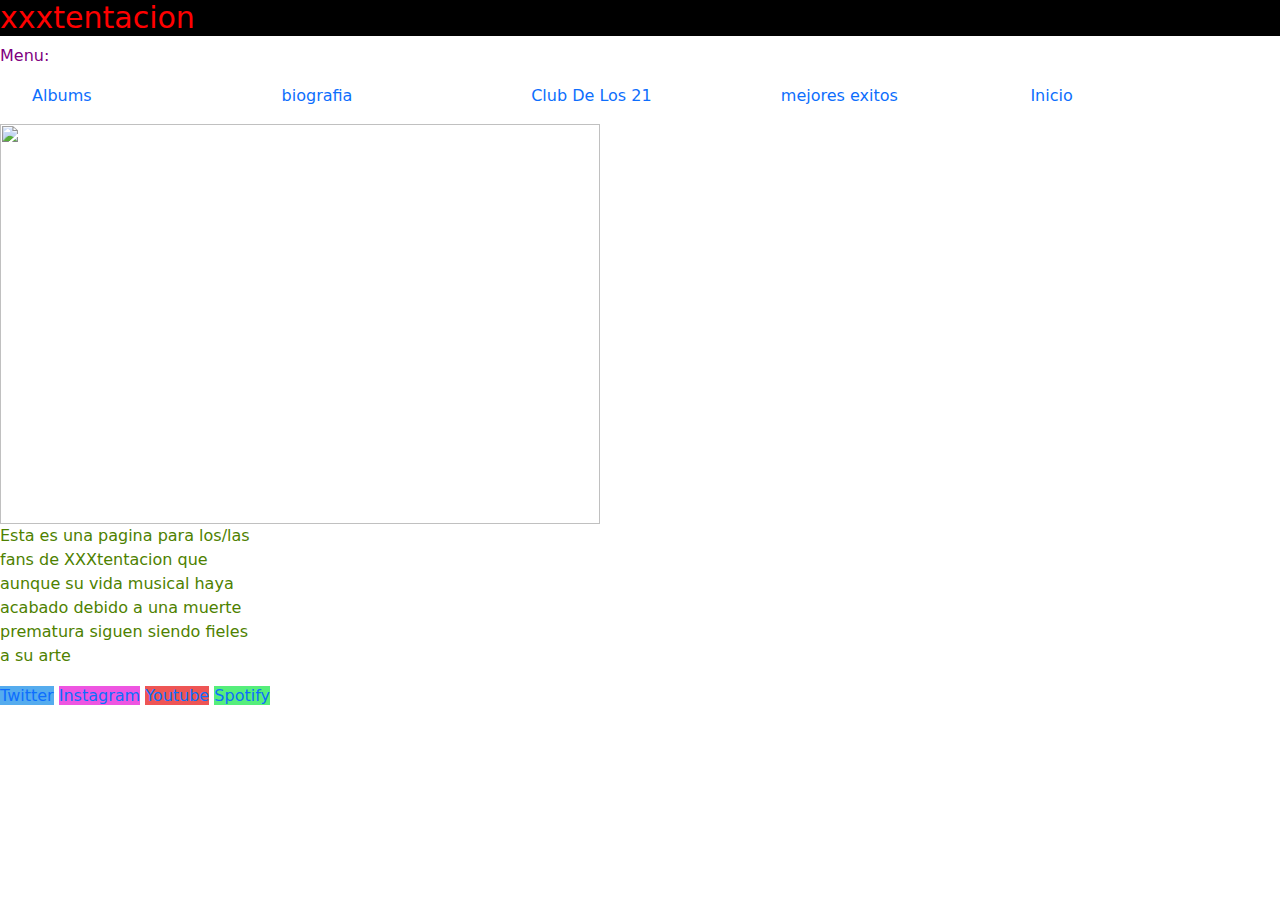
==== commit 5beaa6f9: "3rd" ====
--- a/XXXtentacionBox+Farsetti/index.html
+++ b/XXXtentacionBox+Farsetti/index.html
@@ -25,10 +25,10 @@
 
             <ul >
                 <li ><a class="link" href="page/albums.html">Albums</a></li>
-                <li ><a href="./Page/biografia.html">biografia</a></li>
-                <li ><a href="page/club_de_lo_21.html">Club De Los 21</a></li>
-                <li ><a href="page/mejores_exitos.html">mejores exitos</a></li>
-                <li ><a href="index.html">Inicio</a></li>
+                <li ><a class="link" href="./Page/biografia.html">biografia</a></li>
+                <li ><a class="link" href="page/club_de_lo_21.html">Club De Los 21</a></li>
+                <li ><a class="link" href="page/mejores_exitos.html">mejores exitos</a></li>
+                <li ><a class="link" href="index.html">Inicio</a></li>
 
 
 
--- a/XXXtentacionBox+Farsetti/Estilos.css
+++ b/XXXtentacionBox+Farsetti/Estilos.css
@@ -11914,17 +11914,19 @@
 
 
 
-h1{color:red}
+body header h1{color:red;
+  background-color: black;
+  font-size: 30px;
+}
 nav p{color:purple;}
 .desc {color: rgb(78, 129, 0);
 width: 20%;}
 #id1{color: aquamarine;}
-h1{font-size: 30px}
+
 
 .h1{font-family:'Times New Roman', Times, serif ;}
 li{list-style-type: none;}
 .link{text-decoration: none;}
-h1{background-color: black;}
 body{background-image:url(https://images.alphacoders.com/104/1048850.png)     ;}
 iframe{width: 50%;}
 .desc2{color: whitesmoke;}
@@ -11955,8 +11957,8 @@
 }
 .grid_area{
     align-items: center;
-    border: 5px solid yellow;
-    color: whitesmoke;
+    border: 5px solid blueviolet;
+    color: black;
     background-color: grey;
     grid-column-gap: 5px;
     grid-row-gap: 5px;
@@ -12014,7 +12016,7 @@
     100%{ background-image: linear-gradient(to left, rgb(14, 12, 12) 1%, rgb(255, 1, 1))}
 
 }
-.animacion1{animation-name: efecto1;
+h1{animation-name: efecto1;
     animation-iteration-count: infinite;
     animation-timing-function: ease-in;
     animation-duration: 1.5s;
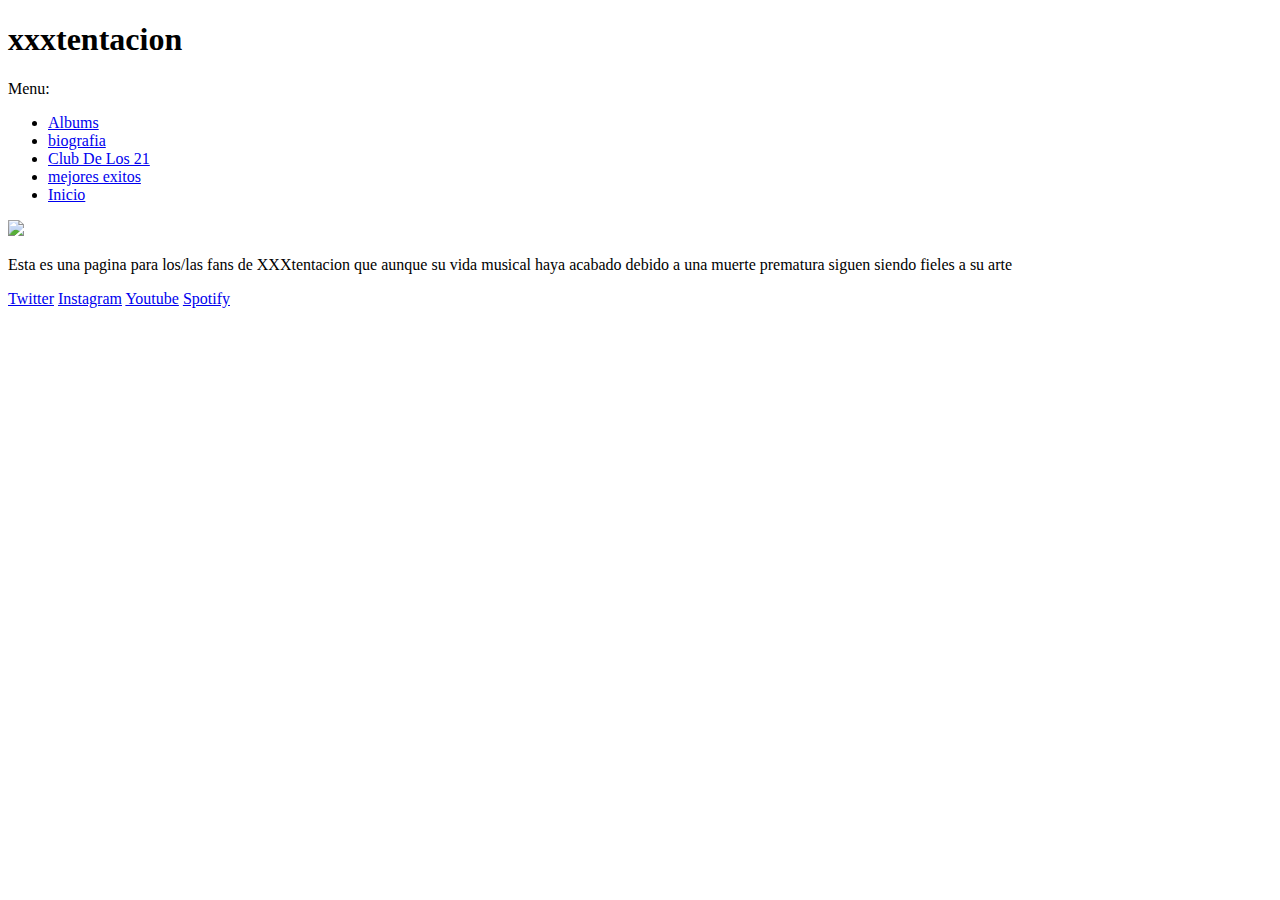
==== commit 98a15916: "final4.0" ====
--- a/XXXtentacionBox+Farsetti/index.html
+++ b/XXXtentacionBox+Farsetti/index.html
@@ -8,7 +8,7 @@
     <meta name="keywords" content="xxxtentacion, club de los 21, revenge, xtentacion, fans">
     <title>xxxtentacion</title>
     <meta name="description" content="Fanpage XXXtentacion">
-    <link rel="stylesheet" href="Estilos.css">
+    <link rel="stylesheet" href="estilos.css">
     <link rel="stylesheet" href="../XXXtentacion+Farsetti/bootstrap-5.1.3-dist/css/">
 </head>
 
@@ -24,10 +24,10 @@
             </p>
 
             <ul >
-                <li ><a class="link" href="page/albums.html">Albums</a></li>
-                <li ><a class="link" href="./Page/biografia.html">biografia</a></li>
-                <li ><a class="link" href="page/club_de_lo_21.html">Club De Los 21</a></li>
-                <li ><a class="link" href="page/mejores_exitos.html">mejores exitos</a></li>
+                <li ><a class="link" href="./page/albums.html">Albums</a></li>
+                <li ><a class="link" href="./page/biografia.html">biografia</a></li>
+                <li ><a class="link" href="./page/club_de_lo_21.html">Club De Los 21</a></li>
+                <li ><a class="link" href="./page/mejores_exitos.html">mejores exitos</a></li>
                 <li ><a class="link" href="index.html">Inicio</a></li>
 
 
@@ -38,7 +38,7 @@
     <main>
 
         <img src="https://silenciowp.s3.amazonaws.com/wp-content/uploads/2018/06/xxltentacion-prensa-730.jpg"
-            width="600" height="400">
+            width="%100" height="500vh">
         <p class="desc" >Esta es una pagina  para los/las fans de XXXtentacion que aunque su vida musical haya acabado debido a una
             muerte prematura siguen siendo fieles a su arte</p>
 
